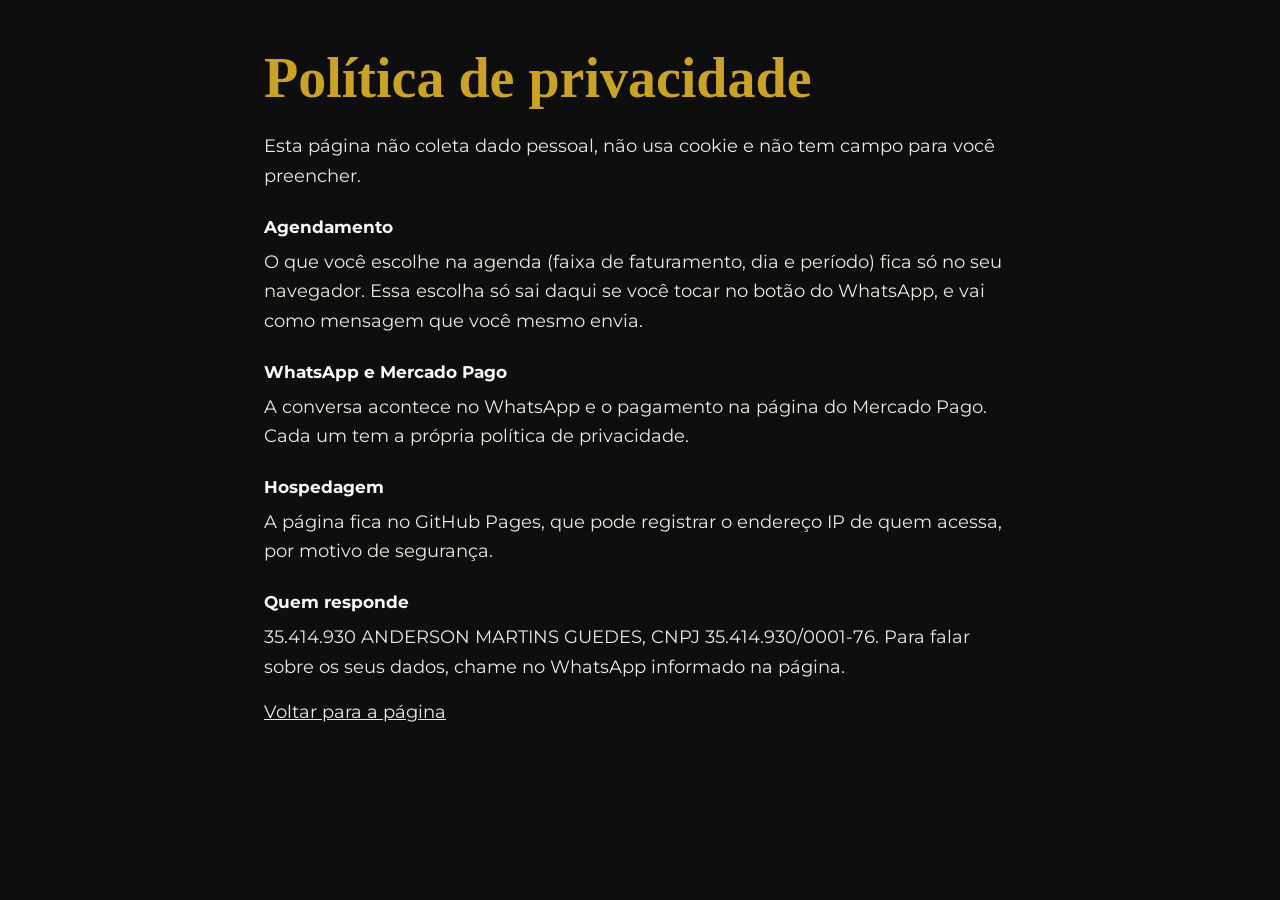
==== privacidade.html @ 96058af3 "Publica a página do Raio-X da Cozinha Página única em preto e dourado, com ilustração em raio-X, pro" ====
<!doctype html>
<html lang="pt-BR">
<head>
<meta charset="utf-8">
<meta name="viewport" content="width=device-width, initial-scale=1">
<title>Política de privacidade | Raio-X da Cozinha</title>
<meta name="description" content="Esta página não coleta dado pessoal e não usa cookie.">
<meta name="robots" content="noindex">
<meta name="theme-color" content="#0E0E0E">
<link rel="icon" href="favicon.svg" type="image/svg+xml">
<link rel="stylesheet" href="css/estilo.css">
</head>
<body>
<main class="privacidade">
  <h1>Política de privacidade</h1>
  <p>Esta página não coleta dado pessoal, não usa cookie e não tem campo para você preencher.</p>
  <h2>Agendamento</h2>
  <p>O que você escolhe na agenda (faixa de faturamento, dia e período) fica só no seu navegador. Essa escolha só sai daqui se você tocar no botão do WhatsApp, e vai como mensagem que você mesmo envia.</p>
  <h2>WhatsApp e Mercado Pago</h2>
  <p>A conversa acontece no WhatsApp e o pagamento na página do Mercado Pago. Cada um tem a própria política de privacidade.</p>
  <h2>Hospedagem</h2>
  <p>A página fica no GitHub Pages, que pode registrar o endereço IP de quem acessa, por motivo de segurança.</p>
  <h2>Quem responde</h2>
  <p>35.414.930 ANDERSON MARTINS GUEDES, CNPJ 35.414.930/0001-76. Para falar sobre os seus dados, chame no WhatsApp informado na página.</p>
  <p><a href="index.html">Voltar para a página</a></p>
</main>
</body>
</html>
---- css/estilo.css ----
/* Raio-X da Cozinha · estilo único da página. Cores e medidas ficam em :root. */

@font-face { font-family: "Cormorant Garamond"; src: url(../fontes/cormorant-garamond-600.woff2) format("woff2"); font-weight: 600; font-display: swap; }
@font-face { font-family: "Cormorant Garamond"; src: url(../fontes/cormorant-garamond-700.woff2) format("woff2"); font-weight: 700; font-display: swap; }
@font-face { font-family: "Montserrat"; src: url(../fontes/montserrat-400.woff2) format("woff2"); font-weight: 400; font-display: swap; }
@font-face { font-family: "Montserrat"; src: url(../fontes/montserrat-700.woff2) format("woff2"); font-weight: 700; font-display: swap; }

:root {
  --preto-fosco: #0E0E0E;
  --preto-carvao: #1A1A1A;
  --grafite: #2A2A2A;
  --dourado: #C9A227;
  --dourado-claro: #E3C66B;
  --dourado-escuro: #6E5508;
  --areia: #EDE8DF;
  --branco-osso: #FAF8F5;
  --cinza-texto: #A8A29A;
  --verde-zap: #25D366;

  --serifa: "Cormorant Garamond", Georgia, "Times New Roman", serif;
  --texto: "Montserrat", "Segoe UI", system-ui, sans-serif;
  --curva: cubic-bezier(.32, .72, 0, 1);
  --respiro: 64px;
  --margem: 16px;
}

* { box-sizing: border-box; }
html { -webkit-text-size-adjust: 100%; scroll-behavior: smooth; }
body { margin: 0; background: var(--preto-fosco); color: var(--areia); font: 400 17px/1.65 var(--texto); padding-bottom: 84px; }
img, svg { display: block; max-width: 100%; }
a { color: inherit; }
p { margin: 0 0 16px; }
p:last-child { margin-bottom: 0; }
strong { font-weight: 700; color: var(--branco-osso); }
h1, h2 { font-family: var(--serifa); color: var(--branco-osso); margin: 0; text-wrap: balance; }
h1 { font-size: 34px; line-height: 1.08; font-weight: 700; }
h2 { font-size: 26px; line-height: 1.15; font-weight: 600; color: var(--dourado); }
h3 { font: 700 19px/1.3 var(--texto); color: var(--branco-osso); margin: 0 0 8px; text-wrap: balance; }
:focus-visible { outline: 2px solid var(--dourado-claro); outline-offset: 3px; }

.sprite { position: absolute; width: 0; height: 0; overflow: hidden; }
.conteudo { max-width: 1200px; margin: 0 auto; padding: 0 var(--margem); }
.bloco { padding: var(--respiro) 0; }
.bloco-carvao { background: var(--preto-carvao); }
.leitura { max-width: 68ch; }
.legenda { font-size: 13px; line-height: 1.5; color: var(--cinza-texto); }
.icone { width: 40px; height: 40px; fill: none; stroke: currentColor; stroke-width: 1.5; stroke-linecap: round; stroke-linejoin: round; flex: none; }

/* Botões: verde só para WhatsApp, dourado só para pagar */
.botao { display: inline-flex; align-items: center; justify-content: center; gap: 12px; min-height: 56px; padding: 12px 24px; border-radius: 4px; font: 700 16px/1.25 var(--texto); text-align: center; text-decoration: none; transition: transform .35s var(--curva), background-color .35s var(--curva); }
.botao:active { transform: scale(.98); }
.botao svg { width: 22px; height: 22px; fill: currentColor; flex: none; }
.botao-zap { background: var(--verde-zap); color: var(--preto-fosco); }
.botao-zap:hover { background: #3be27a; }
.botao-pagar { background: var(--dourado); color: var(--preto-fosco); }
.botao-pagar:hover { background: var(--dourado-claro); }
.botao-largo { width: 100%; }

/* Cabeçalho, só no computador */
.cabecalho { display: none; }

/* BLOCO 1 · Topo */
.topo { position: relative; padding: 24px 0 var(--respiro); overflow: hidden; }
.topo::before { content: ""; position: absolute; inset: 0; background: radial-gradient(60% 50% at 78% 38%, rgba(201, 162, 39, .1), transparent 70%); pointer-events: none; }
.topo-grade { position: relative; display: grid; gap: 40px; }
.etiqueta { font-size: 13px; line-height: 1.45; color: var(--cinza-texto); margin-bottom: 16px; }
.subtitulo { margin: 12px 0 0; }
.oferta { margin: 12px 0 0; font-weight: 700; color: var(--branco-osso); }
.preco-topo { display: block; margin: 8px 0 12px; font: 700 52px/1 var(--serifa); color: var(--dourado); }
.apoio { margin: 12px 0 0; font-size: 13px; line-height: 1.5; color: var(--cinza-texto); }

/* Ilustração do raio-X */
.raio-quadro { margin: 0; }
.raio { width: 100%; height: auto; }
.raio-quadro figcaption { margin-top: 12px; text-align: center; }
.tr { fill: none; stroke: var(--areia); stroke-width: 1.6; stroke-linecap: round; stroke-linejoin: round; opacity: .86; }
.tr-fino { stroke-width: 1; opacity: .5; }
.ou { fill: none; stroke: var(--dourado); stroke-width: 1.5; stroke-linecap: round; stroke-linejoin: round; }
.ou-cheio { fill: var(--dourado); opacity: .2; }
.queda { stroke-dasharray: 2 7; opacity: .85; }
.fluxo { stroke-width: 3; stroke-dasharray: 3 12; animation: fluir 2.6s linear infinite; }
.marca circle { fill: var(--preto-fosco); stroke: var(--dourado); stroke-width: 1.5; }
.marca .anel { fill: none; stroke-width: 1; opacity: .35; }
.marca text { font: 700 19px var(--serifa); fill: var(--dourado); text-anchor: middle; }
.raio-rotulo { font: 700 13px var(--texto); letter-spacing: .18em; fill: var(--cinza-texto); }
.feixe { animation: varrer 11s cubic-bezier(.45, .05, .55, .95) infinite alternate; }
@keyframes varrer { to { transform: translateY(700px); } }
@keyframes fluir { to { stroke-dashoffset: -30; } }

/* BLOCO 2 · Assinatura */
.assinatura { padding: 48px 0; border-block: 1px solid var(--grafite); background: var(--preto-carvao); }
.assinatura blockquote { margin: 0 auto; max-width: 22em; text-align: center; font: 600 28px/1.2 var(--serifa); color: var(--branco-osso); text-wrap: balance; }

/* BLOCO 3 · As cinco fugas */
.abertura { margin: 16px 0 32px; }
.fugas { display: grid; gap: 16px; list-style: none; margin: 0; padding: 0; }
.fuga { position: relative; padding: 24px 24px 24px 27px; background: var(--preto-carvao); border: 1px solid var(--grafite); border-left: 3px solid var(--dourado); border-radius: 2px; transition: transform .5s var(--curva), border-color .5s var(--curva); }
.fuga:hover { transform: translateY(-3px); border-top-color: var(--dourado); border-right-color: var(--dourado); border-bottom-color: var(--dourado); }
.fuga .icone { color: var(--areia); margin-bottom: 16px; }
.fuga-numero { position: absolute; top: 12px; right: 20px; font: 700 56px/1 var(--serifa); color: var(--dourado); }
.fechamento-bloco { margin: 32px 0 0; font: 600 24px/1.25 var(--serifa); color: var(--branco-osso); text-wrap: balance; }

/* BLOCO 4 · O que é */
.dupla { display: grid; gap: 32px; }
.dupla h2 { margin-bottom: 16px; }
.visita-acoes { display: grid; grid-template-columns: 1fr 1fr; gap: 1px; list-style: none; margin: 0; padding: 0; background: var(--grafite); border: 1px solid var(--grafite); }
.visita-acoes li { display: flex; flex-direction: column; gap: 12px; padding: 20px 16px; background: var(--preto-fosco); font-weight: 700; font-size: 15px; line-height: 1.35; color: var(--branco-osso); }
.visita-acoes li:last-child { grid-column: 1 / -1; }
.visita-acoes .icone { color: var(--dourado); }

/* BLOCO 5 · O que você recebe */
.lista-numeros { list-style: none; margin: 16px 0 0; padding: 0; }
.lista-numeros > li { position: relative; padding: 0 0 16px 24px; }
.lista-numeros > li::before { content: ""; position: absolute; left: 0; top: .62em; width: 10px; height: 10px; border: 1.5px solid var(--dourado); transform: rotate(45deg); }
.mais { margin: 24px 0 0; padding: 24px 0 0; border-top: 1px solid var(--grafite); }
.subtitulo-lista { font: 700 19px var(--texto); color: var(--branco-osso); margin-bottom: 8px; }
.ficha { padding: 24px; background: var(--preto-fosco); border: 1px solid var(--dourado); outline: 1px solid var(--grafite); outline-offset: 5px; margin: 6px; }
.ficha-topo { display: flex; flex-wrap: wrap; justify-content: space-between; align-items: baseline; gap: 4px 16px; padding-bottom: 12px; border-bottom: 1px solid var(--dourado); font: 600 24px/1.2 var(--serifa); color: var(--branco-osso); }
.ficha-topo span { font: 400 13px var(--texto); color: var(--cinza-texto); }
.ficha ol { list-style: none; margin: 0; padding: 0; }
.ficha li { display: flex; justify-content: space-between; align-items: center; gap: 16px; padding: 12px 0; border-bottom: 1px dashed var(--grafite); font-size: 15px; line-height: 1.35; color: var(--branco-osso); }
.ficha li b { font: 700 32px/1 var(--serifa); color: var(--dourado); }

/* BLOCO 10 · Prova visual */
.telas { display: grid; gap: 16px; margin-top: 32px; }
.tela { margin: 0; min-width: 0; background: var(--preto-fosco); border: 1px solid var(--grafite); border-radius: 6px; overflow: hidden; }
.tela-barra { display: flex; justify-content: space-between; align-items: center; gap: 12px; padding: 12px 16px; background: var(--preto-carvao); border-bottom: 1px solid var(--grafite); font-size: 13px; font-weight: 700; color: var(--branco-osso); }
.selo-exemplo { padding: 4px 8px; border: 1px solid var(--dourado); border-radius: 2px; font-size: 11px; line-height: 1.2; letter-spacing: .06em; text-transform: uppercase; color: var(--dourado-claro); white-space: nowrap; }
.tela-corpo { padding: 16px; }
.tabela { width: 100%; border-collapse: collapse; font-size: 13px; line-height: 1.3; font-variant-numeric: tabular-nums; }
.tabela th { padding: 8px 4px; text-align: right; font-weight: 700; color: var(--cinza-texto); border-bottom: 1px solid var(--dourado); }
.tabela td { padding: 8px 4px; text-align: right; color: var(--areia); border-bottom: 1px solid var(--grafite); white-space: nowrap; }
.tabela td:first-child { white-space: normal; }
.tabela th:first-child, .tabela td:first-child { text-align: left; }
.tabela .so-largo { display: none; }
.tela-total { display: flex; flex-wrap: wrap; gap: 8px 24px; margin-top: 16px; font-size: 14px; color: var(--cinza-texto); }
.tela-total b { display: block; font: 700 30px/1.1 var(--serifa); color: var(--dourado); }
.nota-tela { margin: 12px 0 0; font-size: 13px; line-height: 1.5; color: var(--cinza-texto); }
.grafico { width: 100%; height: auto; }
.grafico text { font: 400 12px var(--texto); fill: var(--cinza-texto); }
.grafico .destaque { font-weight: 700; fill: var(--branco-osso); }
.g-eixo { stroke: var(--grafite); stroke-width: 1; fill: none; }
.g-barra { fill: var(--dourado); opacity: .28; stroke: var(--dourado); }
.g-linha { fill: none; stroke: var(--dourado-claro); stroke-width: 2; stroke-linejoin: round; }
.g-areia { fill: none; stroke: var(--areia); stroke-width: 2; }
.g-tracejada { fill: none; stroke: var(--cinza-texto); stroke-width: 1; stroke-dasharray: 4 4; }
.legenda-telas { margin: 16px 0 0; }

/* BLOCO 6 · Como funciona */
.passos { display: grid; gap: 32px; list-style: none; margin: 32px 0 0; padding: 0; }
.passo { position: relative; padding-left: 64px; }
.passo::before { content: ""; position: absolute; left: 23px; top: 48px; bottom: -32px; width: 1px; background: var(--dourado); opacity: .5; }
.passo:last-child::before { display: none; }
.passo-icone { position: absolute; left: 0; top: 0; display: grid; place-items: center; width: 48px; height: 48px; border: 1px solid var(--dourado); border-radius: 50%; color: var(--areia); background: var(--preto-carvao); }
.passo-icone .icone { width: 28px; height: 28px; }
.passo-rotulo { display: block; margin-bottom: 4px; font-size: 13px; font-weight: 700; color: var(--cinza-texto); }

/* BLOCO 7 · Preço e agendamento */
.fechar-grade { display: grid; gap: 24px; align-items: start; }
.preco-caixa { padding: 32px 24px; background: var(--preto-fosco); border: 1px solid var(--dourado); text-align: center; }
.preco-caixa h2 { font-size: 52px; line-height: 1; font-weight: 700; margin-bottom: 24px; }
.preco-caixa p { text-align: left; }
.preco-caixa .botao { margin-top: 8px; }

.agenda { padding: 24px; background: var(--preto-carvao); border: 1px solid var(--grafite); }
.agenda > h2 { margin-bottom: 8px; }
.agenda-etapa { min-width: 0; margin: 24px 0 0; padding: 0; border: 0; }
.agenda-etapa legend { padding: 0; margin-bottom: 12px; font-weight: 700; color: var(--branco-osso); }
.opcoes { display: flex; flex-wrap: wrap; gap: 8px; }
.opcao { position: relative; cursor: pointer; }
.opcao input { position: absolute; opacity: 0; inset: 0; width: 100%; height: 100%; margin: 0; cursor: pointer; }
.opcao span { display: flex; align-items: center; justify-content: center; min-height: 44px; padding: 8px 16px; border: 1px solid var(--grafite); border-radius: 4px; background: var(--preto-fosco); font-size: 15px; line-height: 1.25; color: var(--areia); transition: background-color .3s var(--curva), border-color .3s var(--curva), color .3s var(--curva); }
.opcao:hover span { border-color: var(--dourado); }
.opcao input:checked + span { background: var(--dourado); border-color: var(--dourado); color: var(--preto-fosco); font-weight: 700; }
.opcao input:focus-visible + span { outline: 2px solid var(--dourado-claro); outline-offset: 3px; }
.resposta { margin-top: 16px; padding: 16px; border-left: 3px solid var(--dourado); background: var(--preto-fosco); }
.resposta p { margin-bottom: 12px; }
.envio { margin-top: 24px; }
.pagamento { margin-top: 24px; padding-top: 24px; border-top: 1px solid var(--grafite); }
.pagamento-titulo { margin: 0 0 12px; font-weight: 700; color: var(--branco-osso); }
html:not(.js) .so-js { display: none; }
[hidden] { display: none; }

/* BLOCO 8 · Quando eu digo não: o único bloco claro da página */
.bloco-nao { background: var(--areia); color: #2b2822; }
.bloco-nao h2 { color: var(--preto-fosco); font-size: 34px; font-weight: 700; }
.bloco-nao strong { color: var(--preto-fosco); }
.bloco-nao .abertura { margin: 12px 0 24px; }
.lista-nao { list-style: none; margin: 0; padding: 0; border-top: 2px solid var(--preto-fosco); }
.lista-nao li { position: relative; padding: 16px 0 16px 40px; border-bottom: 1px solid rgba(14, 14, 14, .22); }
.lista-nao svg { position: absolute; left: 0; top: 18px; width: 24px; height: 24px; fill: none; stroke: var(--dourado-escuro); stroke-width: 2; stroke-linecap: round; }
.triagem { margin: 24px 0 0; font-weight: 700; color: var(--preto-fosco); }
.triagem a { display: inline-flex; align-items: center; min-height: 44px; color: var(--dourado-escuro); text-underline-offset: 3px; text-decoration-thickness: 2px; }
.bloco-nao :focus-visible { outline-color: var(--preto-fosco); }

/* BLOCO 9 · Quem sou */
.quem { display: grid; gap: 32px; }
.selo { width: 148px; height: 148px; }
.selo text { font: 700 54px var(--serifa); fill: var(--dourado); text-anchor: middle; }
.quem h2 { margin-bottom: 16px; }
.trajetoria { display: grid; gap: 32px; margin-top: 32px; padding-top: 32px; border-top: 1px solid var(--grafite); }
.linha-tempo { list-style: none; margin: 16px 0 0; padding: 0 0 0 16px; border-left: 1px solid var(--dourado); font-size: 15px; line-height: 1.45; }
.linha-tempo li { padding-bottom: 16px; }
.linha-tempo li:last-child { padding-bottom: 0; }
.linha-tempo span { display: block; font-size: 13px; font-weight: 700; color: var(--cinza-texto); }

/* BLOCO 11 · Perguntas */
.perguntas { margin-top: 24px; border-top: 1px solid var(--grafite); }
.perguntas details { border-bottom: 1px solid var(--grafite); }
.perguntas summary { position: relative; display: flex; align-items: center; min-height: 56px; padding: 12px 40px 12px 0; font-weight: 700; color: var(--branco-osso); cursor: pointer; list-style: none; }
.perguntas summary::-webkit-details-marker { display: none; }
.perguntas summary::after { content: "+"; position: absolute; right: 4px; font: 700 28px/1 var(--serifa); color: var(--dourado); transition: transform .4s var(--curva); }
.perguntas details[open] summary::after { transform: rotate(45deg); }
.perguntas details p { padding-bottom: 16px; }

/* BLOCO 12 · Fechamento */
.fechamento { text-align: center; border-top: 1px solid var(--dourado); background: radial-gradient(70% 90% at 50% 0, rgba(201, 162, 39, .12), transparent 70%); }
.fechamento h2 { margin-bottom: 16px; font-size: 34px; }
.fechamento p { margin-inline: auto; }
.fechamento .botao { margin-top: 8px; }
.linha-final { margin-top: 12px; font-size: 13px; color: var(--cinza-texto); }

/* BLOCO 13 · Rodapé */
.rodape { padding: 32px 0; border-top: 1px solid var(--grafite); font-size: 13px; line-height: 1.7; color: var(--cinza-texto); }
.rodape p { margin: 0; }
.rodape a { display: inline-flex; align-items: center; min-height: 44px; }
.rodape strong { color: var(--areia); }

/* Botão fixo de WhatsApp no celular */
.zap-fixo { position: fixed; left: 0; right: 0; bottom: 0; z-index: 10; padding: 12px var(--margem) calc(12px + env(safe-area-inset-bottom)); background: rgba(14, 14, 14, .96); border-top: 1px solid var(--grafite); transform: translateY(110%); transition: transform .55s var(--curva); }
.zap-fixo.visivel { transform: none; }

/* Página de privacidade */
.privacidade { max-width: 68ch; margin: 0 auto; padding: 48px var(--margem); }
.privacidade h1 { color: var(--dourado); margin-bottom: 24px; }
.privacidade h2 { font: 700 17px/1.4 var(--texto); color: var(--branco-osso); margin: 24px 0 8px; }

/* Números alinhados na serifada. Fica depois de tudo porque o atalho "font:" zera este ajuste. */
h1, h2, .preco-topo, .fuga-numero, .fechamento-bloco, .tela-total b, .ficha b, .marca text, .assinatura blockquote { font-variant-numeric: lining-nums; font-feature-settings: "lnum" 1; }

@media (min-width: 480px) {
  .visita-acoes { grid-template-columns: repeat(3, 1fr); }
  .visita-acoes li:nth-child(4) { grid-column: span 1; }
  .visita-acoes li:last-child { grid-column: span 2; }
  .tabela .so-largo { display: table-cell; }
}

@media (min-width: 768px) {
  :root { --respiro: 96px; --margem: 32px; }
  body { font-size: 18px; padding-bottom: 0; }
  h1 { font-size: clamp(44px, 5vw, 56px); }
  h2 { font-size: 38px; }
  h3 { font-size: 22px; }
  .legenda, .apoio, .etiqueta { font-size: 14px; }

  .cabecalho { position: relative; z-index: 2; display: block; padding-top: 24px; }
  .cabecalho .conteudo { display: flex; justify-content: space-between; align-items: center; gap: 24px; }
  .marca-nome { display: flex; align-items: center; gap: 12px; font: 600 24px/1 var(--serifa); color: var(--branco-osso); text-decoration: none; }
  .marca-nome svg { width: 32px; height: 32px; }
  .cabecalho nav { display: flex; align-items: center; gap: 32px; font-size: 14px; font-weight: 700; }
  .cabecalho nav a { text-decoration: none; color: var(--areia); transition: color .3s var(--curva); }
  .cabecalho nav a:hover { color: var(--dourado-claro); }
  .cabecalho nav .nav-agendar { padding: 8px 16px; border: 1px solid var(--dourado); border-radius: 4px; color: var(--dourado-claro); }

  .topo { padding-top: 48px; }
  .topo-grade { grid-template-columns: 1.08fr .92fr; align-items: center; gap: 48px; }
  .preco-topo { font-size: 72px; }
  .subtitulo { margin-top: 16px; }
  .oferta { margin-top: 24px; }

  .assinatura { padding: 64px 0; }
  .assinatura blockquote { font-size: 40px; }

  .fugas { grid-template-columns: repeat(6, 1fr); gap: 24px; }
  .fuga { grid-column: span 2; padding: 32px 32px 32px 35px; }
  .fuga:nth-child(4), .fuga:nth-child(5) { grid-column: span 3; }
  .fechamento-bloco { font-size: 32px; }

  .dupla { grid-template-columns: 1fr 1fr; gap: 64px; align-items: center; }
  .dupla-topo { align-items: start; }
  .visita-acoes li { padding: 24px; }
  .ficha { padding: 32px; position: sticky; top: 32px; }

  .telas { grid-template-columns: repeat(2, 1fr); gap: 24px; }
  .tela-larga { grid-column: 1 / -1; }
  .tabela { font-size: 15px; }
  .tabela th, .tabela td { padding: 12px 8px; }
  .tela-corpo { padding: 24px; }
  .selo-exemplo { font-size: 12px; }

  .passos { grid-template-columns: repeat(3, 1fr); gap: 32px; margin-top: 48px; }
  .passo { padding: 72px 0 0; }
  .passo::before { left: 48px; right: -32px; top: 24px; bottom: auto; width: auto; height: 1px; }

  .fechar-grade { grid-template-columns: 5fr 7fr; gap: 32px; }
  .preco-caixa { padding: 48px 32px; position: sticky; top: 24px; }
  .preco-caixa h2 { font-size: 72px; }
  .agenda { padding: 32px; }

  .bloco-nao h2 { font-size: 48px; }
  .quem { grid-template-columns: 148px 1fr; gap: 64px; }
  .trajetoria { grid-template-columns: 1fr 1fr; gap: 48px; }
  .fechamento h2 { font-size: 56px; }
  .rodape .conteudo { display: flex; justify-content: space-between; align-items: flex-start; gap: 32px; }
  .zap-fixo { display: none; }
}

@media (min-width: 1200px) {
  .topo-grade { gap: 80px; }
  .fechar-grade { gap: 48px; }
}

@media (prefers-reduced-motion: reduce) {
  html { scroll-behavior: auto; }
  .feixe, .fluxo { animation: none; }
  .botao, .fuga, .opcao span, .zap-fixo, .perguntas summary::after { transition: none; }
}
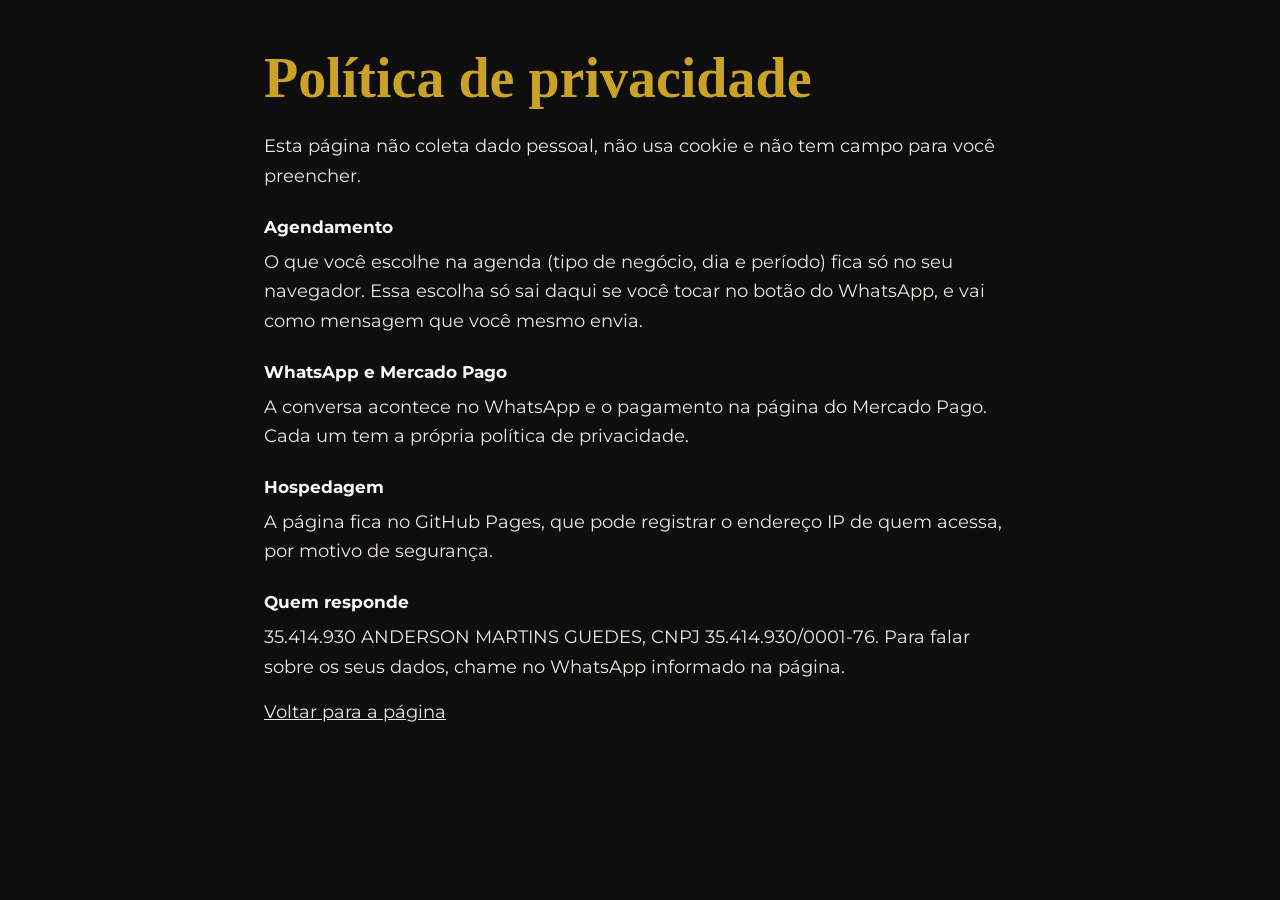
==== commit da688704: "Ajusta quadro de venda, piso de R$ 20 mil e Quem sou Tira o tempo da conversa e da devolutiva, troca" ====
--- a/privacidade.html
+++ b/privacidade.html
@@ -15,7 +15,7 @@
   <h1>Política de privacidade</h1>
   <p>Esta página não coleta dado pessoal, não usa cookie e não tem campo para você preencher.</p>
   <h2>Agendamento</h2>
-  <p>O que você escolhe na agenda (faixa de faturamento, dia e período) fica só no seu navegador. Essa escolha só sai daqui se você tocar no botão do WhatsApp, e vai como mensagem que você mesmo envia.</p>
+  <p>O que você escolhe na agenda (tipo de negócio, dia e período) fica só no seu navegador. Essa escolha só sai daqui se você tocar no botão do WhatsApp, e vai como mensagem que você mesmo envia.</p>
   <h2>WhatsApp e Mercado Pago</h2>
   <p>A conversa acontece no WhatsApp e o pagamento na página do Mercado Pago. Cada um tem a própria política de privacidade.</p>
   <h2>Hospedagem</h2>
--- a/css/estilo.css
+++ b/css/estilo.css
@@ -68,6 +68,7 @@
 .oferta { margin: 12px 0 0; font-weight: 700; color: var(--branco-osso); }
 .preco-topo { display: block; margin: 8px 0 12px; font: 700 52px/1 var(--serifa); color: var(--dourado); }
 .apoio { margin: 12px 0 0; font-size: 13px; line-height: 1.5; color: var(--cinza-texto); }
+.link-marcar { display: inline-flex; align-items: center; min-height: 44px; font-size: 14px; font-weight: 700; color: var(--dourado-claro); text-underline-offset: 3px; }
 
 /* Ilustração do raio-X */
 .raio-quadro { margin: 0; }
@@ -160,10 +161,17 @@
 .preco-caixa { padding: 32px 24px; background: var(--preto-fosco); border: 1px solid var(--dourado); text-align: center; }
 .preco-caixa h2 { font-size: 52px; line-height: 1; font-weight: 700; margin-bottom: 24px; }
 .preco-caixa p { text-align: left; }
-.preco-caixa .botao { margin-top: 8px; }
+.preco-condicao { margin-bottom: 24px; }
+.preco-caixa .lista-numeros { margin-top: 12px; text-align: left; }
+.preco-depois { margin: 8px 0 24px; padding-top: 24px; border-top: 1px solid var(--grafite); font-size: 15px; }
+.botao-ir { border: 1px solid var(--dourado); color: var(--dourado-claro); }
+.botao-ir:hover { background: var(--preto-carvao); }
 
 .agenda { padding: 24px; background: var(--preto-carvao); border: 1px solid var(--grafite); }
 .agenda > h2 { margin-bottom: 8px; }
+.agenda-alvo { margin-bottom: 0; }
+.etapa-numero { display: inline-grid; place-items: center; width: 28px; height: 28px; margin-right: 12px; border: 1px solid var(--dourado); border-radius: 50%; font: 700 18px/1 var(--serifa); color: var(--dourado); }
+.resumo { margin-bottom: 12px; padding: 12px 16px; border-left: 3px solid var(--dourado); background: var(--preto-fosco); font-size: 15px; font-weight: 700; color: var(--branco-osso); }
 .agenda-etapa { min-width: 0; margin: 24px 0 0; padding: 0; border: 0; }
 .agenda-etapa legend { padding: 0; margin-bottom: 12px; font-weight: 700; color: var(--branco-osso); }
 .opcoes { display: flex; flex-wrap: wrap; gap: 8px; }
@@ -173,8 +181,6 @@
 .opcao:hover span { border-color: var(--dourado); }
 .opcao input:checked + span { background: var(--dourado); border-color: var(--dourado); color: var(--preto-fosco); font-weight: 700; }
 .opcao input:focus-visible + span { outline: 2px solid var(--dourado-claro); outline-offset: 3px; }
-.resposta { margin-top: 16px; padding: 16px; border-left: 3px solid var(--dourado); background: var(--preto-fosco); }
-.resposta p { margin-bottom: 12px; }
 .envio { margin-top: 24px; }
 .pagamento { margin-top: 24px; padding-top: 24px; border-top: 1px solid var(--grafite); }
 .pagamento-titulo { margin: 0 0 12px; font-weight: 700; color: var(--branco-osso); }
@@ -198,11 +204,10 @@
 .selo { width: 148px; height: 148px; }
 .selo text { font: 700 54px var(--serifa); fill: var(--dourado); text-anchor: middle; }
 .quem h2 { margin-bottom: 16px; }
-.trajetoria { display: grid; gap: 32px; margin-top: 32px; padding-top: 32px; border-top: 1px solid var(--grafite); }
-.linha-tempo { list-style: none; margin: 16px 0 0; padding: 0 0 0 16px; border-left: 1px solid var(--dourado); font-size: 15px; line-height: 1.45; }
-.linha-tempo li { padding-bottom: 16px; }
-.linha-tempo li:last-child { padding-bottom: 0; }
-.linha-tempo span { display: block; font-size: 13px; font-weight: 700; color: var(--cinza-texto); }
+.formacoes { margin-top: 32px; padding-top: 32px; border-top: 1px solid var(--grafite); }
+.formacoes ul { list-style: none; margin: 16px 0 0; padding: 0 0 0 16px; border-left: 1px solid var(--dourado); font-size: 15px; line-height: 1.5; }
+.formacoes li { padding-bottom: 16px; }
+.formacoes li:last-child { padding-bottom: 0; }
 
 /* BLOCO 11 · Perguntas */
 .perguntas { margin-top: 24px; border-top: 1px solid var(--grafite); }
@@ -226,9 +231,9 @@
 .rodape a { display: inline-flex; align-items: center; min-height: 44px; }
 .rodape strong { color: var(--areia); }
 
-/* Botão fixo de WhatsApp no celular */
-.zap-fixo { position: fixed; left: 0; right: 0; bottom: 0; z-index: 10; padding: 12px var(--margem) calc(12px + env(safe-area-inset-bottom)); background: rgba(14, 14, 14, .96); border-top: 1px solid var(--grafite); transform: translateY(110%); transition: transform .55s var(--curva); }
-.zap-fixo.visivel { transform: none; }
+/* Barra fixa no celular, leva para a agenda */
+.barra-fixa { position: fixed; left: 0; right: 0; bottom: 0; z-index: 10; padding: 12px var(--margem) calc(12px + env(safe-area-inset-bottom)); background: rgba(14, 14, 14, .96); border-top: 1px solid var(--grafite); transform: translateY(110%); transition: transform .55s var(--curva); }
+.barra-fixa.visivel { transform: none; }
 
 /* Página de privacidade */
 .privacidade { max-width: 68ch; margin: 0 auto; padding: 48px var(--margem); }
@@ -236,7 +241,7 @@
 .privacidade h2 { font: 700 17px/1.4 var(--texto); color: var(--branco-osso); margin: 24px 0 8px; }
 
 /* Números alinhados na serifada. Fica depois de tudo porque o atalho "font:" zera este ajuste. */
-h1, h2, .preco-topo, .fuga-numero, .fechamento-bloco, .tela-total b, .ficha b, .marca text, .assinatura blockquote { font-variant-numeric: lining-nums; font-feature-settings: "lnum" 1; }
+h1, h2, .preco-topo, .fuga-numero, .fechamento-bloco, .tela-total b, .ficha b, .marca text, .assinatura blockquote, .etapa-numero { font-variant-numeric: lining-nums; font-feature-settings: "lnum" 1; }
 
 @media (min-width: 480px) {
   .visita-acoes { grid-template-columns: repeat(3, 1fr); }
@@ -292,6 +297,7 @@
   .passo { padding: 72px 0 0; }
   .passo::before { left: 48px; right: -32px; top: 24px; bottom: auto; width: auto; height: 1px; }
 
+  .botao-ir { display: none; }
   .fechar-grade { grid-template-columns: 5fr 7fr; gap: 32px; }
   .preco-caixa { padding: 48px 32px; position: sticky; top: 24px; }
   .preco-caixa h2 { font-size: 72px; }
@@ -299,10 +305,9 @@
 
   .bloco-nao h2 { font-size: 48px; }
   .quem { grid-template-columns: 148px 1fr; gap: 64px; }
-  .trajetoria { grid-template-columns: 1fr 1fr; gap: 48px; }
   .fechamento h2 { font-size: 56px; }
   .rodape .conteudo { display: flex; justify-content: space-between; align-items: flex-start; gap: 32px; }
-  .zap-fixo { display: none; }
+  .barra-fixa { display: none; }
 }
 
 @media (min-width: 1200px) {
@@ -313,5 +318,5 @@
 @media (prefers-reduced-motion: reduce) {
   html { scroll-behavior: auto; }
   .feixe, .fluxo { animation: none; }
-  .botao, .fuga, .opcao span, .zap-fixo, .perguntas summary::after { transition: none; }
-}
+  .botao, .fuga, .opcao span, .barra-fixa, .perguntas summary::after { transition: none; }
+}
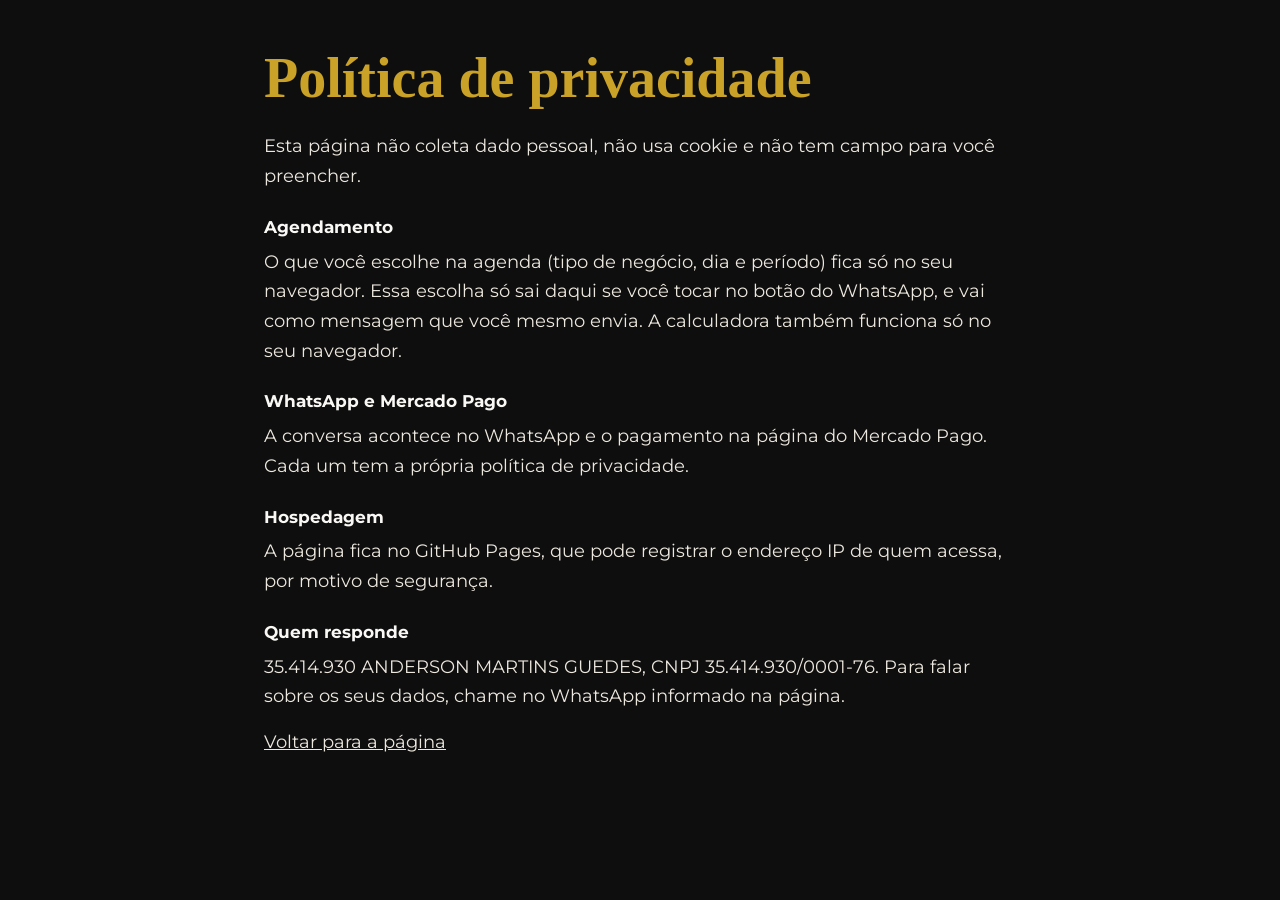
==== commit fa43a36b: "Reescreve a página: garantia, regras, relatório e agenda Inclui garantia, prazo, cancelamento, deslo" ====
--- a/privacidade.html
+++ b/privacidade.html
@@ -15,7 +15,7 @@
   <h1>Política de privacidade</h1>
   <p>Esta página não coleta dado pessoal, não usa cookie e não tem campo para você preencher.</p>
   <h2>Agendamento</h2>
-  <p>O que você escolhe na agenda (tipo de negócio, dia e período) fica só no seu navegador. Essa escolha só sai daqui se você tocar no botão do WhatsApp, e vai como mensagem que você mesmo envia.</p>
+  <p>O que você escolhe na agenda (tipo de negócio, dia e período) fica só no seu navegador. Essa escolha só sai daqui se você tocar no botão do WhatsApp, e vai como mensagem que você mesmo envia. A calculadora também funciona só no seu navegador.</p>
   <h2>WhatsApp e Mercado Pago</h2>
   <p>A conversa acontece no WhatsApp e o pagamento na página do Mercado Pago. Cada um tem a própria política de privacidade.</p>
   <h2>Hospedagem</h2>
--- a/css/estilo.css
+++ b/css/estilo.css
@@ -57,7 +57,10 @@
 .botao-largo { width: 100%; }
 
 /* Cabeçalho, só no computador */
-.cabecalho { display: none; }
+.cabecalho { padding-top: 16px; }
+.cabecalho nav { display: none; }
+.marca-logo { display: inline-block; text-decoration: none; }
+.marca-logo img { display: block; width: 168px; height: auto; }
 
 /* BLOCO 1 · Topo */
 .topo { position: relative; padding: 24px 0 var(--respiro); overflow: hidden; }
@@ -66,7 +69,7 @@
 .etiqueta { font-size: 13px; line-height: 1.45; color: var(--cinza-texto); margin-bottom: 16px; }
 .subtitulo { margin: 12px 0 0; }
 .oferta { margin: 12px 0 0; font-weight: 700; color: var(--branco-osso); }
-.preco-topo { display: block; margin: 8px 0 12px; font: 700 52px/1 var(--serifa); color: var(--dourado); }
+.preco-topo { display: block; font: 700 52px/1 var(--serifa); color: var(--dourado); }
 .apoio { margin: 12px 0 0; font-size: 13px; line-height: 1.5; color: var(--cinza-texto); }
 .link-marcar { display: inline-flex; align-items: center; min-height: 44px; font-size: 14px; font-weight: 700; color: var(--dourado-claro); text-underline-offset: 3px; }
 
@@ -113,14 +116,7 @@
 .lista-numeros { list-style: none; margin: 16px 0 0; padding: 0; }
 .lista-numeros > li { position: relative; padding: 0 0 16px 24px; }
 .lista-numeros > li::before { content: ""; position: absolute; left: 0; top: .62em; width: 10px; height: 10px; border: 1.5px solid var(--dourado); transform: rotate(45deg); }
-.mais { margin: 24px 0 0; padding: 24px 0 0; border-top: 1px solid var(--grafite); }
 .subtitulo-lista { font: 700 19px var(--texto); color: var(--branco-osso); margin-bottom: 8px; }
-.ficha { padding: 24px; background: var(--preto-fosco); border: 1px solid var(--dourado); outline: 1px solid var(--grafite); outline-offset: 5px; margin: 6px; }
-.ficha-topo { display: flex; flex-wrap: wrap; justify-content: space-between; align-items: baseline; gap: 4px 16px; padding-bottom: 12px; border-bottom: 1px solid var(--dourado); font: 600 24px/1.2 var(--serifa); color: var(--branco-osso); }
-.ficha-topo span { font: 400 13px var(--texto); color: var(--cinza-texto); }
-.ficha ol { list-style: none; margin: 0; padding: 0; }
-.ficha li { display: flex; justify-content: space-between; align-items: center; gap: 16px; padding: 12px 0; border-bottom: 1px dashed var(--grafite); font-size: 15px; line-height: 1.35; color: var(--branco-osso); }
-.ficha li b { font: 700 32px/1 var(--serifa); color: var(--dourado); }
 
 /* BLOCO 10 · Prova visual */
 .telas { display: grid; gap: 16px; margin-top: 32px; }
@@ -158,7 +154,7 @@
 
 /* BLOCO 7 · Preço e agendamento */
 .fechar-grade { display: grid; gap: 24px; align-items: start; }
-.preco-caixa { padding: 32px 24px; background: var(--preto-fosco); border: 1px solid var(--dourado); text-align: center; }
+.preco-caixa { padding: 32px 24px; background: var(--preto-carvao); border: 1px solid var(--dourado); text-align: center; }
 .preco-caixa h2 { font-size: 52px; line-height: 1; font-weight: 700; margin-bottom: 24px; }
 .preco-caixa p { text-align: left; }
 .preco-condicao { margin-bottom: 24px; }
@@ -184,7 +180,7 @@
 .envio { margin-top: 24px; }
 .pagamento { margin-top: 24px; padding-top: 24px; border-top: 1px solid var(--grafite); }
 .pagamento-titulo { margin: 0 0 12px; font-weight: 700; color: var(--branco-osso); }
-html:not(.js) .so-js { display: none; }
+html:not(.js) .so-js, html.js .so-sem-js { display: none; }
 [hidden] { display: none; }
 
 /* BLOCO 8 · Quando eu digo não: o único bloco claro da página */
@@ -201,13 +197,35 @@
 
 /* BLOCO 9 · Quem sou */
 .quem { display: grid; gap: 32px; }
-.selo { width: 148px; height: 148px; }
-.selo text { font: 700 54px var(--serifa); fill: var(--dourado); text-anchor: middle; }
+.quem-id { display: flex; flex-direction: column; gap: 24px; max-width: 300px; }
+.retrato { margin: 6px; background: #000; border: 1px solid var(--dourado); outline: 1px solid var(--grafite); outline-offset: 5px; }
+.retrato img { display: block; width: 100%; height: auto; }
+.retrato figcaption { padding: 12px 16px; background: var(--preto-carvao); border-top: 1px solid var(--dourado); font-size: 15px; font-weight: 700; line-height: 1.3; color: var(--branco-osso); }
+.retrato figcaption span { display: block; margin-top: 2px; font-size: 13px; font-weight: 400; color: var(--cinza-texto); }
+.logo-marca { display: block; width: 100%; height: auto; }
 .quem h2 { margin-bottom: 16px; }
 .formacoes { margin-top: 32px; padding-top: 32px; border-top: 1px solid var(--grafite); }
-.formacoes ul { list-style: none; margin: 16px 0 0; padding: 0 0 0 16px; border-left: 1px solid var(--dourado); font-size: 15px; line-height: 1.5; }
-.formacoes li { padding-bottom: 16px; }
-.formacoes li:last-child { padding-bottom: 0; }
+.formacoes-lead { max-width: 68ch; margin: 8px 0 24px; }
+.formacoes-faixa { display: grid; grid-template-columns: repeat(3, 1fr); gap: 1px; list-style: none; margin: 0 0 24px; padding: 0; background: var(--grafite); border: 1px solid var(--grafite); }
+.formacoes-faixa li { padding: 16px; background: var(--preto-fosco); font-size: 15px; font-weight: 700; line-height: 1.3; color: var(--branco-osso); }
+.formacoes-faixa span { display: block; margin-bottom: 4px; font-size: 12px; letter-spacing: .14em; text-transform: uppercase; color: var(--dourado-claro); }
+.formacoes-grade { display: grid; gap: 16px; }
+.formacao { display: flex; flex-direction: column; padding: 24px 24px 24px 27px; background: var(--preto-carvao); border: 1px solid var(--grafite); border-left: 3px solid var(--dourado); border-radius: 2px; }
+.formacao h4 { margin: 0 0 12px; font: 700 19px/1.3 var(--texto); color: var(--branco-osso); text-wrap: balance; }
+.formacao p { margin: 0; font-size: 15px; line-height: 1.55; }
+.formacao .formacao-onde { margin-bottom: 4px; font-size: 13px; color: var(--cinza-texto); }
+.formacao .formacao-onde b { color: var(--dourado-claro); letter-spacing: .1em; text-transform: uppercase; }
+.formacao .formacao-gancho { margin-bottom: 20px; font: 600 24px/1.2 var(--serifa); color: var(--dourado); text-wrap: balance; }
+.formacao-rotulo { display: block; margin-bottom: 8px; font-size: 13px; font-weight: 700; color: var(--cinza-texto); }
+.formacao-lista { list-style: none; margin: 0; padding: 0; font-size: 15px; line-height: 1.5; }
+.formacao-lista li { position: relative; padding: 0 0 8px 22px; }
+.formacao-lista li::before { content: ""; position: absolute; left: 2px; top: .5em; width: 8px; height: 8px; border: 1.5px solid var(--dourado); transform: rotate(45deg); }
+.formacao .formacao-extra { margin: 4px 0 20px; font-size: 13px; color: var(--cinza-texto); }
+.formacao .formacao-muda { margin-top: auto; padding-top: 16px; border-top: 1px solid var(--grafite); }
+.formacao-muda .formacao-rotulo { margin-bottom: 4px; color: var(--dourado-claro); }
+.formacao .formacao-resultado { font-size: 16px; font-weight: 700; color: var(--branco-osso); }
+.formacao .formacao-fuga { display: inline-block; margin-top: 12px; padding: 4px 8px; border: 1px solid var(--dourado); border-radius: 2px; font-size: 12px; font-weight: 700; letter-spacing: .04em; line-height: 1.3; color: var(--dourado-claro); }
+.formacoes-nota { margin-top: 16px; }
 
 /* BLOCO 11 · Perguntas */
 .perguntas { margin-top: 24px; border-top: 1px solid var(--grafite); }
@@ -232,7 +250,7 @@
 .rodape strong { color: var(--areia); }
 
 /* Barra fixa no celular, leva para a agenda */
-.barra-fixa { position: fixed; left: 0; right: 0; bottom: 0; z-index: 10; padding: 12px var(--margem) calc(12px + env(safe-area-inset-bottom)); background: rgba(14, 14, 14, .96); border-top: 1px solid var(--grafite); transform: translateY(110%); transition: transform .55s var(--curva); }
+.barra-fixa { display: grid; grid-template-columns: 1.15fr 1fr; gap: 8px; position: fixed; left: 0; right: 0; bottom: 0; z-index: 10; padding: 12px var(--margem) calc(12px + env(safe-area-inset-bottom)); background: rgba(14, 14, 14, .96); border-top: 1px solid var(--grafite); transform: translateY(110%); transition: transform .55s var(--curva); }
 .barra-fixa.visivel { transform: none; }
 
 /* Página de privacidade */
@@ -240,8 +258,105 @@
 .privacidade h1 { color: var(--dourado); margin-bottom: 24px; }
 .privacidade h2 { font: 700 17px/1.4 var(--texto); color: var(--branco-osso); margin: 24px 0 8px; }
 
+/* Preço do topo com o que ele paga */
+.preco-linha { display: flex; align-items: center; gap: 12px; margin: 8px 0 12px; }
+.preco-nota { font-size: 13px; font-weight: 700; line-height: 1.3; color: var(--areia); }
+.preco-caixa .preco-chamada { margin-bottom: 8px; text-align: center; font-size: 13px; font-weight: 700; letter-spacing: .06em; text-transform: uppercase; color: var(--dourado-claro); }
+
+/* Fatos da oferta */
+.fatos { display: grid; grid-template-columns: 1fr 1fr; gap: 24px 16px; list-style: none; margin: 32px auto 0; padding: 0; max-width: 960px; }
+.fatos li { display: flex; flex-direction: column; align-items: center; gap: 8px; text-align: center; font-size: 14px; font-weight: 700; line-height: 1.35; color: var(--branco-osso); }
+.fatos .icone { color: var(--dourado); }
+
+/* Quanto uma cozinha pode estar perdendo */
+.perdas-grade { display: grid; gap: 16px; }
+.perdas { list-style: none; margin: 0; padding: 0; }
+.perdas li { display: grid; grid-template-columns: 1fr auto; gap: 4px 12px; padding-bottom: 12px; font-size: 14px; }
+.perdas b, .perdas-total b { font: 700 22px/1 var(--serifa); color: var(--dourado); }
+.perda-rotulo { color: var(--areia); }
+.perda-barra { grid-column: 1 / -1; display: block; width: var(--v); height: 8px; background: var(--dourado); opacity: .75; border-radius: 1px; }
+.perdas-total { display: grid; gap: 12px; margin-top: 8px; padding-top: 16px; border-top: 1px solid var(--dourado); }
+.perdas-total > div { display: grid; grid-template-columns: 1fr auto; gap: 4px 12px; align-items: baseline; font-size: 14px; font-weight: 700; color: var(--branco-osso); }
+.perdas-total b { font-size: 30px; }
+.perdas-total .perda-raiox { color: var(--branco-osso); }
+.perda-barra-cheia { height: 14px; opacity: 1; }
+.perda-barra-raiox { height: 14px; background: var(--branco-osso); opacity: 1; }
+.calc { padding: 24px; background: var(--preto-fosco); border: 1px solid var(--dourado); }
+.calc-rotulo { display: block; margin: 16px 0 4px; font-size: 15px; font-weight: 700; color: var(--branco-osso); }
+.calc-rotulo b { display: block; font: 700 30px/1.2 var(--serifa); color: var(--dourado); }
+.calc input[type="range"] { display: block; width: 100%; height: 44px; margin: 0; accent-color: var(--dourado); cursor: pointer; }
+html:not(.js) .calc input[type="range"] { display: none; }
+.calc-saida { margin: 12px 0 0; }
+.calc-saida > div { display: flex; justify-content: space-between; align-items: baseline; gap: 12px; padding: 12px 0; border-bottom: 1px solid var(--grafite); font-size: 14px; }
+.calc-saida dd { margin: 0; font: 700 28px/1 var(--serifa); color: var(--dourado); white-space: nowrap; }
+.calc-nota { margin-top: 16px; font-size: 15px; font-weight: 700; color: var(--branco-osso); }
+
+/* Amostra do relatório: a página em papel */
+.titulo-lista { margin: 32px 0 16px; }
+.relatorio-fig { margin: 0; min-width: 0; }
+.relatorio { position: relative; padding: 24px 20px; background: #F5F1E8; color: #23201a; border-radius: 2px; box-shadow: 8px 8px 0 #2A2A2A; font-size: 13px; line-height: 1.4; }
+.relatorio-topo { display: flex; justify-content: space-between; gap: 12px; padding-bottom: 8px; border-bottom: 2px solid #23201a; font-size: 12px; letter-spacing: .08em; }
+.relatorio-casa { margin: 8px 0 16px; font-size: 12px; color: #4a453b; }
+.relatorio-titulo { margin: 0; font: 700 22px/1.15 var(--serifa); color: #23201a; }
+.relatorio-grande { margin: 4px 0 0; font: 700 44px/1 var(--serifa); color: var(--dourado-escuro); }
+.relatorio-grande small { font-size: 20px; }
+.relatorio-sub { margin: 4px 0 16px; font-size: 12px; color: #4a453b; }
+.relatorio-numeros { margin: 0 0 16px; border-top: 1px solid #23201a; }
+.relatorio-numeros > div { display: flex; justify-content: space-between; gap: 12px; padding: 6px 0; border-bottom: 1px solid rgba(35, 32, 26, .22); }
+.relatorio-numeros dt { color: #3a362e; }
+.relatorio-numeros dd { margin: 0; font-weight: 700; text-align: right; white-space: nowrap; }
+.relatorio-titulo-p { margin: 0 0 8px; font-weight: 700; }
+.relatorio-correcoes { margin: 0; padding-left: 18px; }
+.relatorio-correcoes li { padding-bottom: 8px; }
+.relatorio-correcoes span { display: block; }
+.relatorio-correcoes b { margin-right: 8px; color: var(--dourado-escuro); }
+.relatorio-correcoes i { font-style: normal; color: #4a453b; }
+.relatorio-selo { float: right; margin-left: 12px; padding: 4px 8px; border: 2px solid var(--dourado-escuro); border-radius: 2px; font-size: 11px; font-weight: 700; letter-spacing: .1em; text-transform: uppercase; color: var(--dourado-escuro); transform: rotate(6deg); }
+.relatorio-fig figcaption { margin-top: 24px; }
+
+/* Antes e depois */
+.comparar-cabeca { display: none; }
+.comparar { display: grid; gap: 12px; list-style: none; margin: 0; padding: 0; }
+.comparar li { display: grid; gap: 1px; background: var(--grafite); border: 1px solid var(--grafite); }
+.comparar p { margin: 0; padding: 16px; font-size: 15px; line-height: 1.45; }
+.comparar span { display: block; margin-bottom: 4px; font-size: 12px; font-weight: 700; letter-spacing: .1em; text-transform: uppercase; }
+.antes { background: var(--preto-fosco); color: var(--cinza-texto); }
+.antes span { color: var(--cinza-texto); }
+.depois { background: var(--preto-carvao); border-left: 3px solid var(--dourado); font-weight: 700; color: var(--branco-osso); }
+.depois span { color: var(--dourado-claro); }
+.comparar-seta { display: none; }
+.meio-cta { margin-top: 24px; }
+
+/* Garantia e agenda */
+.garantia { display: flex; gap: 12px; margin: 24px 0; padding: 16px; text-align: left; background: var(--preto-fosco); border: 1px solid var(--dourado); font-size: 15px; line-height: 1.5; }
+.garantia .icone { width: 32px; height: 32px; color: var(--dourado); }
+.garantia p { margin: 0; }
+.garantia .garantia-titulo { margin-bottom: 4px; font-weight: 700; color: var(--dourado-claro); }
+.preco-caixa .preco-depois { margin-top: 0; padding-top: 0; border-top: 0; }
+.agenda-fluxo { display: grid; grid-template-columns: repeat(4, 1fr); gap: 8px; list-style: none; margin: 16px 0 0; padding: 0; font-size: 12px; font-weight: 700; line-height: 1.25; text-align: center; color: var(--branco-osso); }
+.agenda-fluxo li { padding: 8px 4px; background: var(--preto-fosco); border-top: 2px solid var(--dourado); }
+.agenda-fluxo b { display: block; font: 700 20px/1.1 var(--serifa); color: var(--dourado); }
+.resumo { margin-bottom: 12px; padding: 12px 16px; border: 1px solid var(--grafite); border-left: 3px solid var(--grafite); background: var(--preto-fosco); font-weight: 400; }
+.resumo.completo { border-color: var(--dourado); }
+.resumo-titulo { margin: 0 0 8px; font-size: 14px; font-weight: 700; color: var(--branco-osso); }
+.resumo dl { margin: 0; }
+.resumo dl > div { display: flex; justify-content: space-between; gap: 12px; padding: 4px 0; font-size: 14px; }
+.resumo dt { color: var(--cinza-texto); }
+.resumo dd { margin: 0; color: var(--cinza-texto); text-align: right; }
+.resumo dd.escolhido { font-weight: 700; color: var(--branco-osso); }
+.aviso-pedido { margin: 12px 0 0; font-size: 14px; line-height: 1.5; color: var(--areia); }
+
+/* Regras do atendimento */
+.regras { display: grid; gap: 16px; list-style: none; margin: 24px 0 0; padding: 0; }
+.regra { padding: 24px; background: var(--preto-fosco); border: 1px solid var(--grafite); font-size: 15px; line-height: 1.55; }
+.regra .icone { margin-bottom: 12px; color: var(--dourado); }
+.regra h3 { font-size: 18px; }
+
+/* Fechamento com dois caminhos */
+.fechamento-botoes { display: flex; flex-wrap: wrap; justify-content: center; gap: 12px; margin-top: 8px; }
+
 /* Números alinhados na serifada. Fica depois de tudo porque o atalho "font:" zera este ajuste. */
-h1, h2, .preco-topo, .fuga-numero, .fechamento-bloco, .tela-total b, .ficha b, .marca text, .assinatura blockquote, .etapa-numero { font-variant-numeric: lining-nums; font-feature-settings: "lnum" 1; }
+h1, h2, .preco-topo, .fuga-numero, .fechamento-bloco, .tela-total b, .relatorio-grande, .calc-saida dd, .perdas b, .perdas-total b, .marca text, .assinatura blockquote, .etapa-numero, .calc-rotulo b, .agenda-fluxo b, .relatorio-titulo { font-variant-numeric: lining-nums; font-feature-settings: "lnum" 1; }
 
 @media (min-width: 480px) {
   .visita-acoes { grid-template-columns: repeat(3, 1fr); }
@@ -258,10 +373,9 @@
   h3 { font-size: 22px; }
   .legenda, .apoio, .etiqueta { font-size: 14px; }
 
-  .cabecalho { position: relative; z-index: 2; display: block; padding-top: 24px; }
+  .cabecalho { position: relative; z-index: 2; padding-top: 24px; }
   .cabecalho .conteudo { display: flex; justify-content: space-between; align-items: center; gap: 24px; }
-  .marca-nome { display: flex; align-items: center; gap: 12px; font: 600 24px/1 var(--serifa); color: var(--branco-osso); text-decoration: none; }
-  .marca-nome svg { width: 32px; height: 32px; }
+  .marca-logo img { width: 210px; }
   .cabecalho nav { display: flex; align-items: center; gap: 32px; font-size: 14px; font-weight: 700; }
   .cabecalho nav a { text-decoration: none; color: var(--areia); transition: color .3s var(--curva); }
   .cabecalho nav a:hover { color: var(--dourado-claro); }
@@ -284,7 +398,6 @@
   .dupla { grid-template-columns: 1fr 1fr; gap: 64px; align-items: center; }
   .dupla-topo { align-items: start; }
   .visita-acoes li { padding: 24px; }
-  .ficha { padding: 32px; position: sticky; top: 32px; }
 
   .telas { grid-template-columns: repeat(2, 1fr); gap: 24px; }
   .tela-larga { grid-column: 1 / -1; }
@@ -297,14 +410,17 @@
   .passo { padding: 72px 0 0; }
   .passo::before { left: 48px; right: -32px; top: 24px; bottom: auto; width: auto; height: 1px; }
 
-  .botao-ir { display: none; }
+  .preco-caixa .botao-ir { display: none; }
   .fechar-grade { grid-template-columns: 5fr 7fr; gap: 32px; }
   .preco-caixa { padding: 48px 32px; position: sticky; top: 24px; }
   .preco-caixa h2 { font-size: 72px; }
   .agenda { padding: 32px; }
 
   .bloco-nao h2 { font-size: 48px; }
-  .quem { grid-template-columns: 148px 1fr; gap: 64px; }
+  .quem { grid-template-columns: 300px 1fr; gap: 64px; align-items: start; }
+  .quem-id { position: sticky; top: 32px; }
+  .formacoes-grade { grid-template-columns: 1fr 1fr; }
+  .formacao .formacao-gancho { font-size: 26px; }
   .fechamento h2 { font-size: 56px; }
   .rodape .conteudo { display: flex; justify-content: space-between; align-items: flex-start; gap: 32px; }
   .barra-fixa { display: none; }
@@ -313,6 +429,30 @@
 @media (min-width: 1200px) {
   .topo-grade { gap: 80px; }
   .fechar-grade { gap: 48px; }
+}
+
+@media (min-width: 768px) {
+  .fatos { grid-template-columns: repeat(4, 1fr); margin-top: 48px; }
+  .fatos li { font-size: 15px; }
+  .perdas-grade { grid-template-columns: 7fr 5fr; gap: 24px; align-items: start; }
+  .perdas-grade .tela { margin: 0; }
+  .calc { padding: 32px; }
+  .relatorio { padding: 32px 28px; transform: rotate(-1deg); font-size: 14px; }
+  .relatorio-fig { position: sticky; top: 32px; }
+  .relatorio-grande { font-size: 56px; }
+  .comparar-cabeca { display: grid; grid-template-columns: 1fr 40px 1fr; margin-bottom: 8px; font-size: 13px; font-weight: 700; letter-spacing: .1em; text-transform: uppercase; color: var(--cinza-texto); }
+  .comparar-cabeca span:last-child { grid-column: 3; color: var(--dourado-claro); }
+  .comparar li { grid-template-columns: 1fr 40px 1fr; align-items: stretch; gap: 0; background: none; border: 0; }
+  .comparar p { padding: 16px 20px; font-size: 16px; border: 1px solid var(--grafite); }
+  .comparar p span { display: none; }
+  .depois { border-left: 3px solid var(--dourado); }
+  .comparar-seta { display: block; align-self: center; justify-self: center; width: 24px; height: 24px; fill: none; stroke: var(--dourado); stroke-width: 1.5; stroke-linecap: round; stroke-linejoin: round; }
+  .visita-acoes { grid-template-columns: repeat(5, 1fr); }
+  .visita-acoes li:last-child { grid-column: span 1; }
+  .regras { grid-template-columns: repeat(6, 1fr); gap: 24px; margin-top: 32px; }
+  .regra { grid-column: span 2; padding: 32px; }
+  .regra:nth-child(4), .regra:nth-child(5) { grid-column: span 3; }
+  .formacao:last-child { grid-column: 1 / -1; }
 }
 
 @media (prefers-reduced-motion: reduce) {
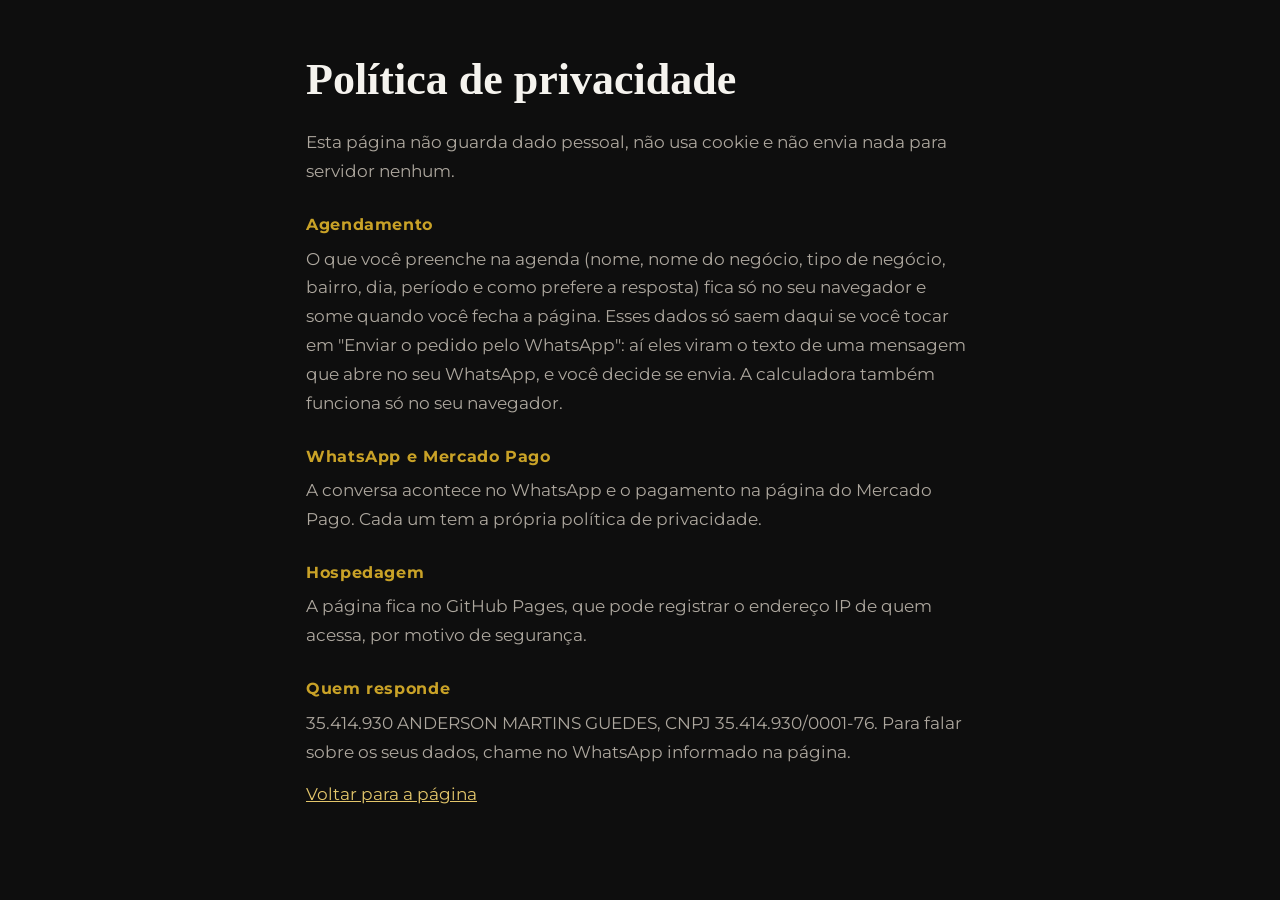
==== commit b8defb31: "Redesenho 2.0: privacidade cobre os campos novos da agenda Co-Authored-By: Claude Opus 5.5 <noreply@" ====
--- a/privacidade.html
+++ b/privacidade.html
@@ -4,7 +4,7 @@
 <meta charset="utf-8">
 <meta name="viewport" content="width=device-width, initial-scale=1">
 <title>Política de privacidade | Raio-X da Cozinha</title>
-<meta name="description" content="Esta página não coleta dado pessoal e não usa cookie.">
+<meta name="description" content="Esta página não guarda dado pessoal e não usa cookie.">
 <meta name="robots" content="noindex">
 <meta name="theme-color" content="#0E0E0E">
 <link rel="icon" href="favicon.svg" type="image/svg+xml">
@@ -13,9 +13,9 @@
 <body>
 <main class="privacidade">
   <h1>Política de privacidade</h1>
-  <p>Esta página não coleta dado pessoal, não usa cookie e não tem campo para você preencher.</p>
+  <p>Esta página não guarda dado pessoal, não usa cookie e não envia nada para servidor nenhum.</p>
   <h2>Agendamento</h2>
-  <p>O que você escolhe na agenda (tipo de negócio, dia e período) fica só no seu navegador. Essa escolha só sai daqui se você tocar no botão do WhatsApp, e vai como mensagem que você mesmo envia. A calculadora também funciona só no seu navegador.</p>
+  <p>O que você preenche na agenda (nome, nome do negócio, tipo de negócio, bairro, dia, período e como prefere a resposta) fica só no seu navegador e some quando você fecha a página. Esses dados só saem daqui se você tocar em "Enviar o pedido pelo WhatsApp": aí eles viram o texto de uma mensagem que abre no seu WhatsApp, e você decide se envia. A calculadora também funciona só no seu navegador.</p>
   <h2>WhatsApp e Mercado Pago</h2>
   <p>A conversa acontece no WhatsApp e o pagamento na página do Mercado Pago. Cada um tem a própria política de privacidade.</p>
   <h2>Hospedagem</h2>
--- a/css/estilo.css
+++ b/css/estilo.css
@@ -1,4 +1,6 @@
-/* Raio-X da Cozinha · estilo único da página. Cores e medidas ficam em :root. */
+/* Raio-X da Cozinha · versão 2.0
+   Preto profundo e dourado, serifa editorial nos títulos, sem serifa no texto.
+   Celular primeiro: as regras de cima valem para 320 px e as @media só acrescentam. */
 
 @font-face { font-family: "Cormorant Garamond"; src: url(../fontes/cormorant-garamond-600.woff2) format("woff2"); font-weight: 600; font-display: swap; }
 @font-face { font-family: "Cormorant Garamond"; src: url(../fontes/cormorant-garamond-700.woff2) format("woff2"); font-weight: 700; font-display: swap; }
@@ -6,457 +8,692 @@
 @font-face { font-family: "Montserrat"; src: url(../fontes/montserrat-700.woff2) format("woff2"); font-weight: 700; font-display: swap; }
 
 :root {
-  --preto-fosco: #0E0E0E;
-  --preto-carvao: #1A1A1A;
-  --grafite: #2A2A2A;
-  --dourado: #C9A227;
-  --dourado-claro: #E3C66B;
-  --dourado-escuro: #6E5508;
+  /* paleta */
+  --preto: #0E0E0E;
+  --preto-2: #151515;
+  --preto-3: #1C1C1B;
+  --linha: #2A2927;
+  --linha-forte: #3A3833;
+  --cinza: #8C877F;
+  --cinza-claro: #ADA79E;
   --areia: #EDE8DF;
-  --branco-osso: #FAF8F5;
-  --cinza-texto: #A8A29A;
-  --verde-zap: #25D366;
-
+  --papel: #F5F3EE;
+  --ouro: #C9A227;
+  --ouro-escuro: #A98524;
+  --ouro-claro: #E3C66B;
+  --tinta: #151515;
+  --tinta-ouro: #7A5F12;
+  --zap: #25D366;
+
+  /* tipografia */
   --serifa: "Cormorant Garamond", Georgia, "Times New Roman", serif;
   --texto: "Montserrat", "Segoe UI", system-ui, sans-serif;
-  --curva: cubic-bezier(.32, .72, 0, 1);
-  --respiro: 64px;
-  --margem: 16px;
-}
-
-* { box-sizing: border-box; }
-html { -webkit-text-size-adjust: 100%; scroll-behavior: smooth; }
-body { margin: 0; background: var(--preto-fosco); color: var(--areia); font: 400 17px/1.65 var(--texto); padding-bottom: 84px; }
+
+  /* ritmo */
+  --margem: 20px;
+  --largura: 1240px;
+  --bloco: 88px;
+  --curva: cubic-bezier(.22, .8, .2, 1);
+  --cabecalho: 64px;
+}
+
+/* Base */
+*, *::before, *::after { box-sizing: border-box; }
+html { -webkit-text-size-adjust: 100%; scroll-behavior: smooth; scroll-padding-top: calc(var(--cabecalho) + 12px); }
+body { margin: 0; background: var(--preto); color: var(--areia); font: 400 16px/1.7 var(--texto); padding-bottom: 76px; overflow-x: hidden; }
 img, svg { display: block; max-width: 100%; }
+img { height: auto; }
 a { color: inherit; }
-p { margin: 0 0 16px; }
+p { margin: 0 0 14px; }
 p:last-child { margin-bottom: 0; }
-strong { font-weight: 700; color: var(--branco-osso); }
-h1, h2 { font-family: var(--serifa); color: var(--branco-osso); margin: 0; text-wrap: balance; }
-h1 { font-size: 34px; line-height: 1.08; font-weight: 700; }
-h2 { font-size: 26px; line-height: 1.15; font-weight: 600; color: var(--dourado); }
-h3 { font: 700 19px/1.3 var(--texto); color: var(--branco-osso); margin: 0 0 8px; text-wrap: balance; }
-:focus-visible { outline: 2px solid var(--dourado-claro); outline-offset: 3px; }
-
-.sprite { position: absolute; width: 0; height: 0; overflow: hidden; }
-.conteudo { max-width: 1200px; margin: 0 auto; padding: 0 var(--margem); }
-.bloco { padding: var(--respiro) 0; }
-.bloco-carvao { background: var(--preto-carvao); }
-.leitura { max-width: 68ch; }
-.legenda { font-size: 13px; line-height: 1.5; color: var(--cinza-texto); }
-.icone { width: 40px; height: 40px; fill: none; stroke: currentColor; stroke-width: 1.5; stroke-linecap: round; stroke-linejoin: round; flex: none; }
-
-/* Botões: verde só para WhatsApp, dourado só para pagar */
-.botao { display: inline-flex; align-items: center; justify-content: center; gap: 12px; min-height: 56px; padding: 12px 24px; border-radius: 4px; font: 700 16px/1.25 var(--texto); text-align: center; text-decoration: none; transition: transform .35s var(--curva), background-color .35s var(--curva); }
-.botao:active { transform: scale(.98); }
-.botao svg { width: 22px; height: 22px; fill: currentColor; flex: none; }
-.botao-zap { background: var(--verde-zap); color: var(--preto-fosco); }
-.botao-zap:hover { background: #3be27a; }
-.botao-pagar { background: var(--dourado); color: var(--preto-fosco); }
-.botao-pagar:hover { background: var(--dourado-claro); }
+strong { font-weight: 700; color: var(--papel); }
+h1, h2, h3, h4 { margin: 0; text-wrap: balance; }
+h2 { font: 600 clamp(34px, 5.2vw, 58px)/1.04 var(--serifa); color: var(--papel); letter-spacing: -.01em; }
+h3 { font: 700 18px/1.3 var(--texto); color: var(--papel); }
+h4 { font: 700 16px/1.35 var(--texto); color: var(--papel); }
+button, input, select, textarea { font: inherit; color: inherit; }
+:focus-visible { outline: 2px solid var(--ouro-claro); outline-offset: 3px; }
+::selection { background: var(--ouro); color: var(--preto); }
+
+.sprite { position: absolute; width: 1px; height: 1px; overflow: hidden; clip: rect(0 0 0 0); white-space: nowrap; }
+.pular { position: absolute; left: 12px; top: -60px; z-index: 100; padding: 10px 16px; background: var(--ouro); color: var(--preto); font-weight: 700; text-decoration: none; border-radius: 2px; }
+.pular:focus { top: 12px; }
+.so-js { display: none; }
+.js .so-js { display: revert; }
+.js .so-sem-js { display: none; }
+
+.conteudo { width: 100%; max-width: var(--largura); margin: 0 auto; padding: 0 var(--margem); }
+.bloco { padding: var(--bloco) 0; border-top: 1px solid var(--linha); }
+.bloco-fundo { background: var(--preto-2); }
+
+.legenda { font-size: 12.5px; line-height: 1.55; color: var(--cinza); margin-top: 20px; }
+.selo { display: inline-block; margin-left: 6px; padding: 1px 7px; border: 1px solid currentColor; border-radius: 2px; font: 700 9.5px/1.6 var(--texto); letter-spacing: .14em; text-transform: uppercase; color: var(--ouro); vertical-align: 2px; }
+
+/* Cabeça de seção: índice numerado, título e abertura */
+.cabeca { max-width: 760px; margin-bottom: 48px; }
+.indice { display: flex; align-items: center; gap: 12px; margin: 0 0 18px; font: 700 11px/1 var(--texto); letter-spacing: .26em; text-transform: uppercase; color: var(--cinza-claro); }
+.indice span { color: var(--ouro); font-variant-numeric: tabular-nums; }
+.indice::after { content: ""; flex: 0 0 48px; height: 1px; background: var(--linha-forte); }
+.cabeca-texto { margin-top: 20px; font-size: 17px; color: var(--cinza-claro); max-width: 64ch; }
+.cabeca-texto a { color: var(--ouro-claro); }
+
+/* Botões */
+.botao { display: inline-flex; align-items: center; justify-content: center; gap: 10px; min-height: 52px; padding: 14px 26px; border: 1px solid transparent; border-radius: 2px; font: 700 13px/1.25 var(--texto); letter-spacing: .1em; text-transform: uppercase; text-decoration: none; text-align: center; cursor: pointer; transition: background-color .25s var(--curva), border-color .25s var(--curva), color .25s var(--curva), transform .25s var(--curva); }
+.botao svg { width: 20px; height: 20px; flex: none; fill: currentColor; }
+.botao:active { transform: translateY(1px); }
+.botao-ouro { background: var(--ouro); color: var(--preto); }
+.botao-ouro:hover { background: var(--ouro-claro); }
+.botao-linha { border-color: var(--linha-forte); color: var(--papel); background: transparent; }
+.botao-linha:hover { border-color: var(--ouro); color: var(--ouro-claro); }
+.botao-zap { background: var(--zap); color: #06240F; }
+.botao-zap:hover { background: #3BE07A; }
 .botao-largo { width: 100%; }
 
-/* Cabeçalho, só no computador */
-.cabecalho { padding-top: 16px; }
-.cabecalho nav { display: none; }
-.marca-logo { display: inline-block; text-decoration: none; }
-.marca-logo img { display: block; width: 168px; height: auto; }
-
-/* BLOCO 1 · Topo */
-.topo { position: relative; padding: 24px 0 var(--respiro); overflow: hidden; }
-.topo::before { content: ""; position: absolute; inset: 0; background: radial-gradient(60% 50% at 78% 38%, rgba(201, 162, 39, .1), transparent 70%); pointer-events: none; }
-.topo-grade { position: relative; display: grid; gap: 40px; }
-.etiqueta { font-size: 13px; line-height: 1.45; color: var(--cinza-texto); margin-bottom: 16px; }
-.subtitulo { margin: 12px 0 0; }
-.oferta { margin: 12px 0 0; font-weight: 700; color: var(--branco-osso); }
-.preco-topo { display: block; font: 700 52px/1 var(--serifa); color: var(--dourado); }
-.apoio { margin: 12px 0 0; font-size: 13px; line-height: 1.5; color: var(--cinza-texto); }
-.link-marcar { display: inline-flex; align-items: center; min-height: 44px; font-size: 14px; font-weight: 700; color: var(--dourado-claro); text-underline-offset: 3px; }
-
-/* Ilustração do raio-X */
-.raio-quadro { margin: 0; }
-.raio { width: 100%; height: auto; }
-.raio-quadro figcaption { margin-top: 12px; text-align: center; }
-.tr { fill: none; stroke: var(--areia); stroke-width: 1.6; stroke-linecap: round; stroke-linejoin: round; opacity: .86; }
-.tr-fino { stroke-width: 1; opacity: .5; }
-.ou { fill: none; stroke: var(--dourado); stroke-width: 1.5; stroke-linecap: round; stroke-linejoin: round; }
-.ou-cheio { fill: var(--dourado); opacity: .2; }
-.queda { stroke-dasharray: 2 7; opacity: .85; }
-.fluxo { stroke-width: 3; stroke-dasharray: 3 12; animation: fluir 2.6s linear infinite; }
-.marca circle { fill: var(--preto-fosco); stroke: var(--dourado); stroke-width: 1.5; }
-.marca .anel { fill: none; stroke-width: 1; opacity: .35; }
-.marca text { font: 700 19px var(--serifa); fill: var(--dourado); text-anchor: middle; }
-.raio-rotulo { font: 700 13px var(--texto); letter-spacing: .18em; fill: var(--cinza-texto); }
-.feixe { animation: varrer 11s cubic-bezier(.45, .05, .55, .95) infinite alternate; }
-@keyframes varrer { to { transform: translateY(700px); } }
-@keyframes fluir { to { stroke-dashoffset: -30; } }
-
-/* BLOCO 2 · Assinatura */
-.assinatura { padding: 48px 0; border-block: 1px solid var(--grafite); background: var(--preto-carvao); }
-.assinatura blockquote { margin: 0 auto; max-width: 22em; text-align: center; font: 600 28px/1.2 var(--serifa); color: var(--branco-osso); text-wrap: balance; }
-
-/* BLOCO 3 · As cinco fugas */
-.abertura { margin: 16px 0 32px; }
-.fugas { display: grid; gap: 16px; list-style: none; margin: 0; padding: 0; }
-.fuga { position: relative; padding: 24px 24px 24px 27px; background: var(--preto-carvao); border: 1px solid var(--grafite); border-left: 3px solid var(--dourado); border-radius: 2px; transition: transform .5s var(--curva), border-color .5s var(--curva); }
-.fuga:hover { transform: translateY(-3px); border-top-color: var(--dourado); border-right-color: var(--dourado); border-bottom-color: var(--dourado); }
-.fuga .icone { color: var(--areia); margin-bottom: 16px; }
-.fuga-numero { position: absolute; top: 12px; right: 20px; font: 700 56px/1 var(--serifa); color: var(--dourado); }
-.fechamento-bloco { margin: 32px 0 0; font: 600 24px/1.25 var(--serifa); color: var(--branco-osso); text-wrap: balance; }
-
-/* BLOCO 4 · O que é */
-.dupla { display: grid; gap: 32px; }
-.dupla h2 { margin-bottom: 16px; }
-.visita-acoes { display: grid; grid-template-columns: 1fr 1fr; gap: 1px; list-style: none; margin: 0; padding: 0; background: var(--grafite); border: 1px solid var(--grafite); }
-.visita-acoes li { display: flex; flex-direction: column; gap: 12px; padding: 20px 16px; background: var(--preto-fosco); font-weight: 700; font-size: 15px; line-height: 1.35; color: var(--branco-osso); }
-.visita-acoes li:last-child { grid-column: 1 / -1; }
-.visita-acoes .icone { color: var(--dourado); }
-
-/* BLOCO 5 · O que você recebe */
-.lista-numeros { list-style: none; margin: 16px 0 0; padding: 0; }
-.lista-numeros > li { position: relative; padding: 0 0 16px 24px; }
-.lista-numeros > li::before { content: ""; position: absolute; left: 0; top: .62em; width: 10px; height: 10px; border: 1.5px solid var(--dourado); transform: rotate(45deg); }
-.subtitulo-lista { font: 700 19px var(--texto); color: var(--branco-osso); margin-bottom: 8px; }
-
-/* BLOCO 10 · Prova visual */
-.telas { display: grid; gap: 16px; margin-top: 32px; }
-.tela { margin: 0; min-width: 0; background: var(--preto-fosco); border: 1px solid var(--grafite); border-radius: 6px; overflow: hidden; }
-.tela-barra { display: flex; justify-content: space-between; align-items: center; gap: 12px; padding: 12px 16px; background: var(--preto-carvao); border-bottom: 1px solid var(--grafite); font-size: 13px; font-weight: 700; color: var(--branco-osso); }
-.selo-exemplo { padding: 4px 8px; border: 1px solid var(--dourado); border-radius: 2px; font-size: 11px; line-height: 1.2; letter-spacing: .06em; text-transform: uppercase; color: var(--dourado-claro); white-space: nowrap; }
-.tela-corpo { padding: 16px; }
-.tabela { width: 100%; border-collapse: collapse; font-size: 13px; line-height: 1.3; font-variant-numeric: tabular-nums; }
-.tabela th { padding: 8px 4px; text-align: right; font-weight: 700; color: var(--cinza-texto); border-bottom: 1px solid var(--dourado); }
-.tabela td { padding: 8px 4px; text-align: right; color: var(--areia); border-bottom: 1px solid var(--grafite); white-space: nowrap; }
-.tabela td:first-child { white-space: normal; }
-.tabela th:first-child, .tabela td:first-child { text-align: left; }
-.tabela .so-largo { display: none; }
-.tela-total { display: flex; flex-wrap: wrap; gap: 8px 24px; margin-top: 16px; font-size: 14px; color: var(--cinza-texto); }
-.tela-total b { display: block; font: 700 30px/1.1 var(--serifa); color: var(--dourado); }
-.nota-tela { margin: 12px 0 0; font-size: 13px; line-height: 1.5; color: var(--cinza-texto); }
-.grafico { width: 100%; height: auto; }
-.grafico text { font: 400 12px var(--texto); fill: var(--cinza-texto); }
-.grafico .destaque { font-weight: 700; fill: var(--branco-osso); }
-.g-eixo { stroke: var(--grafite); stroke-width: 1; fill: none; }
-.g-barra { fill: var(--dourado); opacity: .28; stroke: var(--dourado); }
-.g-linha { fill: none; stroke: var(--dourado-claro); stroke-width: 2; stroke-linejoin: round; }
-.g-areia { fill: none; stroke: var(--areia); stroke-width: 2; }
-.g-tracejada { fill: none; stroke: var(--cinza-texto); stroke-width: 1; stroke-dasharray: 4 4; }
-.legenda-telas { margin: 16px 0 0; }
-
-/* BLOCO 6 · Como funciona */
-.passos { display: grid; gap: 32px; list-style: none; margin: 32px 0 0; padding: 0; }
-.passo { position: relative; padding-left: 64px; }
-.passo::before { content: ""; position: absolute; left: 23px; top: 48px; bottom: -32px; width: 1px; background: var(--dourado); opacity: .5; }
-.passo:last-child::before { display: none; }
-.passo-icone { position: absolute; left: 0; top: 0; display: grid; place-items: center; width: 48px; height: 48px; border: 1px solid var(--dourado); border-radius: 50%; color: var(--areia); background: var(--preto-carvao); }
-.passo-icone .icone { width: 28px; height: 28px; }
-.passo-rotulo { display: block; margin-bottom: 4px; font-size: 13px; font-weight: 700; color: var(--cinza-texto); }
-
-/* BLOCO 7 · Preço e agendamento */
-.fechar-grade { display: grid; gap: 24px; align-items: start; }
-.preco-caixa { padding: 32px 24px; background: var(--preto-carvao); border: 1px solid var(--dourado); text-align: center; }
-.preco-caixa h2 { font-size: 52px; line-height: 1; font-weight: 700; margin-bottom: 24px; }
-.preco-caixa p { text-align: left; }
-.preco-condicao { margin-bottom: 24px; }
-.preco-caixa .lista-numeros { margin-top: 12px; text-align: left; }
-.preco-depois { margin: 8px 0 24px; padding-top: 24px; border-top: 1px solid var(--grafite); font-size: 15px; }
-.botao-ir { border: 1px solid var(--dourado); color: var(--dourado-claro); }
-.botao-ir:hover { background: var(--preto-carvao); }
-
-.agenda { padding: 24px; background: var(--preto-carvao); border: 1px solid var(--grafite); }
-.agenda > h2 { margin-bottom: 8px; }
-.agenda-alvo { margin-bottom: 0; }
-.etapa-numero { display: inline-grid; place-items: center; width: 28px; height: 28px; margin-right: 12px; border: 1px solid var(--dourado); border-radius: 50%; font: 700 18px/1 var(--serifa); color: var(--dourado); }
-.resumo { margin-bottom: 12px; padding: 12px 16px; border-left: 3px solid var(--dourado); background: var(--preto-fosco); font-size: 15px; font-weight: 700; color: var(--branco-osso); }
-.agenda-etapa { min-width: 0; margin: 24px 0 0; padding: 0; border: 0; }
-.agenda-etapa legend { padding: 0; margin-bottom: 12px; font-weight: 700; color: var(--branco-osso); }
+/* Cabeçalho */
+.cabecalho { position: sticky; top: 0; z-index: 40; background: rgba(14, 14, 14, .86); backdrop-filter: blur(12px); -webkit-backdrop-filter: blur(12px); border-bottom: 1px solid var(--linha); }
+.cabecalho-linha { display: flex; align-items: center; justify-content: space-between; min-height: var(--cabecalho); gap: 16px; }
+.marca-logo img { width: 132px; }
+.menu-botao { display: inline-flex; align-items: center; gap: 8px; min-height: 44px; padding: 0 14px; background: none; border: 1px solid var(--linha-forte); border-radius: 2px; font: 700 11px/1 var(--texto); letter-spacing: .2em; text-transform: uppercase; cursor: pointer; }
+.menu-botao svg { width: 18px; height: 18px; fill: none; stroke: var(--ouro); stroke-width: 1.6; stroke-linecap: round; }
+.menu { display: none; }
+.menu.aberto { display: flex; flex-direction: column; position: absolute; left: 0; right: 0; top: 100%; padding: 8px var(--margem) 24px; background: var(--preto); border-bottom: 1px solid var(--linha); }
+.menu a { padding: 14px 0; border-bottom: 1px solid var(--linha); font: 600 26px/1.2 var(--serifa); color: var(--papel); text-decoration: none; }
+.menu a:hover { color: var(--ouro-claro); }
+.menu .menu-agendar { margin-top: 16px; border: 0; padding: 14px; background: var(--ouro); color: var(--preto); font: 700 13px/1.2 var(--texto); letter-spacing: .12em; text-transform: uppercase; text-align: center; }
+html:not(.js) .menu { display: flex; flex-wrap: wrap; gap: 0 16px; position: static; }
+html:not(.js) .menu-botao { display: none; }
+
+/* 1 · Herói */
+.heroi { position: relative; padding: 40px 0 56px; overflow: hidden; background:
+  radial-gradient(ellipse 70% 60% at 85% 30%, rgba(201, 162, 39, .07), transparent 70%), var(--preto); }
+.heroi-grade { display: grid; gap: 40px; }
+.sobretitulo { display: flex; flex-wrap: wrap; gap: 6px 18px; margin-bottom: 26px; font: 700 10.5px/1.5 var(--texto); letter-spacing: .24em; text-transform: uppercase; color: var(--cinza-claro); }
+.sobretitulo span:first-child { color: var(--cinza-claro); }
+.sobretitulo span:first-child { display: none; }
+.heroi h1 { font: 600 clamp(42px, 10.5vw, 80px)/.98 var(--serifa); color: var(--papel); letter-spacing: -.015em; }
+.heroi-marca { display: block; margin-bottom: 18px; font: 700 13px/1.2 var(--texto); letter-spacing: .34em; text-transform: uppercase; color: var(--ouro); }
+.heroi-chamada { margin: 26px 0 12px; font: 600 clamp(21px, 2.4vw, 27px)/1.3 var(--serifa); color: var(--areia); max-width: 34ch; }
+.heroi-apoio { color: var(--cinza-claro); max-width: 52ch; }
+.heroi-botoes { display: grid; gap: 12px; margin: 30px 0 32px; }
+.heroi-fatos { display: grid; grid-template-columns: repeat(3, minmax(0, 1fr)); margin: 0; border-top: 1px solid var(--linha-forte); border-bottom: 1px solid var(--linha); }
+.heroi-fatos div { padding: 16px 12px 16px 0; }
+.heroi-fatos div + div { padding-left: 14px; border-left: 1px solid var(--linha); }
+.heroi-fatos dt { font: 700 9.5px/1.4 var(--texto); letter-spacing: .1em; text-transform: uppercase; color: var(--cinza); }
+.heroi-fatos dd { margin: 6px 0 0; font: 600 clamp(24px, 6vw, 34px)/1 var(--serifa); color: var(--ouro); white-space: nowrap; }
+.heroi-fatos small { display: block; margin-top: 4px; font: 400 12px var(--texto); color: var(--cinza-claro); }
+.heroi-zap { margin-top: 20px; font-size: 13.5px; color: var(--cinza); }
+.heroi-zap a { display: inline-flex; align-items: center; gap: 6px; color: var(--areia); font-weight: 700; text-underline-offset: 4px; }
+.heroi-zap svg { width: 15px; height: 15px; fill: var(--zap); }
+
+.heroi-foto { margin: 0; }
+.heroi-quadro { position: relative; aspect-ratio: 662 / 720; overflow: hidden; border: 1px solid var(--linha-forte); background: var(--preto-2); }
+.heroi-quadro img { width: 100%; height: 100%; object-fit: cover; }
+.heroi-quadro::after { content: ""; position: absolute; inset: 0; background: linear-gradient(180deg, rgba(14,14,14,.25), transparent 30%, transparent 70%, rgba(14,14,14,.55)); pointer-events: none; }
+.heroi-planta { position: absolute; inset: 0; width: 100%; height: 100%; z-index: 1; }
+.heroi-foto figcaption { margin-top: 12px; font-size: 12px; color: var(--cinza); }
+.cota path, .canto { fill: none; stroke: var(--ouro); stroke-width: 1.2; opacity: .75; }
+.cota-texto { font: 700 10px var(--texto); letter-spacing: .3em; fill: var(--ouro-claro); }
+.guia { fill: none; stroke: var(--ouro-claro); stroke-width: 1.2; stroke-dasharray: 3 4; opacity: .9; }
+.inspecao .ponto { fill: var(--ouro-claro); }
+.inspecao .anel { fill: rgba(14, 14, 14, .35); stroke: var(--ouro-claro); stroke-width: 1.4; }
+.inspecao text { font: 700 15px var(--texto); letter-spacing: .14em; fill: var(--papel); paint-order: stroke; stroke: rgba(14,14,14,.85); stroke-width: 5px; }
+.feixe { opacity: 0; }
+
+/* animações do herói: leves, desligadas em movimento reduzido */
+@media (prefers-reduced-motion: no-preference) {
+  .js .inspecao { opacity: 0; animation: surgir .8s var(--curva) forwards; animation-delay: calc(.6s + var(--i) * .22s); }
+  .js .inspecao .anel { transform-box: fill-box; transform-origin: center; animation: pulso 3.6s ease-in-out infinite; animation-delay: calc(var(--i) * .7s); }
+  .js .feixe { animation: varrer 7s ease-in-out 1.2s infinite; }
+}
+@keyframes surgir { to { opacity: 1; } }
+@keyframes subir { to { opacity: 1; transform: none; } }
+@keyframes pulso { 0%, 100% { transform: scale(1); opacity: 1; } 50% { transform: scale(1.18); opacity: .55; } }
+@keyframes varrer { 0% { opacity: 0; transform: translateY(0); } 10% { opacity: 1; } 80% { opacity: 1; } 100% { opacity: 0; transform: translateY(840px); } }
+
+/* 2 · Manifesto */
+.manifesto { padding: 56px 0; border-top: 1px solid var(--linha); background: var(--preto-2); }
+.manifesto-grade { display: grid; gap: 32px; }
+.manifesto blockquote { margin: 0; font: 600 clamp(28px, 4vw, 44px)/1.12 var(--serifa); color: var(--papel); max-width: 22ch; }
+.manifesto blockquote::before { content: ""; display: block; width: 40px; height: 1px; margin-bottom: 20px; background: var(--ouro); }
+.manifesto-fatos { list-style: none; margin: 0; padding: 0; display: grid; gap: 0; }
+.manifesto-fatos li { display: flex; align-items: center; gap: 14px; padding: 14px 0; border-bottom: 1px solid var(--linha); font-size: 14.5px; }
+.manifesto-fatos svg { width: 26px; height: 26px; flex: none; fill: none; stroke: var(--ouro); stroke-width: 2; stroke-linecap: round; stroke-linejoin: round; }
+
+/* 3 · As cinco áreas */
+.areas { list-style: none; margin: 0; padding: 0; display: grid; gap: 0; }
+.area { display: grid; gap: 22px; padding: 36px 0; border-top: 1px solid var(--linha); }
+.area:last-child { border-bottom: 1px solid var(--linha); }
+.area-foto { position: relative; margin: 0; aspect-ratio: 16 / 10; overflow: hidden; background: var(--preto-3); }
+.area-foto img { width: 100%; height: 100%; object-fit: cover; filter: saturate(.7) brightness(.9); transition: transform 1.2s var(--curva), filter .6s var(--curva); }
+.area-foto::before, .area-foto::after { content: ""; position: absolute; z-index: 1; width: 22px; height: 22px; border-color: var(--ouro); border-style: solid; }
+.area-foto::before { top: 10px; left: 10px; border-width: 1px 0 0 1px; }
+.area-foto::after { right: 10px; bottom: 10px; border-width: 0 1px 1px 0; }
+.area:hover .area-foto img { transform: scale(1.03); filter: saturate(.85) brightness(1); }
+.area-numero { display: flex; align-items: center; gap: 12px; margin: 0 0 12px; font: 700 11px/1 var(--texto); letter-spacing: .24em; text-transform: uppercase; color: var(--ouro); }
+.area-numero span { font: 600 40px/1 var(--serifa); letter-spacing: 0; color: var(--ouro); }
+.area-numero svg { width: 24px; height: 24px; fill: none; stroke: var(--ouro); stroke-width: 2; stroke-linecap: round; stroke-linejoin: round; }
+.area h3 { font: 600 clamp(28px, 3.4vw, 38px)/1.08 var(--serifa); margin-bottom: 20px; }
+.area-colunas { display: grid; gap: 18px; }
+.area-colunas p { font-size: 15px; color: var(--cinza-claro); }
+.area-colunas .area-rotulo { margin-bottom: 6px; font: 700 10.5px/1.4 var(--texto); letter-spacing: .2em; text-transform: uppercase; color: var(--areia); }
+.area-colunas > div + div { padding-left: 16px; border-left: 1px solid var(--ouro); }
+.area-saida { display: flex; flex-wrap: wrap; align-items: baseline; gap: 4px 12px; margin-top: 20px; padding-top: 16px; border-top: 1px dashed var(--linha-forte); font-size: 14.5px; color: var(--areia); }
+.area-saida span { font: 700 10px/1 var(--texto); letter-spacing: .22em; text-transform: uppercase; color: var(--ouro); }
+.frase-destaque { margin-top: 40px; font: 600 clamp(24px, 3vw, 32px)/1.2 var(--serifa); color: var(--ouro-claro); max-width: 30ch; }
+
+/* 4 · Calculadora e exemplo */
+.conta-grade { display: grid; gap: 28px; }
+.calc { padding: 28px 20px; background: var(--preto); border: 1px solid var(--linha-forte); }
+.calc h3 { font: 700 11px/1 var(--texto); letter-spacing: .26em; text-transform: uppercase; color: var(--ouro); margin-bottom: 24px; }
+.calc-campo { margin-bottom: 26px; }
+.calc-campo label { display: flex; justify-content: space-between; gap: 12px; align-items: baseline; font-weight: 700; font-size: 14.5px; color: var(--papel); margin-bottom: 10px; }
+.calc-campo output { font: 600 30px/1 var(--serifa); color: var(--ouro); }
+.calc-valor { display: flex; align-items: baseline; gap: 10px; padding: 6px 0 8px; border-bottom: 1px solid var(--linha-forte); margin-bottom: 14px; color: var(--cinza-claro); }
+.calc-valor input { width: 100%; min-width: 0; padding: 0; background: none; border: 0; font: 600 44px/1.1 var(--serifa); color: var(--papel); -moz-appearance: textfield; appearance: textfield; }
+.calc-valor input::-webkit-outer-spin-button, .calc-valor input::-webkit-inner-spin-button { -webkit-appearance: none; margin: 0; }
+.calc-valor input:focus-visible { outline: none; }
+.calc-valor:focus-within { border-bottom-color: var(--ouro); }
+.calc-ajuda { font-size: 13px; color: var(--cinza); margin-top: 10px; }
+.calc-faixa { width: 100%; height: 28px; margin: 0; background: none; -webkit-appearance: none; appearance: none; cursor: pointer; }
+.calc-faixa::-webkit-slider-runnable-track { height: 2px; background: linear-gradient(90deg, var(--ouro) var(--p, 10%), var(--linha-forte) var(--p, 10%)); }
+.calc-faixa::-moz-range-track { height: 2px; background: var(--linha-forte); }
+.calc-faixa::-moz-range-progress { height: 2px; background: var(--ouro); }
+.calc-faixa::-webkit-slider-thumb { -webkit-appearance: none; width: 22px; height: 22px; margin-top: -10px; border-radius: 50%; background: var(--preto); border: 2px solid var(--ouro); }
+.calc-faixa::-moz-range-thumb { width: 18px; height: 18px; border-radius: 50%; background: var(--preto); border: 2px solid var(--ouro); }
+.calc-saida { display: grid; grid-template-columns: 1fr 1fr; gap: 0; margin: 0 0 20px; border-top: 1px solid var(--linha-forte); }
+.calc-saida div { padding: 16px 0; border-bottom: 1px solid var(--linha); min-width: 0; }
+.calc-saida div:nth-child(3) { grid-column: 1 / -1; display: flex; justify-content: space-between; align-items: baseline; }
+.calc-saida div:nth-child(2) { padding-left: 16px; border-left: 1px solid var(--linha); }
+.calc-saida dt { font: 700 10px/1.4 var(--texto); letter-spacing: .18em; text-transform: uppercase; color: var(--cinza); }
+.calc-saida dd { margin: 4px 0 0; font: 600 clamp(24px, 7vw, 30px)/1.1 var(--serifa); color: var(--papel); white-space: nowrap; }
+.calc-saida .calc-mes dd { color: var(--ouro); font-size: clamp(28px, 8vw, 38px); }
+.calc-grafico { margin: 0 0 16px; }
+.calc-grafico svg { width: 100%; height: auto; overflow: visible; }
+.calc-grafico rect { fill: var(--linha-forte); }
+.calc-grafico rect.passou { fill: var(--ouro); }
+.calc-linha-raiox { stroke: var(--areia); stroke-width: 1; stroke-dasharray: 4 4; }
+.calc-linha-texto { font: 700 9px var(--texto); letter-spacing: .1em; fill: var(--areia); paint-order: stroke; stroke: var(--preto); stroke-width: 4px; }
+.calc-grafico figcaption { margin-top: 10px; font-size: 12px; color: var(--cinza); }
+.calc-nota { font-size: 14.5px; color: var(--areia); }
+.calc-aviso { margin-top: 12px; padding-top: 12px; border-top: 1px solid var(--linha); font-size: 12.5px; color: var(--cinza); }
+
+.exemplo { display: grid; gap: 28px; align-content: start; }
+.exemplo figure { margin: 0; }
+.exemplo-titulo { font: 700 11px/1.5 var(--texto); letter-spacing: .18em; text-transform: uppercase; color: var(--areia); margin-bottom: 16px; }
+.exemplo-cem { display: grid; gap: 20px; align-items: center; }
+.exemplo-cem > svg { width: 180px; justify-self: center; }
+.cem-valor { font: 600 28px var(--serifa); fill: var(--papel); }
+.cem-rotulo { font: 400 11px var(--texto); fill: var(--cinza-claro); }
+.cem-legenda { list-style: none; margin: 0; padding: 0; }
+.cem-legenda li { display: flex; align-items: center; gap: 10px; padding: 7px 0; border-bottom: 1px solid var(--linha); font-size: 14px; color: var(--cinza-claro); }
+.cem-legenda i { width: 10px; height: 10px; flex: none; }
+.cem-legenda b { margin-left: auto; color: var(--papel); font-variant-numeric: tabular-nums; }
+.cem-legenda .cem-fuga, .cem-legenda .cem-fuga b { color: var(--ouro); }
+.perdas { list-style: none; margin: 0; padding: 0; }
+.perdas li { display: grid; grid-template-columns: 1fr auto; gap: 6px 12px; padding: 10px 0; font-size: 14px; color: var(--cinza-claro); }
+.perdas b { color: var(--papel); font-variant-numeric: tabular-nums; }
+.perdas i { grid-column: 1 / -1; height: 3px; background: linear-gradient(90deg, var(--ouro) var(--v), var(--linha) var(--v)); }
+.perdas-total { display: grid; grid-template-columns: 1fr 1fr; margin-top: 16px; border-top: 1px solid var(--linha-forte); }
+.perdas-total div { padding-top: 14px; }
+.perdas-total div + div { padding-left: 16px; border-left: 1px solid var(--linha); }
+.perdas-total span { display: block; font: 700 10px/1.4 var(--texto); letter-spacing: .16em; text-transform: uppercase; color: var(--cinza); }
+.perdas-total b { font: 600 32px/1.2 var(--serifa); color: var(--papel); }
+.perdas-total .ouro { color: var(--ouro); }
+.exemplo-frase { margin-top: 16px; font-size: 14px; color: var(--cinza-claro); }
+
+/* 5 · Leitor do relatório */
+.leitor { display: grid; gap: 20px; }
+.leitor-indice { list-style: none; margin: 0 calc(var(--margem) * -1); padding: 0 var(--margem) 4px; display: flex; gap: 8px; overflow-x: auto; scrollbar-width: none; }
+.leitor-indice::-webkit-scrollbar { display: none; }
+.leitor-indice button { display: flex; align-items: baseline; gap: 8px; white-space: nowrap; min-height: 44px; padding: 10px 14px; background: none; border: 1px solid var(--linha); border-radius: 2px; font-size: 13px; color: var(--cinza-claro); cursor: pointer; transition: border-color .2s, color .2s; text-align: left; }
+.leitor-indice b { font: 600 18px/1 var(--serifa); color: var(--cinza); }
+.leitor-indice button:hover { color: var(--papel); border-color: var(--linha-forte); }
+.leitor-indice button[aria-current="true"] { border-color: var(--ouro); color: var(--papel); }
+.leitor-indice button[aria-current="true"] b { color: var(--ouro); }
+.leitor-palco { min-width: 0; }
+.folhas { display: flex; align-items: flex-start; gap: 16px; transition: height .35s var(--curva); overflow-x: auto; scroll-snap-type: x mandatory; scroll-behavior: smooth; padding: 4px 2px 18px; scrollbar-width: thin; scrollbar-color: var(--linha-forte) transparent; }
+.folhas:focus-visible { outline-offset: -2px; }
+.pagina { flex: 0 0 100%; scroll-snap-align: center; padding: 22px 20px 26px; background: var(--papel); color: var(--tinta); font-size: 13.5px; line-height: 1.55; box-shadow: 0 30px 60px -30px rgba(0, 0, 0, .8), 0 0 0 1px rgba(0,0,0,.2); position: relative; }
+.pagina p { margin-bottom: 10px; }
+.pagina strong { color: var(--tinta); }
+.pagina-topo { display: flex; justify-content: space-between; gap: 12px; padding-bottom: 10px; border-bottom: 2px solid var(--tinta); font: 700 10px/1.3 var(--texto); letter-spacing: .18em; text-transform: uppercase; }
+.pagina-topo span { color: #5E594F; letter-spacing: .1em; text-align: right; }
+.pagina-demo { display: inline-block; margin: 12px 0 14px; padding: 2px 8px; border: 1px solid var(--tinta-ouro); color: var(--tinta-ouro); font: 700 9.5px/1.6 var(--texto); letter-spacing: .16em; text-transform: uppercase; }
+.pagina-casa { font-size: 12px; color: #5E594F; }
+.pagina-titulo { font: 600 26px/1.1 var(--serifa); color: var(--tinta); margin-bottom: 16px; }
+.pagina .pagina-rotulo { margin-top: 14px; font: 700 10px/1.4 var(--texto); letter-spacing: .18em; text-transform: uppercase; color: var(--tinta-ouro); }
+.pagina .pagina-grande { font: 600 clamp(42px, 12vw, 56px)/1 var(--serifa); color: var(--tinta); margin: 4px 0 6px; }
+.pagina-grande small, .pagina-media small { font: 400 13px var(--texto); color: #5E594F; }
+.pagina-sub { color: #5E594F; }
+.pagina-numeros, .pagina-kpis, .pagina-linha { margin: 16px 0 0; }
+.pagina-numeros div, .pagina-linha div { display: flex; justify-content: space-between; gap: 12px; padding: 8px 0; border-top: 1px solid #D8D2C6; }
+.pagina-numeros dt, .pagina-linha dt { color: #4A463F; }
+.pagina-numeros dd, .pagina-linha dd { margin: 0; font-weight: 700; text-align: right; font-variant-numeric: tabular-nums; }
+.pagina-kpis { display: grid; grid-template-columns: 1fr 1fr; gap: 1px; background: #D8D2C6; border: 1px solid #D8D2C6; margin-bottom: 16px; }
+.pagina-kpis div { padding: 12px; background: var(--papel); min-width: 0; }
+.pagina-kpis dt { font: 700 9.5px/1.4 var(--texto); letter-spacing: .12em; text-transform: uppercase; color: #5E594F; }
+.pagina-kpis dd { margin: 4px 0 0; font: 600 clamp(20px, 6vw, 26px)/1.1 var(--serifa); color: var(--tinta); }
+.pagina-grafico { width: 100%; height: auto; margin: 8px 0; }
+.pagina-grafico text { font: 400 10.5px var(--texto); fill: #4A463F; }
+.pagina-grafico .g-forte { font-weight: 700; fill: var(--tinta-ouro); }
+.g-eixo { fill: none; stroke: #4A463F; stroke-width: 1.2; }
+.g-tracejada { fill: none; stroke: #8C877F; stroke-width: 1; stroke-dasharray: 4 4; }
+.g-cinza { fill: none; stroke: #8C877F; stroke-width: 2; }
+.g-linha { fill: none; stroke: var(--ouro-escuro); stroke-width: 2.5; }
+.g-ponto { fill: var(--papel); stroke: var(--ouro-escuro); stroke-width: 2.5; }
+.pagina-nota { margin-top: 12px; font-size: 11.5px; color: #5E594F; }
+.pagina .pagina-nota-topo { margin-top: 0; }
+.pagina-tabela { width: 100%; border-collapse: collapse; font-size: 12px; font-variant-numeric: tabular-nums; }
+.pagina-tabela th { padding: 6px 4px; border-bottom: 1px solid var(--tinta); font: 700 9.5px/1.3 var(--texto); letter-spacing: .1em; text-transform: uppercase; text-align: right; }
+.pagina-tabela td { padding: 6px 4px; border-bottom: 1px solid #D8D2C6; text-align: right; }
+.pagina-tabela th:first-child, .pagina-tabela td:first-child { text-align: left; }
+.pagina-abc, .pagina-barras { list-style: none; margin: 8px 0 0; padding: 0; }
+.pagina-abc li, .pagina-barras li { display: grid; grid-template-columns: 6.5em 1fr auto; align-items: center; gap: 10px; padding: 4px 0; font-size: 12px; }
+.pagina-barras li { grid-template-columns: 9.5em 1fr auto; }
+.pagina-abc i, .pagina-barras i { height: 8px; background: linear-gradient(90deg, var(--ouro-escuro) var(--v), #E3DED3 var(--v)); }
+.pagina-abc li.b i { background: linear-gradient(90deg, #8C877F var(--v), #E3DED3 var(--v)); }
+.pagina-abc li.c i { background: linear-gradient(90deg, #B9B3A8 var(--v), #E3DED3 var(--v)); }
+.pagina-abc b, .pagina-barras b { font-variant-numeric: tabular-nums; }
+.pagina-bloco { padding: 14px 0; border-top: 1px solid #D8D2C6; }
+.pagina-bloco .pagina-rotulo { margin-top: 0; }
+.pagina .pagina-media { font: 600 38px/1 var(--serifa); color: var(--tinta); margin: 4px 0 8px; }
+.pagina-como { font-size: 12px; color: #5E594F; }
+.pagina-porcao { display: grid; grid-template-columns: 1fr 1fr; gap: 1px; background: #D8D2C6; border: 1px solid #D8D2C6; margin-bottom: 8px; }
+.pagina-porcao div { padding: 12px; background: var(--papel); }
+.pagina-porcao span { display: block; font: 700 9.5px/1.4 var(--texto); letter-spacing: .12em; text-transform: uppercase; color: #5E594F; }
+.pagina-porcao b { font: 600 34px/1.1 var(--serifa); }
+.pagina-porcao .medido b { color: var(--tinta-ouro); }
+.pagina-lista, .pagina-plano { list-style: none; margin: 0; padding: 0; counter-reset: item; }
+.pagina-lista li, .pagina-plano li { counter-increment: item; display: grid; grid-template-columns: 30px 1fr; gap: 2px 8px; padding: 10px 0; border-top: 1px solid #D8D2C6; }
+.pagina-lista li::before, .pagina-plano li::before { content: counter(item, decimal-leading-zero); grid-row: span 3; font: 600 20px/1 var(--serifa); color: var(--tinta-ouro); }
+.pagina-lista span, .pagina-plano span { font-size: 12px; color: #4A463F; }
+.pagina-plano span { font-weight: 700; color: var(--tinta); }
+.pagina-plano i { font-size: 11.5px; color: #5E594F; font-style: normal; }
+.leitor-controles { align-items: center; gap: 10px; flex-wrap: wrap; }
+.js .leitor-controles { display: flex; }
+.leitor-seta { display: grid; place-items: center; width: 48px; height: 48px; background: none; border: 1px solid var(--linha-forte); border-radius: 2px; cursor: pointer; transition: border-color .2s; }
+.leitor-seta:hover { border-color: var(--ouro); }
+.leitor-seta svg { width: 20px; height: 20px; fill: none; stroke: var(--ouro); stroke-width: 1.8; stroke-linecap: round; stroke-linejoin: round; }
+.leitor-seta[data-passo="-1"] svg { transform: scaleX(-1); }
+.leitor-seta:disabled { opacity: .35; cursor: default; }
+.leitor-contador { margin: 0; min-width: 56px; text-align: center; font: 600 22px/1 var(--serifa); color: var(--papel); font-variant-numeric: tabular-nums; }
+.leitor-ampliar { margin-left: auto; display: inline-flex; align-items: center; gap: 8px; min-height: 48px; padding: 0 16px; background: none; border: 1px solid var(--linha-forte); border-radius: 2px; font: 700 11px/1 var(--texto); letter-spacing: .16em; text-transform: uppercase; cursor: pointer; }
+.leitor-ampliar:hover { border-color: var(--ouro); color: var(--ouro-claro); }
+.leitor-ampliar svg { width: 18px; height: 18px; fill: none; stroke: var(--ouro); stroke-width: 2.4; stroke-linecap: round; }
+
+.ampliada { width: min(820px, calc(100% - 24px)); max-height: calc(100% - 24px); padding: 0; background: var(--preto); border: 1px solid var(--linha-forte); color: var(--areia); }
+.ampliada::backdrop { background: rgba(8, 8, 8, .85); backdrop-filter: blur(4px); }
+.ampliada-barra { position: sticky; top: 0; z-index: 1; display: flex; justify-content: space-between; align-items: center; gap: 12px; padding: 8px 8px 8px 18px; background: var(--preto); border-bottom: 1px solid var(--linha); }
+.ampliada-barra p { margin: 0; font: 700 11px/1.3 var(--texto); letter-spacing: .16em; text-transform: uppercase; color: var(--cinza-claro); }
+.ampliada-fechar { display: grid; place-items: center; width: 44px; height: 44px; background: none; border: 1px solid var(--linha-forte); border-radius: 2px; cursor: pointer; }
+.ampliada-fechar svg { width: 18px; height: 18px; fill: none; stroke: var(--papel); stroke-width: 2; stroke-linecap: round; }
+.ampliada-corpo { padding: 16px; }
+.ampliada-corpo .pagina { font-size: 15.5px; padding: 32px 28px; box-shadow: none; }
+.ampliada-corpo .pagina-tabela, .ampliada-corpo .pagina-abc li, .ampliada-corpo .pagina-barras li { font-size: 14px; }
+
+/* 6 · Como funciona */
+.fases { list-style: none; margin: 0; padding: 0; display: grid; gap: 0; }
+.fase { position: relative; padding: 0 0 8px 22px; border-left: 1px solid var(--linha-forte); }
+.fase::before { content: ""; position: absolute; left: -5px; top: 2px; width: 9px; height: 9px; background: var(--preto-2); border: 1px solid var(--ouro); transform: rotate(45deg); }
+.fase-visita::before { background: var(--ouro); }
+.fase-nome { margin: 0 0 18px; font: 700 11px/1.4 var(--texto); letter-spacing: .22em; text-transform: uppercase; color: var(--ouro); }
+.etapas { list-style: none; margin: 0 0 28px; padding: 0; display: grid; gap: 12px; }
+.etapa { padding: 20px; background: var(--preto); border: 1px solid var(--linha); transition: border-color .3s var(--curva); }
+.etapa:hover { border-color: var(--linha-forte); }
+.etapa > b { display: block; font: 600 34px/1 var(--serifa); color: var(--ouro); margin-bottom: 12px; }
+.etapa h3 { margin-bottom: 8px; }
+.etapa p { font-size: 14.5px; color: var(--cinza-claro); }
+.nota-prazo { margin-top: 8px; font-size: 13.5px; color: var(--cinza); max-width: 70ch; }
+
+.visita { margin-top: 64px; padding-top: 48px; border-top: 1px solid var(--linha); }
+.visita-titulo { font: 600 clamp(26px, 3vw, 36px)/1.1 var(--serifa); margin-bottom: 10px; }
+.visita-lead { color: var(--cinza-claro); margin-bottom: 24px; }
+.visita-interativa { display: grid; gap: 16px; }
+.rota-cartao { padding: 20px; background: var(--preto); border: 1px solid var(--linha-forte); border-top: 2px solid var(--ouro); min-height: 210px; }
+.rota-cartao-rotulo { font: 700 10.5px/1.4 var(--texto); letter-spacing: .2em; text-transform: uppercase; color: var(--ouro); }
+.rota-titulo, .rota-cartao .rota-titulo { font: 600 26px/1.15 var(--serifa); color: var(--papel); }
+.rota-cartao p { font-size: 14.5px; }
+.rota-recebe { color: var(--areia); }
+.rota-tour { margin-top: 8px; min-height: 44px; padding: 0 16px; background: none; border: 1px solid var(--ouro); border-radius: 2px; color: var(--ouro-claro); font: 700 11px/1 var(--texto); letter-spacing: .16em; text-transform: uppercase; cursor: pointer; }
+.rota-tour:hover { background: rgba(201, 162, 39, .1); }
+.planta { margin: 0; }
+.planta svg { width: 100%; height: auto; border: 1px solid var(--linha); }
+.zona { fill: none; }
+.planta-parede { fill: none; stroke: var(--areia); stroke-width: 3; opacity: .7; }
+.tr { fill: none; stroke: var(--areia); stroke-width: 1.6; opacity: .5; }
+.tr-fino { stroke-width: 1; }
+.planta-rastro { fill: none; stroke: var(--linha-forte); stroke-width: 2; stroke-dasharray: 4 6; }
+.planta-feito { fill: none; stroke: var(--ouro); stroke-width: 2.5; }
+.planta-rotulo text { font: 700 10px var(--texto); letter-spacing: .14em; fill: var(--cinza); text-anchor: middle; }
+.parada { cursor: pointer; }
+.parada .anel { fill: none; stroke: var(--ouro); stroke-width: 1; opacity: .5; }
+.parada .miolo { fill: var(--preto); stroke: var(--ouro); stroke-width: 1.6; transition: fill .3s; }
+.parada text { font: 600 17px var(--serifa); fill: var(--ouro-claro); text-anchor: middle; pointer-events: none; }
+.parada.feita .miolo { fill: #2A2410; }
+.parada.ativa .miolo, .parada:hover .miolo { fill: var(--ouro); }
+.parada.ativa text, .parada:hover text { fill: var(--preto); }
+.parada:focus-visible { outline: none; }
+.parada:focus-visible .anel { stroke-width: 3; opacity: 1; }
+.boneco-corpo { fill: none; stroke: var(--papel); stroke-width: 2; stroke-linecap: round; }
+.boneco-corpo circle { fill: var(--papel); }
+.boneco-corpo rect { fill: var(--ouro); stroke: none; }
+.boneco-sombra { fill: rgba(0, 0, 0, .5); }
+.boneco.andando .boneco-corpo { animation: passo .38s ease-in-out infinite alternate; }
+@keyframes passo { to { transform: translateY(-2px); } }
+.rota-legenda { list-style: none; margin: 16px 0 0; padding: 0; display: grid; grid-template-columns: repeat(2, 1fr); gap: 8px; }
+.rota-legenda button { display: flex; align-items: center; gap: 10px; width: 100%; min-height: 48px; padding: 8px 12px; background: var(--preto); border: 1px solid var(--linha); border-radius: 2px; text-align: left; font-size: 13.5px; cursor: pointer; transition: border-color .2s; }
+.rota-legenda button b { font: 600 20px/1 var(--serifa); color: var(--ouro); }
+.rota-legenda button[aria-pressed="true"] { border-color: var(--ouro); }
+.rota-detalhe { display: none; }
+html:not(.js) .rota-legenda { grid-template-columns: 1fr; }
+html:not(.js) .rota-detalhe { display: block; padding: 12px; font-size: 14px; color: var(--cinza-claro); }
+
+/* 7 · Fundamentos, antes e depois, escada */
+.fundamentos { display: grid; gap: 1px; background: var(--linha); border: 1px solid var(--linha); }
+.fundamento { padding: 26px 22px; background: var(--preto); }
+.fundamento-n { margin-bottom: 14px; font: 600 30px/1 var(--serifa); color: var(--ouro); }
+.fundamento h3 { margin-bottom: 10px; }
+.fundamento > p:last-child { font-size: 14.5px; color: var(--cinza-claro); }
+.lista-fina { list-style: none; margin: 0; padding: 0; }
+.lista-fina li { position: relative; padding: 7px 0 7px 18px; border-top: 1px solid var(--linha); font-size: 14.5px; color: var(--cinza-claro); }
+.lista-fina li:first-child { border-top: 0; }
+.lista-fina li::before { content: ""; position: absolute; left: 0; top: 18px; width: 7px; height: 1px; background: var(--ouro); }
+
+.antes-depois { margin-top: 72px; }
+.antes-depois-titulo, .escada-titulo { font: 600 clamp(28px, 3.4vw, 40px)/1.1 var(--serifa); margin-bottom: 10px; }
+.antes-depois-lead { color: var(--cinza-claro); margin-bottom: 24px; }
+.virada { position: relative; }
+.virada-input { position: absolute; opacity: 0; pointer-events: none; }
+.virada-botoes { display: inline-grid; grid-template-columns: auto auto; border: 1px solid var(--linha-forte); margin-bottom: 16px; max-width: 100%; }
+.virada-botoes label { padding: 12px 16px; min-height: 46px; font: 700 11px/1.6 var(--texto); letter-spacing: .12em; text-transform: uppercase; text-align: center; color: var(--cinza-claro); cursor: pointer; white-space: nowrap; transition: background-color .25s, color .25s; }
+#v-antes:checked ~ .virada-botoes label[for="v-antes"] { background: var(--linha-forte); color: var(--papel); }
+#v-depois:checked ~ .virada-botoes label[for="v-depois"] { background: var(--ouro); color: var(--preto); }
+#v-antes:focus-visible ~ .virada-botoes label[for="v-antes"], #v-depois:focus-visible ~ .virada-botoes label[for="v-depois"] { outline: 2px solid var(--ouro-claro); outline-offset: 2px; }
+.virada-painel { border: 1px solid var(--linha); background: var(--preto-2); }
+.virada-topo { display: flex; flex-wrap: wrap; justify-content: space-between; align-items: baseline; gap: 6px 16px; padding: 18px 20px; border-bottom: 1px solid var(--linha); }
+.virada-topo span { font: 700 10.5px/1.4 var(--texto); letter-spacing: .18em; text-transform: uppercase; color: var(--cinza); }
+.virada-topo b { font: 600 28px/1.1 var(--serifa); color: var(--papel); }
+.virada-linhas { list-style: none; margin: 0; padding: 0; }
+.virada-linhas li { display: grid; gap: 4px; padding: 14px 20px; border-bottom: 1px solid var(--linha); font-size: 14.5px; }
+.virada-area { font: 700 10.5px/1.4 var(--texto); letter-spacing: .18em; text-transform: uppercase; color: var(--cinza); }
+.so-depois { display: none; }
+#v-depois:checked ~ .virada-painel .so-antes { display: none; }
+#v-depois:checked ~ .virada-painel .so-depois { display: block; }
+#v-depois:checked ~ .virada-painel .virada-topo b { color: var(--ouro); }
+#v-depois:checked ~ .virada-painel .virada-linhas .so-depois { color: var(--papel); }
+.virada-linhas .so-antes { color: var(--cinza-claro); }
+.virada-nota { margin: 0; padding: 12px 20px; font-size: 12.5px; color: var(--cinza); }
+
+.escada-titulo { margin-top: 72px; margin-bottom: 24px; }
+.escada { list-style: none; margin: 0; padding: 0; display: grid; gap: 12px; }
+.degrau { padding: 26px 22px; background: var(--preto); border: 1px solid var(--linha); }
+.degrau-atual { border-color: var(--ouro); }
+.degrau-rotulo { font: 700 10.5px/1.4 var(--texto); letter-spacing: .2em; text-transform: uppercase; color: var(--ouro); margin-bottom: 10px; }
+.degrau h4 { font: 600 28px/1.1 var(--serifa); margin-bottom: 10px; }
+.degrau > p { font-size: 14.5px; color: var(--cinza-claro); }
+.degrau .degrau-objetivo { color: var(--areia); }
+.degrau .degrau-preco { font: 600 44px/1 var(--serifa); color: var(--ouro); margin: 6px 0 12px; }
+.degrau .lista-fina { margin: 6px 0 12px; }
+.degrau-livre { padding-top: 12px; border-top: 1px dashed var(--linha-forte); }
+
+/* 8 · Quem realiza */
+.quem { display: grid; gap: 36px; }
+.quem-id { display: grid; gap: 20px; align-content: start; }
+.retrato { margin: 0; position: relative; }
+.retrato img { width: 100%; max-width: 420px; aspect-ratio: 1; object-fit: cover; filter: grayscale(1) contrast(1.05); border: 1px solid var(--linha-forte); }
+.retrato figcaption { margin-top: 14px; font: 600 24px/1.2 var(--serifa); color: var(--papel); }
+.retrato figcaption span { display: block; margin-top: 4px; font: 400 13px/1.4 var(--texto); color: var(--cinza-claro); }
+.logo-marca { width: 220px; }
+.quem-texto { min-width: 0; }
+.quem-texto h2 { margin-bottom: 26px; }
+.leitura { max-width: 66ch; }
+.leitura p { color: var(--cinza-claro); }
+.leitura .quem-abre { font: 600 22px/1.4 var(--serifa); color: var(--areia); }
+.credenciais { list-style: none; margin: 32px 0; padding: 0; display: grid; grid-template-columns: 1fr 1fr; gap: 1px; background: var(--linha); border: 1px solid var(--linha); }
+.credenciais li { padding: 18px 16px; background: var(--preto-2); font-size: 13px; color: var(--cinza-claro); min-width: 0; }
+.credenciais b { display: block; margin-bottom: 4px; font: 600 23px/1.15 var(--serifa); color: var(--ouro); }
+.formacoes-titulo { margin-bottom: 18px; }
+.formacoes { display: grid; gap: 12px; }
+.formacao { padding: 20px; border: 1px solid var(--linha); background: var(--preto); }
+.formacao-onde { font: 400 11px/1.4 var(--texto); letter-spacing: .14em; text-transform: uppercase; color: var(--cinza); }
+.formacao-onde b { color: var(--ouro); }
+.formacao h4 { margin-bottom: 8px; }
+.formacao-gancho { font: 600 20px/1.25 var(--serifa); color: var(--areia); }
+.formacao > p:last-child { font-size: 14px; color: var(--cinza-claro); }
+
+/* 9 · Investimento, garantia, regras, quando digo não */
+.investimento { display: grid; gap: 16px; }
+.preco-caixa { padding: 30px 22px; background: linear-gradient(180deg, rgba(201,162,39,.08), transparent 40%), var(--preto-2); border: 1px solid var(--ouro); }
+.preco-chamada { font: 700 11px/1.4 var(--texto); letter-spacing: .22em; text-transform: uppercase; color: var(--areia); }
+.preco-caixa .preco-valor { font: 600 clamp(72px, 16vw, 112px)/.95 var(--serifa); color: var(--ouro); margin: 8px 0 16px; letter-spacing: -.02em; }
+.preco-condicao { color: var(--cinza-claro); }
+.preco-sub { margin: 24px 0 8px; font: 700 11px/1.4 var(--texto); letter-spacing: .2em; text-transform: uppercase; color: var(--papel); }
+.lista-check { list-style: none; margin: 0 0 26px; padding: 0; }
+.lista-check li { position: relative; padding: 9px 0 9px 28px; border-top: 1px solid var(--linha); font-size: 15px; }
+.lista-check li::before { content: ""; position: absolute; left: 2px; top: 15px; width: 12px; height: 6px; border: solid var(--ouro); border-width: 0 0 2px 2px; transform: rotate(-45deg); }
+.garantia { padding: 30px 22px; border: 1px solid var(--linha-forte); background: var(--preto); }
+.garantia-icone { width: 40px; height: 40px; fill: none; stroke: var(--ouro); stroke-width: 1.8; stroke-linecap: round; stroke-linejoin: round; margin-bottom: 14px; }
+.garantia-rotulo { font: 600 36px/1 var(--serifa); color: var(--papel); }
+.garantia-regra { color: var(--cinza-claro); }
+.garantia-opcoes { display: grid; gap: 8px; margin: 18px 0 6px; }
+.garantia-opcoes div { padding: 16px; border: 1px solid var(--linha-forte); }
+.garantia-opcoes b { display: block; font: 600 24px/1.15 var(--serifa); color: var(--ouro); }
+.garantia-opcoes span { font-size: 13.5px; color: var(--cinza-claro); }
+.garantia-ou { margin: 0; text-align: center; font: italic 600 18px/1 var(--serifa); color: var(--cinza); }
+.garantia-nota { margin-top: 16px; font-size: 13px; color: var(--cinza); }
+.regras { list-style: none; margin: 56px 0 0; padding: 0; display: grid; gap: 1px; background: var(--linha); border: 1px solid var(--linha); }
+.regra { padding: 24px 22px; background: var(--preto); }
+.regra svg { width: 30px; height: 30px; margin-bottom: 14px; fill: none; stroke: var(--ouro); stroke-width: 2; stroke-linecap: round; stroke-linejoin: round; }
+.regra h3 { margin-bottom: 8px; }
+.regra p { font-size: 14px; color: var(--cinza-claro); }
+.nao { margin-top: 64px; padding-top: 48px; border-top: 1px solid var(--linha); }
+.nao-titulo { font: 600 clamp(28px, 3.4vw, 40px)/1.1 var(--serifa); margin-bottom: 12px; }
+.nao-lead { color: var(--cinza-claro); max-width: 66ch; margin-bottom: 20px; }
+.lista-nao { list-style: none; margin: 0; padding: 0; }
+.lista-nao li { display: flex; gap: 14px; padding: 16px 0; border-top: 1px solid var(--linha); }
+.lista-nao svg { width: 18px; height: 18px; flex: none; margin-top: 4px; fill: none; stroke: var(--cinza); stroke-width: 2; stroke-linecap: round; }
+.lista-nao p { font-size: 15px; color: var(--cinza-claro); margin: 0; }
+.triagem { margin-top: 24px; color: var(--areia); }
+.triagem a { color: var(--ouro-claro); font-weight: 700; text-underline-offset: 4px; }
+
+/* 10 · Agendamento */
+.agenda-grade { display: grid; gap: 40px; }
+.agenda-lado h2 { margin-bottom: 18px; }
+.agenda-alvo { color: var(--cinza-claro); }
+.agenda-fluxo { list-style: none; margin: 26px 0; padding: 0; display: grid; grid-template-columns: repeat(4, 1fr); border-top: 1px solid var(--linha-forte); }
+.agenda-fluxo li { padding: 14px 6px 0 0; font-size: 12.5px; line-height: 1.35; color: var(--cinza-claro); }
+.agenda-fluxo b { display: block; font: 600 26px/1 var(--serifa); color: var(--ouro); margin-bottom: 6px; }
+.aviso-pedido { padding: 16px 18px; border-left: 2px solid var(--ouro); background: var(--preto); font-size: 14px; color: var(--cinza-claro); }
+.pagamento { margin-top: 28px; }
+.pagamento-titulo { font-weight: 700; color: var(--papel); }
+.apoio { margin-top: 12px; font-size: 13px; color: var(--cinza); }
+.agenda { padding: 26px 20px; background: var(--preto); border: 1px solid var(--linha-forte); min-width: 0; }
+.agenda-dica { font-size: 13px; color: var(--cinza); margin-bottom: 22px; }
+.erros { margin-bottom: 22px; padding: 16px 18px; border: 1px solid #E07A5F; background: rgba(224, 122, 95, .08); }
+.erros p { font-weight: 700; color: #F2A58E; margin-bottom: 6px; }
+.erros ul { margin: 0; padding-left: 18px; font-size: 14px; }
+.erros a { color: var(--papel); }
+.erros:focus { outline: 2px solid #F2A58E; outline-offset: 2px; }
+.campo { margin: 0 0 24px; padding: 0; border: 0; min-width: 0; }
+.campo > label, .campo > legend { display: block; padding: 0; margin-bottom: 10px; font-weight: 700; font-size: 14.5px; color: var(--papel); }
+.opcional { font-weight: 400; font-size: 12px; color: var(--cinza); margin-left: 6px; }
+.campo input[type="text"] { width: 100%; min-height: 52px; padding: 12px 14px; background: var(--preto-2); border: 1px solid var(--linha-forte); border-radius: 2px; font-size: 16px; color: var(--papel); transition: border-color .2s; }
+.campo input[type="text"]::placeholder { color: #77716A; }
+.campo input[type="text"]:focus { border-color: var(--ouro); outline: none; box-shadow: 0 0 0 3px rgba(201, 162, 39, .22); }
+.campo-ajuda { margin-top: 8px; font-size: 12.5px; color: var(--cinza); }
+.campo-erro { display: none; margin: 8px 0 0; font-size: 13px; font-weight: 700; color: #F2A58E; }
+.campo.com-erro .campo-erro { display: block; }
+.campo.com-erro input[type="text"] { border-color: #E07A5F; }
+.campo.com-erro .opcao span { border-color: rgba(224, 122, 95, .6); }
+.campo-duplo { display: grid; gap: 0; }
 .opcoes { display: flex; flex-wrap: wrap; gap: 8px; }
-.opcao { position: relative; cursor: pointer; }
-.opcao input { position: absolute; opacity: 0; inset: 0; width: 100%; height: 100%; margin: 0; cursor: pointer; }
-.opcao span { display: flex; align-items: center; justify-content: center; min-height: 44px; padding: 8px 16px; border: 1px solid var(--grafite); border-radius: 4px; background: var(--preto-fosco); font-size: 15px; line-height: 1.25; color: var(--areia); transition: background-color .3s var(--curva), border-color .3s var(--curva), color .3s var(--curva); }
-.opcao:hover span { border-color: var(--dourado); }
-.opcao input:checked + span { background: var(--dourado); border-color: var(--dourado); color: var(--preto-fosco); font-weight: 700; }
-.opcao input:focus-visible + span { outline: 2px solid var(--dourado-claro); outline-offset: 3px; }
-.envio { margin-top: 24px; }
-.pagamento { margin-top: 24px; padding-top: 24px; border-top: 1px solid var(--grafite); }
-.pagamento-titulo { margin: 0 0 12px; font-weight: 700; color: var(--branco-osso); }
-html:not(.js) .so-js, html.js .so-sem-js { display: none; }
-[hidden] { display: none; }
-
-/* BLOCO 8 · Quando eu digo não: o único bloco claro da página */
-.bloco-nao { background: var(--areia); color: #2b2822; }
-.bloco-nao h2 { color: var(--preto-fosco); font-size: 34px; font-weight: 700; }
-.bloco-nao strong { color: var(--preto-fosco); }
-.bloco-nao .abertura { margin: 12px 0 24px; }
-.lista-nao { list-style: none; margin: 0; padding: 0; border-top: 2px solid var(--preto-fosco); }
-.lista-nao li { position: relative; padding: 16px 0 16px 40px; border-bottom: 1px solid rgba(14, 14, 14, .22); }
-.lista-nao svg { position: absolute; left: 0; top: 18px; width: 24px; height: 24px; fill: none; stroke: var(--dourado-escuro); stroke-width: 2; stroke-linecap: round; }
-.triagem { margin: 24px 0 0; font-weight: 700; color: var(--preto-fosco); }
-.triagem a { display: inline-flex; align-items: center; min-height: 44px; color: var(--dourado-escuro); text-underline-offset: 3px; text-decoration-thickness: 2px; }
-.bloco-nao :focus-visible { outline-color: var(--preto-fosco); }
-
-/* BLOCO 9 · Quem sou */
-.quem { display: grid; gap: 32px; }
-.quem-id { display: flex; flex-direction: column; gap: 24px; max-width: 300px; }
-.retrato { margin: 6px; background: #000; border: 1px solid var(--dourado); outline: 1px solid var(--grafite); outline-offset: 5px; }
-.retrato img { display: block; width: 100%; height: auto; }
-.retrato figcaption { padding: 12px 16px; background: var(--preto-carvao); border-top: 1px solid var(--dourado); font-size: 15px; font-weight: 700; line-height: 1.3; color: var(--branco-osso); }
-.retrato figcaption span { display: block; margin-top: 2px; font-size: 13px; font-weight: 400; color: var(--cinza-texto); }
-.logo-marca { display: block; width: 100%; height: auto; }
-.quem h2 { margin-bottom: 16px; }
-.formacoes { margin-top: 32px; padding-top: 32px; border-top: 1px solid var(--grafite); }
-.formacoes-lead { max-width: 68ch; margin: 8px 0 24px; }
-.formacoes-faixa { display: grid; grid-template-columns: repeat(3, 1fr); gap: 1px; list-style: none; margin: 0 0 24px; padding: 0; background: var(--grafite); border: 1px solid var(--grafite); }
-.formacoes-faixa li { padding: 16px; background: var(--preto-fosco); font-size: 15px; font-weight: 700; line-height: 1.3; color: var(--branco-osso); }
-.formacoes-faixa span { display: block; margin-bottom: 4px; font-size: 12px; letter-spacing: .14em; text-transform: uppercase; color: var(--dourado-claro); }
-.formacoes-grade { display: grid; gap: 16px; }
-.formacao { display: flex; flex-direction: column; padding: 24px 24px 24px 27px; background: var(--preto-carvao); border: 1px solid var(--grafite); border-left: 3px solid var(--dourado); border-radius: 2px; }
-.formacao h4 { margin: 0 0 12px; font: 700 19px/1.3 var(--texto); color: var(--branco-osso); text-wrap: balance; }
-.formacao p { margin: 0; font-size: 15px; line-height: 1.55; }
-.formacao .formacao-onde { margin-bottom: 4px; font-size: 13px; color: var(--cinza-texto); }
-.formacao .formacao-onde b { color: var(--dourado-claro); letter-spacing: .1em; text-transform: uppercase; }
-.formacao .formacao-gancho { margin-bottom: 20px; font: 600 24px/1.2 var(--serifa); color: var(--dourado); text-wrap: balance; }
-.formacao-rotulo { display: block; margin-bottom: 8px; font-size: 13px; font-weight: 700; color: var(--cinza-texto); }
-.formacao-lista { list-style: none; margin: 0; padding: 0; font-size: 15px; line-height: 1.5; }
-.formacao-lista li { position: relative; padding: 0 0 8px 22px; }
-.formacao-lista li::before { content: ""; position: absolute; left: 2px; top: .5em; width: 8px; height: 8px; border: 1.5px solid var(--dourado); transform: rotate(45deg); }
-.formacao .formacao-extra { margin: 4px 0 20px; font-size: 13px; color: var(--cinza-texto); }
-.formacao .formacao-muda { margin-top: auto; padding-top: 16px; border-top: 1px solid var(--grafite); }
-.formacao-muda .formacao-rotulo { margin-bottom: 4px; color: var(--dourado-claro); }
-.formacao .formacao-resultado { font-size: 16px; font-weight: 700; color: var(--branco-osso); }
-.formacao .formacao-fuga { display: inline-block; margin-top: 12px; padding: 4px 8px; border: 1px solid var(--dourado); border-radius: 2px; font-size: 12px; font-weight: 700; letter-spacing: .04em; line-height: 1.3; color: var(--dourado-claro); }
-.formacoes-nota { margin-top: 16px; }
-
-/* BLOCO 11 · Perguntas */
-.perguntas { margin-top: 24px; border-top: 1px solid var(--grafite); }
-.perguntas details { border-bottom: 1px solid var(--grafite); }
-.perguntas summary { position: relative; display: flex; align-items: center; min-height: 56px; padding: 12px 40px 12px 0; font-weight: 700; color: var(--branco-osso); cursor: pointer; list-style: none; }
+.opcao { position: relative; }
+.opcao input { position: absolute; opacity: 0; inset: 0; margin: 0; cursor: pointer; }
+.opcao span { display: inline-flex; align-items: center; min-height: 46px; padding: 10px 16px; border: 1px solid var(--linha-forte); border-radius: 2px; font-size: 14px; color: var(--areia); transition: border-color .2s, background-color .2s, color .2s; }
+.opcao:hover span { border-color: var(--cinza); }
+.opcao input:checked + span { background: var(--ouro); border-color: var(--ouro); color: var(--preto); font-weight: 700; }
+.opcao input:focus-visible + span { outline: 2px solid var(--ouro-claro); outline-offset: 2px; }
+.opcoes-dias .opcao span { text-transform: capitalize; }
+.agenda .botao-zap { margin-top: 8px; }
+.agenda-sem-js { margin-top: 12px; font-size: 14px; }
+.agenda-sem-js a { color: var(--ouro-claro); }
+
+/* 11 · Perguntas */
+.perguntas-grade { display: grid; gap: 24px; }
+.perguntas { border-top: 1px solid var(--linha-forte); min-width: 0; }
+.perguntas details { border-bottom: 1px solid var(--linha); }
+.perguntas summary { position: relative; display: block; padding: 22px 44px 22px 0; font: 600 22px/1.3 var(--serifa); color: var(--papel); cursor: pointer; list-style: none; transition: color .2s; }
 .perguntas summary::-webkit-details-marker { display: none; }
-.perguntas summary::after { content: "+"; position: absolute; right: 4px; font: 700 28px/1 var(--serifa); color: var(--dourado); transition: transform .4s var(--curva); }
-.perguntas details[open] summary::after { transform: rotate(45deg); }
-.perguntas details p { padding-bottom: 16px; }
-
-/* BLOCO 12 · Fechamento */
-.fechamento { text-align: center; border-top: 1px solid var(--dourado); background: radial-gradient(70% 90% at 50% 0, rgba(201, 162, 39, .12), transparent 70%); }
-.fechamento h2 { margin-bottom: 16px; font-size: 34px; }
-.fechamento p { margin-inline: auto; }
-.fechamento .botao { margin-top: 8px; }
-.linha-final { margin-top: 12px; font-size: 13px; color: var(--cinza-texto); }
-
-/* BLOCO 13 · Rodapé */
-.rodape { padding: 32px 0; border-top: 1px solid var(--grafite); font-size: 13px; line-height: 1.7; color: var(--cinza-texto); }
-.rodape p { margin: 0; }
-.rodape a { display: inline-flex; align-items: center; min-height: 44px; }
-.rodape strong { color: var(--areia); }
-
-/* Barra fixa no celular, leva para a agenda */
-.barra-fixa { display: grid; grid-template-columns: 1.15fr 1fr; gap: 8px; position: fixed; left: 0; right: 0; bottom: 0; z-index: 10; padding: 12px var(--margem) calc(12px + env(safe-area-inset-bottom)); background: rgba(14, 14, 14, .96); border-top: 1px solid var(--grafite); transform: translateY(110%); transition: transform .55s var(--curva); }
+.perguntas summary::before, .perguntas summary::after { content: ""; position: absolute; right: 8px; top: 50%; width: 14px; height: 1.5px; background: var(--ouro); transition: transform .3s var(--curva); }
+.perguntas summary::after { transform: rotate(90deg); }
+.perguntas details[open] summary::after { transform: rotate(0); }
+.perguntas summary:hover { color: var(--ouro-claro); }
+.perguntas details p { padding: 0 0 22px; color: var(--cinza-claro); max-width: 68ch; }
+
+/* 12 · Fechamento */
+.fechamento { padding: 96px 0; text-align: center; border-top: 1px solid var(--linha); background:
+  radial-gradient(ellipse 60% 70% at 50% 100%, rgba(201, 162, 39, .1), transparent 70%), var(--preto-2); }
+.fechamento h2 { max-width: 18ch; margin: 0 auto 20px; }
+.fechamento p { color: var(--cinza-claro); max-width: 56ch; margin-left: auto; margin-right: auto; }
+.fechamento-botoes { display: grid; gap: 12px; margin: 32px auto 20px; max-width: 420px; }
+.linha-final { font-size: 13.5px; }
+
+/* Rodapé */
+.rodape { padding: 56px 0 40px; border-top: 1px solid var(--linha); font-size: 13.5px; color: var(--cinza-claro); }
+.rodape-grade { display: grid; gap: 32px; }
+.rodape p { margin-bottom: 8px; }
+.rodape a { color: var(--areia); text-underline-offset: 4px; }
+.rodape a:hover { color: var(--ouro-claro); }
+.rodape-marca img { width: 160px; margin-bottom: 16px; }
+.rodape .rodape-titulo { font: 700 10.5px/1.4 var(--texto); letter-spacing: .22em; text-transform: uppercase; color: var(--ouro); }
+.rodape-legal { padding-top: 24px; border-top: 1px solid var(--linha); font-size: 12px; color: var(--cinza); }
+
+/* Barra fixa no celular */
+.barra-fixa { position: fixed; left: 0; right: 0; bottom: 0; z-index: 30; display: grid; grid-template-columns: 1fr 1fr; gap: 8px; padding: 10px var(--margem) calc(10px + env(safe-area-inset-bottom)); background: rgba(14, 14, 14, .94); border-top: 1px solid var(--linha); backdrop-filter: blur(10px); transform: translateY(110%); transition: transform .35s var(--curva); }
 .barra-fixa.visivel { transform: none; }
+.barra-fixa .botao { min-height: 48px; padding: 10px 12px; font-size: 12px; }
+html:not(.js) .barra-fixa { transform: none; }
+
+/* Revelação ao rolar: só com JS e sem movimento reduzido */
+@media (prefers-reduced-motion: no-preference) {
+  .js .revelar { opacity: 0; transform: translateY(18px); transition: opacity .9s var(--curva), transform .9s var(--curva); }
+  .js .revelar.visto { opacity: 1; transform: none; }
+}
+.captura .revelar { opacity: 1 !important; transform: none !important; }
 
 /* Página de privacidade */
-.privacidade { max-width: 68ch; margin: 0 auto; padding: 48px var(--margem); }
-.privacidade h1 { color: var(--dourado); margin-bottom: 24px; }
-.privacidade h2 { font: 700 17px/1.4 var(--texto); color: var(--branco-osso); margin: 24px 0 8px; }
-
-/* Preço do topo com o que ele paga */
-.preco-linha { display: flex; align-items: center; gap: 12px; margin: 8px 0 12px; }
-.preco-nota { font-size: 13px; font-weight: 700; line-height: 1.3; color: var(--areia); }
-.preco-caixa .preco-chamada { margin-bottom: 8px; text-align: center; font-size: 13px; font-weight: 700; letter-spacing: .06em; text-transform: uppercase; color: var(--dourado-claro); }
-
-/* Fatos da oferta */
-.fatos { display: grid; grid-template-columns: 1fr 1fr; gap: 24px 16px; list-style: none; margin: 32px auto 0; padding: 0; max-width: 960px; }
-.fatos li { display: flex; flex-direction: column; align-items: center; gap: 8px; text-align: center; font-size: 14px; font-weight: 700; line-height: 1.35; color: var(--branco-osso); }
-.fatos .icone { color: var(--dourado); }
-
-/* Quanto uma cozinha pode estar perdendo */
-.perdas-grade { display: grid; gap: 16px; }
-.perdas { list-style: none; margin: 0; padding: 0; }
-.perdas li { display: grid; grid-template-columns: 1fr auto; gap: 4px 12px; padding-bottom: 12px; font-size: 14px; }
-.perdas b, .perdas-total b { font: 700 22px/1 var(--serifa); color: var(--dourado); }
-.perda-rotulo { color: var(--areia); }
-.perda-barra { grid-column: 1 / -1; display: block; width: var(--v); height: 8px; background: var(--dourado); opacity: .75; border-radius: 1px; }
-.perdas-total { display: grid; gap: 12px; margin-top: 8px; padding-top: 16px; border-top: 1px solid var(--dourado); }
-.perdas-total > div { display: grid; grid-template-columns: 1fr auto; gap: 4px 12px; align-items: baseline; font-size: 14px; font-weight: 700; color: var(--branco-osso); }
-.perdas-total b { font-size: 30px; }
-.perdas-total .perda-raiox { color: var(--branco-osso); }
-.perda-barra-cheia { height: 14px; opacity: 1; }
-.perda-barra-raiox { height: 14px; background: var(--branco-osso); opacity: 1; }
-.calc { padding: 24px; background: var(--preto-fosco); border: 1px solid var(--dourado); }
-.calc-rotulo { display: block; margin: 16px 0 4px; font-size: 15px; font-weight: 700; color: var(--branco-osso); }
-.calc-rotulo b { display: block; font: 700 30px/1.2 var(--serifa); color: var(--dourado); }
-.calc input[type="range"] { display: block; width: 100%; height: 44px; margin: 0; accent-color: var(--dourado); cursor: pointer; }
-html:not(.js) .calc input[type="range"] { display: none; }
-.calc-saida { margin: 12px 0 0; }
-.calc-saida > div { display: flex; justify-content: space-between; align-items: baseline; gap: 12px; padding: 12px 0; border-bottom: 1px solid var(--grafite); font-size: 14px; }
-.calc-saida dd { margin: 0; font: 700 28px/1 var(--serifa); color: var(--dourado); white-space: nowrap; }
-.calc-nota { margin-top: 16px; font-size: 15px; font-weight: 700; color: var(--branco-osso); }
-
-/* Amostra do relatório: a página em papel */
-.titulo-lista { margin: 32px 0 16px; }
-.relatorio-fig { margin: 0; min-width: 0; }
-.relatorio { position: relative; padding: 24px 20px; background: #F5F1E8; color: #23201a; border-radius: 2px; box-shadow: 8px 8px 0 #2A2A2A; font-size: 13px; line-height: 1.4; }
-.relatorio-topo { display: flex; justify-content: space-between; gap: 12px; padding-bottom: 8px; border-bottom: 2px solid #23201a; font-size: 12px; letter-spacing: .08em; }
-.relatorio-casa { margin: 8px 0 16px; font-size: 12px; color: #4a453b; }
-.relatorio-titulo { margin: 0; font: 700 22px/1.15 var(--serifa); color: #23201a; }
-.relatorio-grande { margin: 4px 0 0; font: 700 44px/1 var(--serifa); color: var(--dourado-escuro); }
-.relatorio-grande small { font-size: 20px; }
-.relatorio-sub { margin: 4px 0 16px; font-size: 12px; color: #4a453b; }
-.relatorio-numeros { margin: 0 0 16px; border-top: 1px solid #23201a; }
-.relatorio-numeros > div { display: flex; justify-content: space-between; gap: 12px; padding: 6px 0; border-bottom: 1px solid rgba(35, 32, 26, .22); }
-.relatorio-numeros dt { color: #3a362e; }
-.relatorio-numeros dd { margin: 0; font-weight: 700; text-align: right; white-space: nowrap; }
-.relatorio-titulo-p { margin: 0 0 8px; font-weight: 700; }
-.relatorio-correcoes { margin: 0; padding-left: 18px; }
-.relatorio-correcoes li { padding-bottom: 8px; }
-.relatorio-correcoes span { display: block; }
-.relatorio-correcoes b { margin-right: 8px; color: var(--dourado-escuro); }
-.relatorio-correcoes i { font-style: normal; color: #4a453b; }
-.relatorio-selo { float: right; margin-left: 12px; padding: 4px 8px; border: 2px solid var(--dourado-escuro); border-radius: 2px; font-size: 11px; font-weight: 700; letter-spacing: .1em; text-transform: uppercase; color: var(--dourado-escuro); transform: rotate(6deg); }
-.relatorio-fig figcaption { margin-top: 24px; }
-
-/* Antes e depois */
-.comparar-cabeca { display: none; }
-.comparar { display: grid; gap: 12px; list-style: none; margin: 0; padding: 0; }
-.comparar li { display: grid; gap: 1px; background: var(--grafite); border: 1px solid var(--grafite); }
-.comparar p { margin: 0; padding: 16px; font-size: 15px; line-height: 1.45; }
-.comparar span { display: block; margin-bottom: 4px; font-size: 12px; font-weight: 700; letter-spacing: .1em; text-transform: uppercase; }
-.antes { background: var(--preto-fosco); color: var(--cinza-texto); }
-.antes span { color: var(--cinza-texto); }
-.depois { background: var(--preto-carvao); border-left: 3px solid var(--dourado); font-weight: 700; color: var(--branco-osso); }
-.depois span { color: var(--dourado-claro); }
-.comparar-seta { display: none; }
-.meio-cta { margin-top: 24px; }
-
-/* Garantia e agenda */
-.garantia { display: flex; gap: 12px; margin: 24px 0; padding: 16px; text-align: left; background: var(--preto-fosco); border: 1px solid var(--dourado); font-size: 15px; line-height: 1.5; }
-.garantia .icone { width: 32px; height: 32px; color: var(--dourado); }
-.garantia p { margin: 0; }
-.garantia .garantia-titulo { margin-bottom: 4px; font-weight: 700; color: var(--dourado-claro); }
-.preco-caixa .preco-depois { margin-top: 0; padding-top: 0; border-top: 0; }
-.agenda-fluxo { display: grid; grid-template-columns: repeat(4, 1fr); gap: 8px; list-style: none; margin: 16px 0 0; padding: 0; font-size: 12px; font-weight: 700; line-height: 1.25; text-align: center; color: var(--branco-osso); }
-.agenda-fluxo li { padding: 8px 4px; background: var(--preto-fosco); border-top: 2px solid var(--dourado); }
-.agenda-fluxo b { display: block; font: 700 20px/1.1 var(--serifa); color: var(--dourado); }
-.resumo { margin-bottom: 12px; padding: 12px 16px; border: 1px solid var(--grafite); border-left: 3px solid var(--grafite); background: var(--preto-fosco); font-weight: 400; }
-.resumo.completo { border-color: var(--dourado); }
-.resumo-titulo { margin: 0 0 8px; font-size: 14px; font-weight: 700; color: var(--branco-osso); }
-.resumo dl { margin: 0; }
-.resumo dl > div { display: flex; justify-content: space-between; gap: 12px; padding: 4px 0; font-size: 14px; }
-.resumo dt { color: var(--cinza-texto); }
-.resumo dd { margin: 0; color: var(--cinza-texto); text-align: right; }
-.resumo dd.escolhido { font-weight: 700; color: var(--branco-osso); }
-.aviso-pedido { margin: 12px 0 0; font-size: 14px; line-height: 1.5; color: var(--areia); }
-
-/* Regras do atendimento */
-.regras { display: grid; gap: 16px; list-style: none; margin: 24px 0 0; padding: 0; }
-.regra { padding: 24px; background: var(--preto-fosco); border: 1px solid var(--grafite); font-size: 15px; line-height: 1.55; }
-.regra .icone { margin-bottom: 12px; color: var(--dourado); }
-.regra h3 { font-size: 18px; }
-
-/* Fechamento com dois caminhos */
-.fechamento-botoes { display: flex; flex-wrap: wrap; justify-content: center; gap: 12px; margin-top: 8px; }
-
-/* Números alinhados na serifada. Fica depois de tudo porque o atalho "font:" zera este ajuste. */
-h1, h2, .preco-topo, .fuga-numero, .fechamento-bloco, .tela-total b, .relatorio-grande, .calc-saida dd, .perdas b, .perdas-total b, .marca text, .assinatura blockquote, .etapa-numero, .calc-rotulo b, .agenda-fluxo b, .relatorio-titulo { font-variant-numeric: lining-nums; font-feature-settings: "lnum" 1; }
-
+.privacidade { max-width: 68ch; margin: 0 auto; padding: 56px var(--margem) 64px; }
+.privacidade h1 { font: 600 44px/1.1 var(--serifa); color: var(--papel); margin-bottom: 24px; }
+.privacidade h2 { font: 700 16px/1.4 var(--texto); color: var(--ouro); margin: 28px 0 8px; letter-spacing: .04em; }
+.privacidade p { color: var(--cinza-claro); }
+.privacidade a { color: var(--ouro-claro); }
+
+/* ≥ 480 px */
 @media (min-width: 480px) {
-  .visita-acoes { grid-template-columns: repeat(3, 1fr); }
-  .visita-acoes li:nth-child(4) { grid-column: span 1; }
-  .visita-acoes li:last-child { grid-column: span 2; }
-  .tabela .so-largo { display: table-cell; }
-}
-
+  :root { --margem: 24px; }
+  .sobretitulo span:first-child { display: inline; }
+  .heroi-fatos small { display: inline; margin: 0; }
+  .heroi-botoes { display: flex; flex-wrap: wrap; }
+  .heroi-botoes .botao { letter-spacing: .07em; }
+  .area-colunas { grid-template-columns: 1fr 1fr; gap: 24px; }
+  .pagina { padding: 28px 30px 32px; }
+  .campo-duplo { grid-template-columns: 1fr 1fr; gap: 16px; }
+  .garantia-opcoes { grid-template-columns: 1fr auto 1fr; align-items: center; }
+  .rota-legenda { grid-template-columns: repeat(3, 1fr); }
+}
+
+/* ≥ 768 px */
 @media (min-width: 768px) {
-  :root { --respiro: 96px; --margem: 32px; }
-  body { font-size: 18px; padding-bottom: 0; }
-  h1 { font-size: clamp(44px, 5vw, 56px); }
-  h2 { font-size: 38px; }
-  h3 { font-size: 22px; }
-  .legenda, .apoio, .etiqueta { font-size: 14px; }
-
-  .cabecalho { position: relative; z-index: 2; padding-top: 24px; }
-  .cabecalho .conteudo { display: flex; justify-content: space-between; align-items: center; gap: 24px; }
-  .marca-logo img { width: 210px; }
-  .cabecalho nav { display: flex; align-items: center; gap: 32px; font-size: 14px; font-weight: 700; }
-  .cabecalho nav a { text-decoration: none; color: var(--areia); transition: color .3s var(--curva); }
-  .cabecalho nav a:hover { color: var(--dourado-claro); }
-  .cabecalho nav .nav-agendar { padding: 8px 16px; border: 1px solid var(--dourado); border-radius: 4px; color: var(--dourado-claro); }
-
-  .topo { padding-top: 48px; }
-  .topo-grade { grid-template-columns: 1.08fr .92fr; align-items: center; gap: 48px; }
-  .preco-topo { font-size: 72px; }
-  .subtitulo { margin-top: 16px; }
-  .oferta { margin-top: 24px; }
-
-  .assinatura { padding: 64px 0; }
-  .assinatura blockquote { font-size: 40px; }
-
-  .fugas { grid-template-columns: repeat(6, 1fr); gap: 24px; }
-  .fuga { grid-column: span 2; padding: 32px 32px 32px 35px; }
-  .fuga:nth-child(4), .fuga:nth-child(5) { grid-column: span 3; }
-  .fechamento-bloco { font-size: 32px; }
-
-  .dupla { grid-template-columns: 1fr 1fr; gap: 64px; align-items: center; }
-  .dupla-topo { align-items: start; }
-  .visita-acoes li { padding: 24px; }
-
-  .telas { grid-template-columns: repeat(2, 1fr); gap: 24px; }
-  .tela-larga { grid-column: 1 / -1; }
-  .tabela { font-size: 15px; }
-  .tabela th, .tabela td { padding: 12px 8px; }
-  .tela-corpo { padding: 24px; }
-  .selo-exemplo { font-size: 12px; }
-
-  .passos { grid-template-columns: repeat(3, 1fr); gap: 32px; margin-top: 48px; }
-  .passo { padding: 72px 0 0; }
-  .passo::before { left: 48px; right: -32px; top: 24px; bottom: auto; width: auto; height: 1px; }
-
-  .preco-caixa .botao-ir { display: none; }
-  .fechar-grade { grid-template-columns: 5fr 7fr; gap: 32px; }
-  .preco-caixa { padding: 48px 32px; position: sticky; top: 24px; }
-  .preco-caixa h2 { font-size: 72px; }
-  .agenda { padding: 32px; }
-
-  .bloco-nao h2 { font-size: 48px; }
-  .quem { grid-template-columns: 300px 1fr; gap: 64px; align-items: start; }
-  .quem-id { position: sticky; top: 32px; }
-  .formacoes-grade { grid-template-columns: 1fr 1fr; }
-  .formacao .formacao-gancho { font-size: 26px; }
-  .fechamento h2 { font-size: 56px; }
-  .rodape .conteudo { display: flex; justify-content: space-between; align-items: flex-start; gap: 32px; }
+  :root { --margem: 40px; --bloco: 120px; --cabecalho: 76px; }
+  body { font-size: 17px; }
+  .marca-logo img { width: 168px; }
+  .heroi { padding: 64px 0 88px; }
+  .manifesto-grade { grid-template-columns: 1.1fr 1fr; align-items: center; gap: 56px; }
+  .area { grid-template-columns: minmax(0, 5fr) minmax(0, 7fr); gap: 40px; align-items: center; padding: 48px 0; }
+  .area:nth-child(even) { grid-template-columns: minmax(0, 7fr) minmax(0, 5fr); }
+  .area:nth-child(even) .area-foto { order: 2; }
+  .conta-grade { grid-template-columns: minmax(0, 1fr) minmax(0, 1fr); gap: 40px; }
+  .calc { padding: 36px 32px; }
+  .exemplo-cem { grid-template-columns: 160px 1fr; }
+  .exemplo-cem > svg { width: 160px; }
+  .fundamentos { grid-template-columns: 1fr 1fr; }
+  .fundamento:nth-child(3), .fundamento:nth-child(6) { grid-column: 1 / -1; }
+  .regras { grid-template-columns: 1fr 1fr; }
+  .regra:last-child { grid-column: 1 / -1; }
+  .investimento { grid-template-columns: 1fr 1fr; }
+  .credenciais { grid-template-columns: repeat(4, 1fr); }
+  .formacoes { grid-template-columns: repeat(3, 1fr); }
+  .virada-linhas li { grid-template-columns: 9em 1fr; align-items: baseline; gap: 16px; }
+  .agenda { padding: 36px 32px; }
+  .rodape-grade { grid-template-columns: 1.4fr 1fr 1fr; }
+  .rodape-legal { grid-column: 1 / -1; display: flex; flex-wrap: wrap; gap: 4px 28px; }
+  .etapas { grid-template-columns: repeat(auto-fit, minmax(200px, 1fr)); }
+  .fechamento-botoes { grid-template-columns: auto auto; max-width: none; justify-content: center; }
+  .pagina { flex-basis: 78%; }
+}
+
+/* ≥ 1024 px */
+@media (min-width: 1024px) {
+  .menu-botao { display: none; }
+  .menu, .menu.aberto { display: flex; flex-direction: row; position: static; align-items: center; gap: 26px; padding: 0; background: none; border: 0; }
+  .menu a { padding: 6px 0; border: 0; font: 700 11px/1 var(--texto); letter-spacing: .14em; text-transform: uppercase; color: var(--cinza-claro); position: relative; }
+  .menu a::after { content: ""; position: absolute; left: 0; right: 100%; bottom: -2px; height: 1px; background: var(--ouro); transition: right .3s var(--curva); }
+  .menu a:hover { color: var(--papel); }
+  .menu a:hover::after { right: 0; }
+  .menu .menu-agendar { margin: 0; padding: 12px 18px; }
+  .menu .menu-agendar::after { display: none; }
+  .menu .menu-agendar:hover { background: var(--ouro-claro); color: var(--preto); }
+  .heroi { padding: 72px 0 104px; }
+  .heroi-grade { grid-template-columns: minmax(0, 1.08fr) minmax(0, .92fr); gap: 64px; align-items: center; }
+  .leitor { grid-template-columns: 240px minmax(0, 1fr); gap: 32px; align-items: start; }
+  .leitor-indice { flex-direction: column; margin: 0; padding: 0; overflow: visible; position: sticky; top: calc(var(--cabecalho) + 24px); gap: 0; border-top: 1px solid var(--linha); }
+  .leitor-indice button { width: 100%; border: 0; border-bottom: 1px solid var(--linha); border-radius: 0; padding: 14px 0 14px 14px; position: relative; }
+  .leitor-indice button[aria-current="true"]::before { content: ""; position: absolute; left: 0; top: 12px; bottom: 12px; width: 2px; background: var(--ouro); }
+  .pagina { flex-basis: 74%; padding: 40px 44px 44px; font-size: 14.5px; }
+  .pagina-titulo { font-size: 32px; }
+  .fases { grid-template-columns: 2fr 3fr 2fr 1.8fr; gap: 0; }
+  .fase { padding: 28px 16px 0 0; border-left: 0; border-top: 1px solid var(--linha-forte); }
+  .fase::before { left: 0; top: -5px; }
+  .fase-nome { min-height: 2.8em; }
+  .etapas { grid-template-columns: 1fr; }
+  .visita-interativa { grid-template-columns: 320px 1fr; align-items: stretch; }
+  .rota-legenda { grid-template-columns: repeat(6, 1fr); }
+  .fundamentos { grid-template-columns: repeat(3, 1fr); }
+  .fundamento:nth-child(3) { grid-column: 3; grid-row: 1 / span 2; }
+  .escada { grid-template-columns: repeat(3, 1fr); align-items: start; }
+  .quem { grid-template-columns: 340px minmax(0, 1fr); gap: 72px; }
+  .quem-id { position: sticky; top: calc(var(--cabecalho) + 32px); }
+  .regras { grid-template-columns: repeat(3, 1fr); }
+  .regra:last-child { grid-column: auto; }
+  .regra:nth-child(4) { grid-column: span 2; }
+  .agenda-grade { grid-template-columns: minmax(0, 5fr) minmax(0, 7fr); gap: 72px; align-items: start; }
+  .agenda-lado { position: sticky; top: calc(var(--cabecalho) + 32px); }
+  .perguntas-grade { grid-template-columns: minmax(0, 4fr) minmax(0, 8fr); gap: 72px; align-items: start; }
+  .perguntas-grade .cabeca { position: sticky; top: calc(var(--cabecalho) + 32px); }
+  body { padding-bottom: 0; }
   .barra-fixa { display: none; }
 }
 
-@media (min-width: 1200px) {
-  .topo-grade { gap: 80px; }
-  .fechar-grade { gap: 48px; }
-}
-
-@media (min-width: 768px) {
-  .fatos { grid-template-columns: repeat(4, 1fr); margin-top: 48px; }
-  .fatos li { font-size: 15px; }
-  .perdas-grade { grid-template-columns: 7fr 5fr; gap: 24px; align-items: start; }
-  .perdas-grade .tela { margin: 0; }
-  .calc { padding: 32px; }
-  .relatorio { padding: 32px 28px; transform: rotate(-1deg); font-size: 14px; }
-  .relatorio-fig { position: sticky; top: 32px; }
-  .relatorio-grande { font-size: 56px; }
-  .comparar-cabeca { display: grid; grid-template-columns: 1fr 40px 1fr; margin-bottom: 8px; font-size: 13px; font-weight: 700; letter-spacing: .1em; text-transform: uppercase; color: var(--cinza-texto); }
-  .comparar-cabeca span:last-child { grid-column: 3; color: var(--dourado-claro); }
-  .comparar li { grid-template-columns: 1fr 40px 1fr; align-items: stretch; gap: 0; background: none; border: 0; }
-  .comparar p { padding: 16px 20px; font-size: 16px; border: 1px solid var(--grafite); }
-  .comparar p span { display: none; }
-  .depois { border-left: 3px solid var(--dourado); }
-  .comparar-seta { display: block; align-self: center; justify-self: center; width: 24px; height: 24px; fill: none; stroke: var(--dourado); stroke-width: 1.5; stroke-linecap: round; stroke-linejoin: round; }
-  .visita-acoes { grid-template-columns: repeat(5, 1fr); }
-  .visita-acoes li:last-child { grid-column: span 1; }
-  .regras { grid-template-columns: repeat(6, 1fr); gap: 24px; margin-top: 32px; }
-  .regra { grid-column: span 2; padding: 32px; }
-  .regra:nth-child(4), .regra:nth-child(5) { grid-column: span 3; }
-  .formacao:last-child { grid-column: 1 / -1; }
-}
-
+/* ≥ 1280 px */
+@media (min-width: 1280px) {
+  .area { gap: 72px; padding: 56px 0; }
+  .area-foto { aspect-ratio: 4 / 3; }
+}
+
+/* Números alinhados em toda a página: a Cormorant usa números antigos por padrão e o atalho "font:" zera esta propriedade */
+*, *::before, *::after { font-variant-numeric: lining-nums !important; }
+.calc-saida dd, .perdas b, .cem-legenda b, .pagina-tabela, .pagina-numeros dd, .leitor-contador { font-variant-numeric: lining-nums tabular-nums !important; }
+
+/* Movimento reduzido: tudo parado, inclusive rolagem suave */
 @media (prefers-reduced-motion: reduce) {
   html { scroll-behavior: auto; }
-  .feixe, .fluxo { animation: none; }
-  .botao, .fuga, .opcao span, .barra-fixa, .perguntas summary::after { transition: none; }
-}
+  .folhas { scroll-behavior: auto; }
+  *, *::before, *::after { animation-duration: .01ms !important; animation-iteration-count: 1 !important; transition-duration: .01ms !important; }
+  .feixe { display: none; }
+}
+
+/* Impressão: só o texto, sem barra fixa */
+@media print {
+  .cabecalho, .barra-fixa, .leitor-controles, .heroi-planta { display: none; }
+  body { background: #fff; color: #000; }
+}
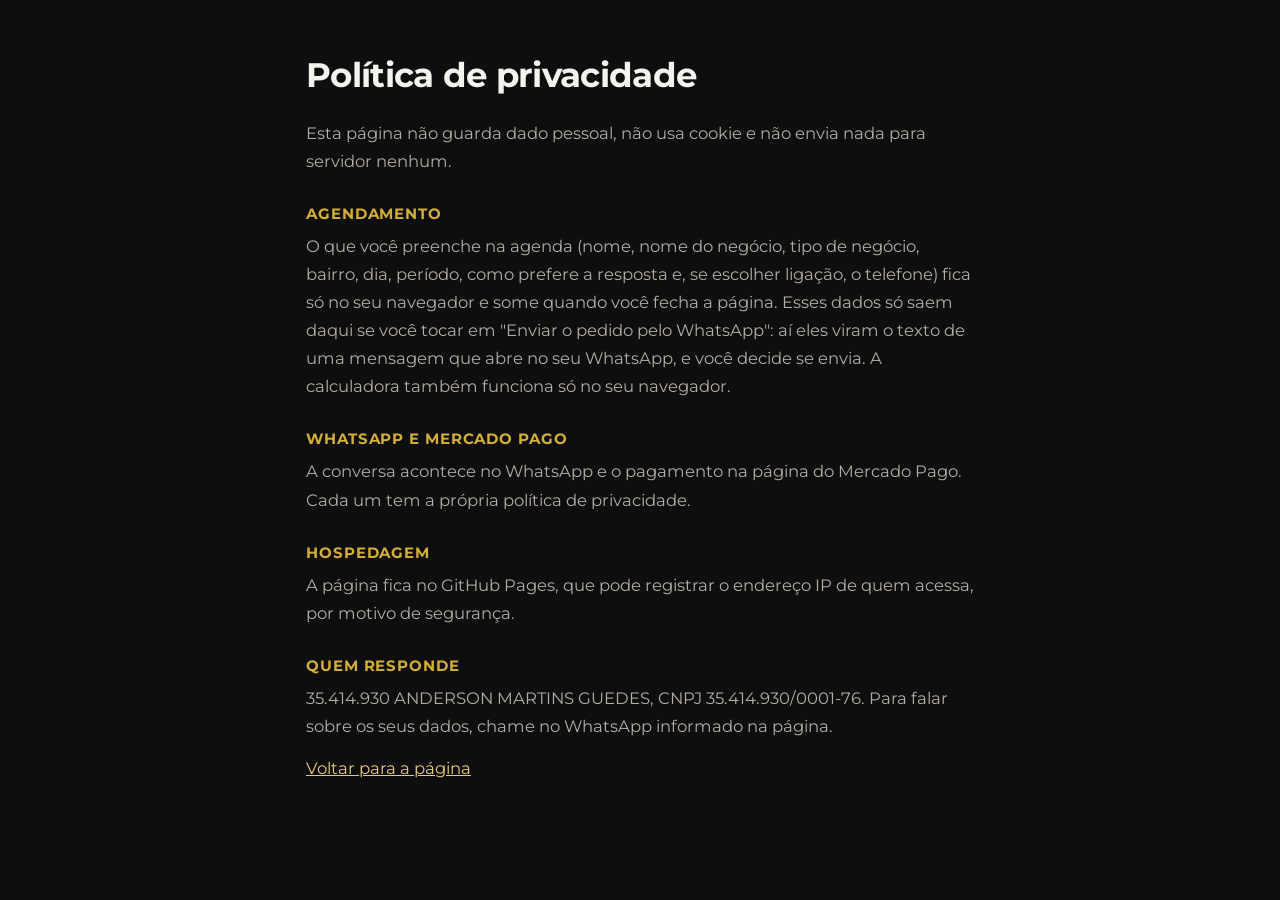
==== commit ed26a159: "Raio-X 2.0: imagem de compartilhamento 1200x630, favicon e privacidade com telefone Co-Authored-By: " ====
--- a/privacidade.html
+++ b/privacidade.html
@@ -8,14 +8,14 @@
 <meta name="robots" content="noindex">
 <meta name="theme-color" content="#0E0E0E">
 <link rel="icon" href="favicon.svg" type="image/svg+xml">
-<link rel="stylesheet" href="css/estilo.css">
+<link rel="stylesheet" href="css/estilo.css?v=2">
 </head>
 <body>
 <main class="privacidade">
   <h1>Política de privacidade</h1>
   <p>Esta página não guarda dado pessoal, não usa cookie e não envia nada para servidor nenhum.</p>
   <h2>Agendamento</h2>
-  <p>O que você preenche na agenda (nome, nome do negócio, tipo de negócio, bairro, dia, período e como prefere a resposta) fica só no seu navegador e some quando você fecha a página. Esses dados só saem daqui se você tocar em "Enviar o pedido pelo WhatsApp": aí eles viram o texto de uma mensagem que abre no seu WhatsApp, e você decide se envia. A calculadora também funciona só no seu navegador.</p>
+  <p>O que você preenche na agenda (nome, nome do negócio, tipo de negócio, bairro, dia, período, como prefere a resposta e, se escolher ligação, o telefone) fica só no seu navegador e some quando você fecha a página. Esses dados só saem daqui se você tocar em "Enviar o pedido pelo WhatsApp": aí eles viram o texto de uma mensagem que abre no seu WhatsApp, e você decide se envia. A calculadora também funciona só no seu navegador.</p>
   <h2>WhatsApp e Mercado Pago</h2>
   <p>A conversa acontece no WhatsApp e o pagamento na página do Mercado Pago. Cada um tem a própria política de privacidade.</p>
   <h2>Hospedagem</h2>
--- a/css/estilo.css
+++ b/css/estilo.css
@@ -1,38 +1,40 @@
-/* Raio-X da Cozinha · versão 2.0
-   Preto profundo e dourado, serifa editorial nos títulos, sem serifa no texto.
+/* Raio-X da Cozinha · versão 2.0 na linguagem visual ARSTARK
+   Preto profundo, preto fosco e dourado metálico. Tipografia geométrica (Montserrat, uma das duas opções ARSTARK).
    Celular primeiro: as regras de cima valem para 320 px e as @media só acrescentam. */
 
-@font-face { font-family: "Cormorant Garamond"; src: url(../fontes/cormorant-garamond-600.woff2) format("woff2"); font-weight: 600; font-display: swap; }
-@font-face { font-family: "Cormorant Garamond"; src: url(../fontes/cormorant-garamond-700.woff2) format("woff2"); font-weight: 700; font-display: swap; }
 @font-face { font-family: "Montserrat"; src: url(../fontes/montserrat-400.woff2) format("woff2"); font-weight: 400; font-display: swap; }
 @font-face { font-family: "Montserrat"; src: url(../fontes/montserrat-700.woff2) format("woff2"); font-weight: 700; font-display: swap; }
 
 :root {
-  /* paleta */
+  /* paleta: base da missão + acentos da paleta oficial ARSTARK */
   --preto: #0E0E0E;
   --preto-2: #151515;
-  --preto-3: #1C1C1B;
-  --linha: #2A2927;
+  --preto-3: #1B1B1A;
+  --linha: #282724;
   --linha-forte: #3A3833;
-  --cinza: #8C877F;
-  --cinza-claro: #ADA79E;
+  --cinza: #8E8A83;
+  --cinza-claro: #B3ADA4;
+  --prata: #C0C3C8;
   --areia: #EDE8DF;
   --papel: #F5F3EE;
   --ouro: #C9A227;
   --ouro-escuro: #A98524;
-  --ouro-claro: #E3C66B;
+  --ouro-claro: #E6C97A;
+  --ambar: #B8860B;
+  --ouro-arstark: #D4AF37;
   --tinta: #151515;
   --tinta-ouro: #7A5F12;
   --zap: #25D366;
-
-  /* tipografia */
-  --serifa: "Cormorant Garamond", Georgia, "Times New Roman", serif;
+  --erro: #F2A58E;
+  --metal: linear-gradient(100deg, #B8860B 0%, #D4AF37 32%, #F1D891 50%, #D4AF37 68%, #A98524 100%);
+  --borda-ouro: rgba(212, 175, 55, .32);
+  --vidro: linear-gradient(180deg, rgba(255, 255, 255, .035), rgba(255, 255, 255, 0) 60%);
+
   --texto: "Montserrat", "Segoe UI", system-ui, sans-serif;
-
-  /* ritmo */
   --margem: 20px;
   --largura: 1240px;
   --bloco: 88px;
+  --raio: 10px;
   --curva: cubic-bezier(.22, .8, .2, 1);
   --cabecalho: 64px;
 }
@@ -48,170 +50,188 @@
 p:last-child { margin-bottom: 0; }
 strong { font-weight: 700; color: var(--papel); }
 h1, h2, h3, h4 { margin: 0; text-wrap: balance; }
-h2 { font: 600 clamp(34px, 5.2vw, 58px)/1.04 var(--serifa); color: var(--papel); letter-spacing: -.01em; }
-h3 { font: 700 18px/1.3 var(--texto); color: var(--papel); }
+h2 { font: 700 clamp(26px, 3.8vw, 44px)/1.14 var(--texto); color: var(--papel); letter-spacing: -.02em; }
+h3 { font: 700 18px/1.35 var(--texto); color: var(--papel); letter-spacing: -.01em; }
 h4 { font: 700 16px/1.35 var(--texto); color: var(--papel); }
 button, input, select, textarea { font: inherit; color: inherit; }
 :focus-visible { outline: 2px solid var(--ouro-claro); outline-offset: 3px; }
 ::selection { background: var(--ouro); color: var(--preto); }
 
 .sprite { position: absolute; width: 1px; height: 1px; overflow: hidden; clip: rect(0 0 0 0); white-space: nowrap; }
-.pular { position: absolute; left: 12px; top: -60px; z-index: 100; padding: 10px 16px; background: var(--ouro); color: var(--preto); font-weight: 700; text-decoration: none; border-radius: 2px; }
+.pular { position: absolute; left: 12px; top: -60px; z-index: 100; padding: 10px 16px; background: var(--ouro); color: var(--preto); font-weight: 700; text-decoration: none; border-radius: 4px; }
 .pular:focus { top: 12px; }
 .so-js { display: none; }
 .js .so-js { display: revert; }
 .js .so-sem-js { display: none; }
 
 .conteudo { width: 100%; max-width: var(--largura); margin: 0 auto; padding: 0 var(--margem); }
-.bloco { padding: var(--bloco) 0; border-top: 1px solid var(--linha); }
+.bloco { position: relative; padding: var(--bloco) 0; border-top: 1px solid var(--linha); }
 .bloco-fundo { background: var(--preto-2); }
-
-.legenda { font-size: 12.5px; line-height: 1.55; color: var(--cinza); margin-top: 20px; }
-.selo { display: inline-block; margin-left: 6px; padding: 1px 7px; border: 1px solid currentColor; border-radius: 2px; font: 700 9.5px/1.6 var(--texto); letter-spacing: .14em; text-transform: uppercase; color: var(--ouro); vertical-align: 2px; }
-
-/* Cabeça de seção: índice numerado, título e abertura */
-.cabeca { max-width: 760px; margin-bottom: 48px; }
-.indice { display: flex; align-items: center; gap: 12px; margin: 0 0 18px; font: 700 11px/1 var(--texto); letter-spacing: .26em; text-transform: uppercase; color: var(--cinza-claro); }
-.indice span { color: var(--ouro); font-variant-numeric: tabular-nums; }
-.indice::after { content: ""; flex: 0 0 48px; height: 1px; background: var(--linha-forte); }
-.cabeca-texto { margin-top: 20px; font-size: 17px; color: var(--cinza-claro); max-width: 64ch; }
+.legenda { font-size: 12px; line-height: 1.55; color: var(--cinza); margin-top: 18px; }
+.metal { background: var(--metal); -webkit-background-clip: text; background-clip: text; color: transparent; }
+.selo { display: inline-block; margin-left: 6px; padding: 1px 7px; border: 1px solid currentColor; border-radius: 3px; font: 700 9.5px/1.6 var(--texto); letter-spacing: .14em; text-transform: uppercase; color: var(--ouro); vertical-align: 2px; }
+
+/* Rótulo de seção no estilo ARSTARK: número, texto espaçado e filetes dourados */
+.rotulo { display: flex; align-items: center; gap: 12px; margin: 0 0 20px; font: 700 10.5px/1.4 var(--texto); letter-spacing: .3em; text-transform: uppercase; color: var(--cinza-claro); }
+.rotulo::before { content: ""; flex: 0 0 28px; height: 1px; background: var(--metal); }
+.rotulo::after { content: ""; flex: 0 1 48px; height: 1px; background: linear-gradient(90deg, var(--borda-ouro), transparent); }
+.rotulo span { color: var(--ouro-arstark); letter-spacing: .12em; }
+.cabeca { max-width: 780px; margin-bottom: 48px; }
+.cabeca-texto { margin-top: 18px; font-size: 16.5px; color: var(--cinza-claro); max-width: 62ch; }
 .cabeca-texto a { color: var(--ouro-claro); }
+.subtitulo { font: 700 clamp(22px, 2.6vw, 30px)/1.2 var(--texto); letter-spacing: -.015em; margin-bottom: 10px; }
+.subtitulo-lead { color: var(--cinza-claro); margin-bottom: 24px; }
+
+/* Quadro de ícone ARSTARK: traço dourado num quadrado de canto arredondado */
+.icone-quadro { display: inline-grid; place-items: center; width: 44px; height: 44px; flex: none; border: 1px solid var(--borda-ouro); border-radius: var(--raio); background: linear-gradient(160deg, rgba(212, 175, 55, .1), rgba(212, 175, 55, 0)); }
+.icone-quadro svg { width: 24px; height: 24px; fill: none; stroke: var(--ouro-arstark); stroke-width: 2; stroke-linecap: round; stroke-linejoin: round; }
 
 /* Botões */
-.botao { display: inline-flex; align-items: center; justify-content: center; gap: 10px; min-height: 52px; padding: 14px 26px; border: 1px solid transparent; border-radius: 2px; font: 700 13px/1.25 var(--texto); letter-spacing: .1em; text-transform: uppercase; text-decoration: none; text-align: center; cursor: pointer; transition: background-color .25s var(--curva), border-color .25s var(--curva), color .25s var(--curva), transform .25s var(--curva); }
+.botao { display: inline-flex; align-items: center; justify-content: center; gap: 10px; min-height: 52px; padding: 14px 24px; border: 1px solid transparent; border-radius: 6px; font: 700 12.5px/1.25 var(--texto); letter-spacing: .1em; text-transform: uppercase; text-decoration: none; text-align: center; cursor: pointer; transition: background-position .5s var(--curva), border-color .25s var(--curva), color .25s var(--curva), transform .25s var(--curva), box-shadow .25s var(--curva); }
 .botao svg { width: 20px; height: 20px; flex: none; fill: currentColor; }
 .botao:active { transform: translateY(1px); }
-.botao-ouro { background: var(--ouro); color: var(--preto); }
-.botao-ouro:hover { background: var(--ouro-claro); }
-.botao-linha { border-color: var(--linha-forte); color: var(--papel); background: transparent; }
+.botao-ouro { background: linear-gradient(100deg, #B8860B, #D4AF37 40%, #E6C97A 60%, #C9A227) 0 0 / 200% 100%; color: #120F05; box-shadow: 0 10px 30px -12px rgba(212, 175, 55, .55); }
+.botao-ouro:hover { background-position: 100% 0; }
+.botao-linha { border-color: var(--linha-forte); color: var(--papel); background: rgba(14, 14, 14, .4); }
 .botao-linha:hover { border-color: var(--ouro); color: var(--ouro-claro); }
 .botao-zap { background: var(--zap); color: #06240F; }
 .botao-zap:hover { background: #3BE07A; }
 .botao-largo { width: 100%; }
+.cta-meio { margin-top: 32px; }
 
 /* Cabeçalho */
-.cabecalho { position: sticky; top: 0; z-index: 40; background: rgba(14, 14, 14, .86); backdrop-filter: blur(12px); -webkit-backdrop-filter: blur(12px); border-bottom: 1px solid var(--linha); }
+.cabecalho { position: sticky; top: 0; z-index: 40; background: rgba(14, 14, 14, .82); backdrop-filter: blur(14px); -webkit-backdrop-filter: blur(14px); border-bottom: 1px solid var(--linha); }
+.cabecalho::after { content: ""; position: absolute; left: 0; right: 0; bottom: -1px; height: 1px; background: linear-gradient(90deg, transparent, var(--borda-ouro), transparent); }
 .cabecalho-linha { display: flex; align-items: center; justify-content: space-between; min-height: var(--cabecalho); gap: 16px; }
-.marca-logo img { width: 132px; }
-.menu-botao { display: inline-flex; align-items: center; gap: 8px; min-height: 44px; padding: 0 14px; background: none; border: 1px solid var(--linha-forte); border-radius: 2px; font: 700 11px/1 var(--texto); letter-spacing: .2em; text-transform: uppercase; cursor: pointer; }
-.menu-botao svg { width: 18px; height: 18px; fill: none; stroke: var(--ouro); stroke-width: 1.6; stroke-linecap: round; }
+.marca { display: flex; align-items: center; gap: 10px; text-decoration: none; }
+.marca-alvo { width: 26px; height: 26px; fill: none; stroke: var(--ouro-arstark); stroke-width: 1.6; }
+.marca-texto b { display: block; font: 700 13px/1.1 var(--texto); letter-spacing: .2em; text-transform: uppercase; color: var(--papel); }
+.marca-texto small { display: none; margin-top: 3px; font: 400 10.5px/1.2 var(--texto); letter-spacing: .08em; color: var(--cinza); }
+.menu-botao { display: inline-flex; align-items: center; gap: 8px; min-height: 44px; padding: 0 14px; background: none; border: 1px solid var(--linha-forte); border-radius: 6px; font: 700 11px/1 var(--texto); letter-spacing: .2em; text-transform: uppercase; cursor: pointer; }
+.menu-botao svg { width: 18px; height: 18px; fill: none; stroke: var(--ouro-arstark); stroke-width: 1.6; stroke-linecap: round; }
 .menu { display: none; }
 .menu.aberto { display: flex; flex-direction: column; position: absolute; left: 0; right: 0; top: 100%; padding: 8px var(--margem) 24px; background: var(--preto); border-bottom: 1px solid var(--linha); }
-.menu a { padding: 14px 0; border-bottom: 1px solid var(--linha); font: 600 26px/1.2 var(--serifa); color: var(--papel); text-decoration: none; }
+.menu a { padding: 14px 0; border-bottom: 1px solid var(--linha); font: 700 18px/1.2 var(--texto); letter-spacing: -.01em; color: var(--papel); text-decoration: none; }
 .menu a:hover { color: var(--ouro-claro); }
-.menu .menu-agendar { margin-top: 16px; border: 0; padding: 14px; background: var(--ouro); color: var(--preto); font: 700 13px/1.2 var(--texto); letter-spacing: .12em; text-transform: uppercase; text-align: center; }
+.menu .menu-agendar { margin-top: 16px; border: 0; border-radius: 6px; padding: 15px; background: var(--metal); color: #120F05; font-size: 12.5px; letter-spacing: .12em; text-transform: uppercase; text-align: center; }
 html:not(.js) .menu { display: flex; flex-wrap: wrap; gap: 0 16px; position: static; }
 html:not(.js) .menu-botao { display: none; }
 
-/* 1 · Herói */
-.heroi { position: relative; padding: 40px 0 56px; overflow: hidden; background:
-  radial-gradient(ellipse 70% 60% at 85% 30%, rgba(201, 162, 39, .07), transparent 70%), var(--preto); }
+/* 1 · Topo */
+.heroi { position: relative; padding: 36px 0 56px; overflow: hidden; background:
+  radial-gradient(ellipse 60% 55% at 80% 35%, rgba(212, 175, 55, .08), transparent 70%),
+  radial-gradient(ellipse 80% 40% at 50% 120%, rgba(184, 134, 11, .12), transparent 70%), var(--preto); }
 .heroi-grade { display: grid; gap: 40px; }
-.sobretitulo { display: flex; flex-wrap: wrap; gap: 6px 18px; margin-bottom: 26px; font: 700 10.5px/1.5 var(--texto); letter-spacing: .24em; text-transform: uppercase; color: var(--cinza-claro); }
-.sobretitulo span:first-child { color: var(--cinza-claro); }
-.sobretitulo span:first-child { display: none; }
-.heroi h1 { font: 600 clamp(42px, 10.5vw, 80px)/.98 var(--serifa); color: var(--papel); letter-spacing: -.015em; }
-.heroi-marca { display: block; margin-bottom: 18px; font: 700 13px/1.2 var(--texto); letter-spacing: .34em; text-transform: uppercase; color: var(--ouro); }
-.heroi-chamada { margin: 26px 0 12px; font: 600 clamp(21px, 2.4vw, 27px)/1.3 var(--serifa); color: var(--areia); max-width: 34ch; }
-.heroi-apoio { color: var(--cinza-claro); max-width: 52ch; }
-.heroi-botoes { display: grid; gap: 12px; margin: 30px 0 32px; }
-.heroi-fatos { display: grid; grid-template-columns: repeat(3, minmax(0, 1fr)); margin: 0; border-top: 1px solid var(--linha-forte); border-bottom: 1px solid var(--linha); }
-.heroi-fatos div { padding: 16px 12px 16px 0; }
-.heroi-fatos div + div { padding-left: 14px; border-left: 1px solid var(--linha); }
-.heroi-fatos dt { font: 700 9.5px/1.4 var(--texto); letter-spacing: .1em; text-transform: uppercase; color: var(--cinza); }
-.heroi-fatos dd { margin: 6px 0 0; font: 600 clamp(24px, 6vw, 34px)/1 var(--serifa); color: var(--ouro); white-space: nowrap; }
-.heroi-fatos small { display: block; margin-top: 4px; font: 400 12px var(--texto); color: var(--cinza-claro); }
-.heroi-zap { margin-top: 20px; font-size: 13.5px; color: var(--cinza); }
-.heroi-zap a { display: inline-flex; align-items: center; gap: 6px; color: var(--areia); font-weight: 700; text-underline-offset: 4px; }
-.heroi-zap svg { width: 15px; height: 15px; fill: var(--zap); }
+.heroi h1 { margin: 0; }
+.heroi-marca { display: block; font: 700 clamp(32px, 9vw, 70px)/1 var(--texto); letter-spacing: .02em; text-transform: uppercase; padding-bottom: 6px; }
+.heroi-frase { display: block; margin-top: 12px; font: 400 clamp(22px, 5.2vw, 38px)/1.2 var(--texto); letter-spacing: -.02em; color: var(--papel); }
+.heroi-chamada { margin: 24px 0 10px; font: 700 clamp(17px, 1.6vw, 20px)/1.45 var(--texto); color: var(--areia); max-width: 40ch; }
+.heroi-apoio { color: var(--cinza-claro); max-width: 54ch; }
+.heroi-botoes { display: grid; gap: 12px; margin: 28px 0 30px; }
+.heroi-fatos { display: grid; grid-template-columns: repeat(2, minmax(0, 1fr)); margin: 0; border: 1px solid var(--linha); border-radius: var(--raio); background: var(--vidro); overflow: hidden; }
+.heroi-fatos div { padding: 14px 16px; border-top: 1px solid var(--linha); }
+.heroi-fatos div:nth-child(-n+2) { border-top: 0; }
+.heroi-fatos div:nth-child(even) { border-left: 1px solid var(--linha); }
+.heroi-fatos dt { font: 700 9.5px/1.4 var(--texto); letter-spacing: .14em; text-transform: uppercase; color: var(--cinza); }
+.heroi-fatos dd { margin: 4px 0 0; font: 700 24px/1.1 var(--texto); letter-spacing: -.02em; color: var(--ouro-claro); white-space: nowrap; }
+.heroi-fatos small { font: 400 12px var(--texto); letter-spacing: 0; color: var(--cinza-claro); }
+.autoridade { display: flex; align-items: center; gap: 14px; margin-top: 22px; }
+.autoridade img { width: 52px; height: 52px; flex: none; border-radius: 50%; object-fit: cover; filter: grayscale(1); border: 1px solid var(--borda-ouro); }
+.autoridade p { margin: 0; font-size: 13.5px; line-height: 1.55; color: var(--cinza-claro); }
+.autoridade a { color: var(--ouro-claro); font-weight: 700; white-space: nowrap; text-underline-offset: 4px; }
 
 .heroi-foto { margin: 0; }
-.heroi-quadro { position: relative; aspect-ratio: 662 / 720; overflow: hidden; border: 1px solid var(--linha-forte); background: var(--preto-2); }
+.heroi-quadro { position: relative; aspect-ratio: 662 / 720; overflow: hidden; border: 1px solid var(--borda-ouro); border-radius: var(--raio); background: var(--preto-2); box-shadow: 0 40px 80px -40px rgba(0, 0, 0, .9); }
 .heroi-quadro img { width: 100%; height: 100%; object-fit: cover; }
 .heroi-quadro::after { content: ""; position: absolute; inset: 0; background: linear-gradient(180deg, rgba(14,14,14,.25), transparent 30%, transparent 70%, rgba(14,14,14,.55)); pointer-events: none; }
 .heroi-planta { position: absolute; inset: 0; width: 100%; height: 100%; z-index: 1; }
 .heroi-foto figcaption { margin-top: 12px; font-size: 12px; color: var(--cinza); }
-.cota path, .canto { fill: none; stroke: var(--ouro); stroke-width: 1.2; opacity: .75; }
-.cota-texto { font: 700 10px var(--texto); letter-spacing: .3em; fill: var(--ouro-claro); }
+.cota path, .canto { fill: none; stroke: var(--ouro-arstark); stroke-width: 1.2; opacity: .8; }
+.cota-texto { font: 700 10px var(--texto); letter-spacing: .3em; fill: var(--prata); }
 .guia { fill: none; stroke: var(--ouro-claro); stroke-width: 1.2; stroke-dasharray: 3 4; opacity: .9; }
 .inspecao .ponto { fill: var(--ouro-claro); }
 .inspecao .anel { fill: rgba(14, 14, 14, .35); stroke: var(--ouro-claro); stroke-width: 1.4; }
 .inspecao text { font: 700 15px var(--texto); letter-spacing: .14em; fill: var(--papel); paint-order: stroke; stroke: rgba(14,14,14,.85); stroke-width: 5px; }
 .feixe { opacity: 0; }
-
-/* animações do herói: leves, desligadas em movimento reduzido */
 @media (prefers-reduced-motion: no-preference) {
-  .js .inspecao { opacity: 0; animation: surgir .8s var(--curva) forwards; animation-delay: calc(.6s + var(--i) * .22s); }
+  .js .inspecao { opacity: 0; animation: surgir .8s var(--curva) forwards; animation-delay: calc(.5s + var(--i) * .22s); }
   .js .inspecao .anel { transform-box: fill-box; transform-origin: center; animation: pulso 3.6s ease-in-out infinite; animation-delay: calc(var(--i) * .7s); }
   .js .feixe { animation: varrer 7s ease-in-out 1.2s infinite; }
 }
 @keyframes surgir { to { opacity: 1; } }
-@keyframes subir { to { opacity: 1; transform: none; } }
 @keyframes pulso { 0%, 100% { transform: scale(1); opacity: 1; } 50% { transform: scale(1.18); opacity: .55; } }
 @keyframes varrer { 0% { opacity: 0; transform: translateY(0); } 10% { opacity: 1; } 80% { opacity: 1; } 100% { opacity: 0; transform: translateY(840px); } }
 
-/* 2 · Manifesto */
-.manifesto { padding: 56px 0; border-top: 1px solid var(--linha); background: var(--preto-2); }
-.manifesto-grade { display: grid; gap: 32px; }
-.manifesto blockquote { margin: 0; font: 600 clamp(28px, 4vw, 44px)/1.12 var(--serifa); color: var(--papel); max-width: 22ch; }
-.manifesto blockquote::before { content: ""; display: block; width: 40px; height: 1px; margin-bottom: 20px; background: var(--ouro); }
-.manifesto-fatos { list-style: none; margin: 0; padding: 0; display: grid; gap: 0; }
-.manifesto-fatos li { display: flex; align-items: center; gap: 14px; padding: 14px 0; border-bottom: 1px solid var(--linha); font-size: 14.5px; }
-.manifesto-fatos svg { width: 26px; height: 26px; flex: none; fill: none; stroke: var(--ouro); stroke-width: 2; stroke-linecap: round; stroke-linejoin: round; }
-
-/* 3 · As cinco áreas */
-.areas { list-style: none; margin: 0; padding: 0; display: grid; gap: 0; }
-.area { display: grid; gap: 22px; padding: 36px 0; border-top: 1px solid var(--linha); }
-.area:last-child { border-bottom: 1px solid var(--linha); }
+/* 2 · O problema invisível: faixa de foto e texto sobre ela */
+.problema { position: relative; padding: 0 0 72px; border-top: 1px solid var(--linha); background: var(--preto-2); overflow: hidden; }
+.problema-cena { position: relative; height: 220px; }
+.problema-cena img { width: 100%; height: 100%; object-fit: cover; object-position: 70% 50%; }
+.problema-cena::after { content: ""; position: absolute; inset: 0; background: linear-gradient(180deg, rgba(21,21,21,.1) 0%, rgba(21,21,21,.6) 60%, var(--preto-2) 100%), linear-gradient(90deg, rgba(21,21,21,.8), transparent 60%); }
+.problema-grade { position: relative; display: grid; gap: 24px; margin-top: -48px; }
+.problema-abre { font: 700 clamp(18px, 2vw, 22px)/1.45 var(--texto); color: var(--areia); }
+.problema-texto p { color: var(--cinza-claro); }
+.problema-texto .problema-abre { color: var(--areia); }
+.problema blockquote { margin: 26px 0 0; padding: 18px 0 0 18px; border-left: 1px solid var(--ouro-arstark); font: 700 17px/1.5 var(--texto); color: var(--papel); }
+.problema .legenda { margin-top: 28px; }
+
+/* 3 · As cinco fontes */
+.areas { list-style: none; margin: 0; padding: 0; display: grid; gap: 20px; }
+.area { display: grid; overflow: hidden; border: 1px solid var(--linha); border-radius: var(--raio); background: var(--preto-2); transition: border-color .4s var(--curva); }
+.area:hover { border-color: var(--borda-ouro); }
 .area-foto { position: relative; margin: 0; aspect-ratio: 16 / 10; overflow: hidden; background: var(--preto-3); }
-.area-foto img { width: 100%; height: 100%; object-fit: cover; filter: saturate(.7) brightness(.9); transition: transform 1.2s var(--curva), filter .6s var(--curva); }
-.area-foto::before, .area-foto::after { content: ""; position: absolute; z-index: 1; width: 22px; height: 22px; border-color: var(--ouro); border-style: solid; }
-.area-foto::before { top: 10px; left: 10px; border-width: 1px 0 0 1px; }
-.area-foto::after { right: 10px; bottom: 10px; border-width: 0 1px 1px 0; }
-.area:hover .area-foto img { transform: scale(1.03); filter: saturate(.85) brightness(1); }
-.area-numero { display: flex; align-items: center; gap: 12px; margin: 0 0 12px; font: 700 11px/1 var(--texto); letter-spacing: .24em; text-transform: uppercase; color: var(--ouro); }
-.area-numero span { font: 600 40px/1 var(--serifa); letter-spacing: 0; color: var(--ouro); }
-.area-numero svg { width: 24px; height: 24px; fill: none; stroke: var(--ouro); stroke-width: 2; stroke-linecap: round; stroke-linejoin: round; }
-.area h3 { font: 600 clamp(28px, 3.4vw, 38px)/1.08 var(--serifa); margin-bottom: 20px; }
-.area-colunas { display: grid; gap: 18px; }
-.area-colunas p { font-size: 15px; color: var(--cinza-claro); }
-.area-colunas .area-rotulo { margin-bottom: 6px; font: 700 10.5px/1.4 var(--texto); letter-spacing: .2em; text-transform: uppercase; color: var(--areia); }
-.area-colunas > div + div { padding-left: 16px; border-left: 1px solid var(--ouro); }
-.area-saida { display: flex; flex-wrap: wrap; align-items: baseline; gap: 4px 12px; margin-top: 20px; padding-top: 16px; border-top: 1px dashed var(--linha-forte); font-size: 14.5px; color: var(--areia); }
-.area-saida span { font: 700 10px/1 var(--texto); letter-spacing: .22em; text-transform: uppercase; color: var(--ouro); }
-.frase-destaque { margin-top: 40px; font: 600 clamp(24px, 3vw, 32px)/1.2 var(--serifa); color: var(--ouro-claro); max-width: 30ch; }
-
-/* 4 · Calculadora e exemplo */
+.area-foto img { width: 100%; height: 100%; object-fit: cover; filter: saturate(.72) brightness(.88); transition: transform 1.2s var(--curva), filter .6s var(--curva); }
+.area:hover .area-foto img { transform: scale(1.03); filter: saturate(.85) brightness(.98); }
+.area-foto::after { content: ""; position: absolute; inset: 0; background: linear-gradient(180deg, transparent 50%, rgba(14,14,14,.75)); }
+.area-foto figcaption { position: absolute; z-index: 1; left: 16px; bottom: 14px; display: flex; align-items: baseline; gap: 10px; font: 700 11px/1 var(--texto); letter-spacing: .26em; text-transform: uppercase; color: var(--papel); }
+.area-foto figcaption span { font: 700 34px/1 var(--texto); letter-spacing: -.03em; }
+.area-corpo { padding: 24px 20px 26px; }
+.area-numero { display: flex; align-items: center; gap: 12px; margin: 0 0 14px; font: 700 10.5px/1.3 var(--texto); letter-spacing: .24em; text-transform: uppercase; color: var(--ouro-arstark); }
+.area h3 { font: 700 clamp(22px, 2.6vw, 30px)/1.15 var(--texto); letter-spacing: -.02em; margin-bottom: 12px; }
+.area-problema { color: var(--cinza-claro); font-size: 15px; }
+.area-ficha { margin: 18px 0 0; display: grid; gap: 0; border-top: 1px solid var(--linha); }
+.area-ficha div { display: grid; gap: 2px; padding: 12px 0; border-bottom: 1px solid var(--linha); }
+.area-ficha dt { font: 700 10px/1.4 var(--texto); letter-spacing: .2em; text-transform: uppercase; color: var(--ouro-arstark); }
+.area-ficha dd { margin: 0; font-size: 14.5px; color: var(--areia); }
+.frase-destaque { margin-top: 40px; font: 700 clamp(20px, 2.4vw, 28px)/1.3 var(--texto); letter-spacing: -.015em; max-width: 30ch; color: var(--papel); }
+
+/* Cabeça com foto ao lado */
+.cabeca-cena { max-width: none; display: grid; gap: 28px; }
+.cena-lateral { margin: 0; }
+.cena-lateral img { width: 100%; aspect-ratio: 16 / 9; object-fit: cover; border: 1px solid var(--borda-ouro); border-radius: var(--raio); }
+.cena-lateral figcaption { margin-top: 8px; font-size: 12px; color: var(--cinza); }
+
+/* 4 · Simulador e exemplo */
 .conta-grade { display: grid; gap: 28px; }
-.calc { padding: 28px 20px; background: var(--preto); border: 1px solid var(--linha-forte); }
-.calc h3 { font: 700 11px/1 var(--texto); letter-spacing: .26em; text-transform: uppercase; color: var(--ouro); margin-bottom: 24px; }
+.calc { position: relative; padding: 28px 20px; background: var(--vidro), var(--preto); border: 1px solid var(--borda-ouro); border-radius: var(--raio); }
+.calc h3 { display: flex; align-items: center; gap: 10px; font: 700 11px/1 var(--texto); letter-spacing: .26em; text-transform: uppercase; color: var(--ouro-arstark); margin-bottom: 24px; }
+.calc h3::before { content: ""; width: 8px; height: 8px; border-radius: 50%; background: var(--ouro-arstark); box-shadow: 0 0 0 4px rgba(212, 175, 55, .15); }
 .calc-campo { margin-bottom: 26px; }
 .calc-campo label { display: flex; justify-content: space-between; gap: 12px; align-items: baseline; font-weight: 700; font-size: 14.5px; color: var(--papel); margin-bottom: 10px; }
-.calc-campo output { font: 600 30px/1 var(--serifa); color: var(--ouro); }
+.calc-campo output { font: 700 26px/1 var(--texto); color: var(--ouro-claro); }
 .calc-valor { display: flex; align-items: baseline; gap: 10px; padding: 6px 0 8px; border-bottom: 1px solid var(--linha-forte); margin-bottom: 14px; color: var(--cinza-claro); }
-.calc-valor input { width: 100%; min-width: 0; padding: 0; background: none; border: 0; font: 600 44px/1.1 var(--serifa); color: var(--papel); -moz-appearance: textfield; appearance: textfield; }
+.calc-valor input { width: 100%; min-width: 0; padding: 0; background: none; border: 0; font: 700 40px/1.1 var(--texto); letter-spacing: -.02em; color: var(--papel); -moz-appearance: textfield; appearance: textfield; }
 .calc-valor input::-webkit-outer-spin-button, .calc-valor input::-webkit-inner-spin-button { -webkit-appearance: none; margin: 0; }
 .calc-valor input:focus-visible { outline: none; }
 .calc-valor:focus-within { border-bottom-color: var(--ouro); }
 .calc-ajuda { font-size: 13px; color: var(--cinza); margin-top: 10px; }
 .calc-faixa { width: 100%; height: 28px; margin: 0; background: none; -webkit-appearance: none; appearance: none; cursor: pointer; }
-.calc-faixa::-webkit-slider-runnable-track { height: 2px; background: linear-gradient(90deg, var(--ouro) var(--p, 10%), var(--linha-forte) var(--p, 10%)); }
+.calc-faixa::-webkit-slider-runnable-track { height: 2px; background: linear-gradient(90deg, var(--ouro-arstark) var(--p, 10%), var(--linha-forte) var(--p, 10%)); }
 .calc-faixa::-moz-range-track { height: 2px; background: var(--linha-forte); }
-.calc-faixa::-moz-range-progress { height: 2px; background: var(--ouro); }
-.calc-faixa::-webkit-slider-thumb { -webkit-appearance: none; width: 22px; height: 22px; margin-top: -10px; border-radius: 50%; background: var(--preto); border: 2px solid var(--ouro); }
-.calc-faixa::-moz-range-thumb { width: 18px; height: 18px; border-radius: 50%; background: var(--preto); border: 2px solid var(--ouro); }
+.calc-faixa::-moz-range-progress { height: 2px; background: var(--ouro-arstark); }
+.calc-faixa::-webkit-slider-thumb { -webkit-appearance: none; width: 22px; height: 22px; margin-top: -10px; border-radius: 50%; background: var(--preto); border: 2px solid var(--ouro-arstark); }
+.calc-faixa::-moz-range-thumb { width: 18px; height: 18px; border-radius: 50%; background: var(--preto); border: 2px solid var(--ouro-arstark); }
 .calc-saida { display: grid; grid-template-columns: 1fr 1fr; gap: 0; margin: 0 0 20px; border-top: 1px solid var(--linha-forte); }
 .calc-saida div { padding: 16px 0; border-bottom: 1px solid var(--linha); min-width: 0; }
 .calc-saida div:nth-child(3) { grid-column: 1 / -1; display: flex; justify-content: space-between; align-items: baseline; }
 .calc-saida div:nth-child(2) { padding-left: 16px; border-left: 1px solid var(--linha); }
 .calc-saida dt { font: 700 10px/1.4 var(--texto); letter-spacing: .18em; text-transform: uppercase; color: var(--cinza); }
-.calc-saida dd { margin: 4px 0 0; font: 600 clamp(24px, 7vw, 30px)/1.1 var(--serifa); color: var(--papel); white-space: nowrap; }
-.calc-saida .calc-mes dd { color: var(--ouro); font-size: clamp(28px, 8vw, 38px); }
+.calc-saida dd { margin: 4px 0 0; font: 700 clamp(20px, 6vw, 26px)/1.1 var(--texto); letter-spacing: -.02em; color: var(--papel); white-space: nowrap; }
+.calc-saida .calc-mes dd { font-size: clamp(24px, 7vw, 34px); background: var(--metal); -webkit-background-clip: text; background-clip: text; color: transparent; }
 .calc-grafico { margin: 0 0 16px; }
 .calc-grafico svg { width: 100%; height: auto; overflow: visible; }
 .calc-grafico rect { fill: var(--linha-forte); }
-.calc-grafico rect.passou { fill: var(--ouro); }
-.calc-linha-raiox { stroke: var(--areia); stroke-width: 1; stroke-dasharray: 4 4; }
+.calc-grafico rect.passou { fill: var(--ouro-arstark); }
+.calc-linha-raiox { stroke: var(--prata); stroke-width: 1; stroke-dasharray: 4 4; }
 .calc-linha-texto { font: 700 9px var(--texto); letter-spacing: .1em; fill: var(--areia); paint-order: stroke; stroke: var(--preto); stroke-width: 4px; }
 .calc-grafico figcaption { margin-top: 10px; font-size: 12px; color: var(--cinza); }
 .calc-nota { font-size: 14.5px; color: var(--areia); }
@@ -222,48 +242,120 @@
 .exemplo-titulo { font: 700 11px/1.5 var(--texto); letter-spacing: .18em; text-transform: uppercase; color: var(--areia); margin-bottom: 16px; }
 .exemplo-cem { display: grid; gap: 20px; align-items: center; }
 .exemplo-cem > svg { width: 180px; justify-self: center; }
-.cem-valor { font: 600 28px var(--serifa); fill: var(--papel); }
+.cem-valor { font: 700 24px var(--texto); fill: var(--papel); }
 .cem-rotulo { font: 400 11px var(--texto); fill: var(--cinza-claro); }
 .cem-legenda { list-style: none; margin: 0; padding: 0; }
 .cem-legenda li { display: flex; align-items: center; gap: 10px; padding: 7px 0; border-bottom: 1px solid var(--linha); font-size: 14px; color: var(--cinza-claro); }
-.cem-legenda i { width: 10px; height: 10px; flex: none; }
+.cem-legenda i { width: 10px; height: 10px; flex: none; border-radius: 2px; }
 .cem-legenda b { margin-left: auto; color: var(--papel); font-variant-numeric: tabular-nums; }
-.cem-legenda .cem-fuga, .cem-legenda .cem-fuga b { color: var(--ouro); }
+.cem-legenda .cem-fuga, .cem-legenda .cem-fuga b { color: var(--ouro-claro); }
 .perdas { list-style: none; margin: 0; padding: 0; }
 .perdas li { display: grid; grid-template-columns: 1fr auto; gap: 6px 12px; padding: 10px 0; font-size: 14px; color: var(--cinza-claro); }
 .perdas b { color: var(--papel); font-variant-numeric: tabular-nums; }
-.perdas i { grid-column: 1 / -1; height: 3px; background: linear-gradient(90deg, var(--ouro) var(--v), var(--linha) var(--v)); }
+.perdas i { grid-column: 1 / -1; height: 3px; border-radius: 2px; background: linear-gradient(90deg, var(--ouro-arstark) var(--v), var(--linha) var(--v)); }
 .perdas-total { display: grid; grid-template-columns: 1fr 1fr; margin-top: 16px; border-top: 1px solid var(--linha-forte); }
 .perdas-total div { padding-top: 14px; }
 .perdas-total div + div { padding-left: 16px; border-left: 1px solid var(--linha); }
 .perdas-total span { display: block; font: 700 10px/1.4 var(--texto); letter-spacing: .16em; text-transform: uppercase; color: var(--cinza); }
-.perdas-total b { font: 600 32px/1.2 var(--serifa); color: var(--papel); }
-.perdas-total .ouro { color: var(--ouro); }
+.perdas-total b { font: 700 26px/1.3 var(--texto); letter-spacing: -.02em; color: var(--papel); }
+.perdas-total .ouro { color: var(--ouro-claro); }
 .exemplo-frase { margin-top: 16px; font-size: 14px; color: var(--cinza-claro); }
 
-/* 5 · Leitor do relatório */
+/* 5 · Como funciona */
+.fases { list-style: none; margin: 0; padding: 0; display: grid; gap: 0; }
+.fase { position: relative; padding: 0 0 8px 22px; border-left: 1px solid var(--linha-forte); }
+.fase::before { content: ""; position: absolute; left: -5px; top: 2px; width: 9px; height: 9px; background: var(--preto); border: 1px solid var(--ouro-arstark); transform: rotate(45deg); }
+.fase-visita::before { background: var(--ouro-arstark); }
+.fase-nome { margin: 0 0 18px; font: 700 10.5px/1.4 var(--texto); letter-spacing: .22em; text-transform: uppercase; color: var(--ouro-arstark); }
+.etapas { list-style: none; margin: 0 0 28px; padding: 0; display: grid; gap: 12px; }
+.etapa { padding: 20px; background: var(--vidro), var(--preto-2); border: 1px solid var(--linha); border-radius: var(--raio); transition: border-color .3s var(--curva); }
+.etapa:hover { border-color: var(--borda-ouro); }
+.etapa > b { display: block; font: 700 28px/1 var(--texto); letter-spacing: -.03em; margin-bottom: 12px; background: var(--metal); -webkit-background-clip: text; background-clip: text; color: transparent; }
+.etapa h3 { margin-bottom: 8px; font-size: 16.5px; }
+.etapa p { font-size: 14.5px; color: var(--cinza-claro); }
+.nota-prazo { margin-top: 8px; font-size: 13.5px; color: var(--cinza); max-width: 70ch; }
+
+.visita { margin-top: 64px; padding-top: 48px; border-top: 1px solid var(--linha); }
+.visita-titulo { font: 700 clamp(22px, 2.6vw, 30px)/1.2 var(--texto); letter-spacing: -.015em; margin-bottom: 10px; }
+.visita-lead { color: var(--cinza-claro); margin-bottom: 24px; }
+.visita-interativa { display: grid; gap: 16px; }
+.rota-cartao { padding: 20px; background: var(--vidro), var(--preto-2); border: 1px solid var(--borda-ouro); border-radius: var(--raio); min-height: 210px; }
+.rota-cartao-rotulo { font: 700 10.5px/1.4 var(--texto); letter-spacing: .2em; text-transform: uppercase; color: var(--ouro-arstark); }
+.rota-titulo, .rota-cartao .rota-titulo { font: 700 20px/1.25 var(--texto); color: var(--papel); letter-spacing: -.01em; }
+.rota-cartao p { font-size: 14.5px; }
+.rota-recebe { color: var(--areia); }
+.rota-tour { margin-top: 8px; min-height: 44px; padding: 0 16px; background: none; border: 1px solid var(--ouro); border-radius: 6px; color: var(--ouro-claro); font: 700 11px/1 var(--texto); letter-spacing: .16em; text-transform: uppercase; cursor: pointer; }
+.rota-tour:hover { background: rgba(212, 175, 55, .1); }
+.planta { margin: 0; }
+.planta svg { width: 100%; height: auto; border: 1px solid var(--linha); border-radius: var(--raio); }
+.zona { fill: none; }
+.planta-parede { fill: none; stroke: var(--prata); stroke-width: 3; opacity: .6; }
+.tr { fill: none; stroke: var(--prata); stroke-width: 1.6; opacity: .45; }
+.tr-fino { stroke-width: 1; }
+.planta-rastro { fill: none; stroke: var(--linha-forte); stroke-width: 2; stroke-dasharray: 4 6; }
+.planta-feito { fill: none; stroke: var(--ouro-arstark); stroke-width: 2.5; }
+.planta-rotulo text { font: 700 10px var(--texto); letter-spacing: .14em; fill: var(--cinza); text-anchor: middle; }
+.parada { cursor: pointer; }
+.parada .anel { fill: none; stroke: var(--ouro-arstark); stroke-width: 1; opacity: .5; }
+.parada .miolo { fill: var(--preto); stroke: var(--ouro-arstark); stroke-width: 1.6; transition: fill .3s; }
+.parada text { font: 700 14px var(--texto); fill: var(--ouro-claro); text-anchor: middle; pointer-events: none; }
+.parada.feita .miolo { fill: #2A2410; }
+.parada.ativa .miolo, .parada:hover .miolo { fill: var(--ouro-arstark); }
+.parada.ativa text, .parada:hover text { fill: var(--preto); }
+.parada:focus-visible { outline: none; }
+.parada:focus-visible .anel { stroke-width: 3; opacity: 1; }
+.boneco-corpo { fill: none; stroke: var(--papel); stroke-width: 2; stroke-linecap: round; }
+.boneco-corpo circle { fill: var(--papel); }
+.boneco-corpo rect { fill: var(--ouro-arstark); stroke: none; }
+.boneco-sombra { fill: rgba(0, 0, 0, .5); }
+.boneco.andando .boneco-corpo { animation: passo .38s ease-in-out infinite alternate; }
+@keyframes passo { to { transform: translateY(-2px); } }
+.rota-legenda { list-style: none; margin: 16px 0 0; padding: 0; display: grid; grid-template-columns: repeat(2, 1fr); gap: 8px; }
+.rota-legenda button { display: flex; align-items: center; gap: 10px; width: 100%; min-height: 48px; padding: 8px 12px; background: var(--preto-2); border: 1px solid var(--linha); border-radius: 6px; text-align: left; font-size: 13.5px; cursor: pointer; transition: border-color .2s; }
+.rota-legenda button b { font: 700 16px/1 var(--texto); color: var(--ouro-arstark); }
+.rota-legenda button[aria-pressed="true"] { border-color: var(--ouro-arstark); }
+.rota-detalhe { display: none; }
+html:not(.js) .rota-legenda { grid-template-columns: 1fr; }
+html:not(.js) .rota-detalhe { display: block; padding: 12px; font-size: 14px; color: var(--cinza-claro); }
+
+/* 6 · O que eu investigo */
+.investiga { display: grid; gap: 20px; }
+.investiga-dados { display: grid; gap: 12px; }
+.investiga-dados article { display: grid; grid-template-columns: auto 1fr; gap: 4px 16px; padding: 20px; border: 1px solid var(--linha); border-radius: var(--raio); background: var(--vidro), var(--preto); }
+.investiga-dados .icone-quadro { grid-row: span 2; }
+.investiga-dados p { grid-column: 2; font-size: 14.5px; color: var(--cinza-claro); }
+.cinco-numeros { padding: 26px 22px; border: 1px solid var(--borda-ouro); border-radius: var(--raio); background: var(--vidro), var(--preto); }
+.cinco-numeros h3 { margin-bottom: 16px; }
+.cinco-numeros ol { list-style: none; margin: 0; padding: 0; counter-reset: num; }
+.cinco-numeros li { counter-increment: num; display: grid; grid-template-columns: 44px 1fr; gap: 2px 12px; padding: 14px 0; border-top: 1px solid var(--linha); }
+.cinco-numeros li::before { content: counter(num, decimal-leading-zero); grid-row: span 2; font: 700 22px/1 var(--texto); letter-spacing: -.03em; background: var(--metal); -webkit-background-clip: text; background-clip: text; color: transparent; }
+.cinco-numeros b { color: var(--papel); }
+.cinco-numeros span { font-size: 14px; color: var(--cinza-claro); }
+
+/* 7 · Leitor do relatório */
 .leitor { display: grid; gap: 20px; }
 .leitor-indice { list-style: none; margin: 0 calc(var(--margem) * -1); padding: 0 var(--margem) 4px; display: flex; gap: 8px; overflow-x: auto; scrollbar-width: none; }
 .leitor-indice::-webkit-scrollbar { display: none; }
-.leitor-indice button { display: flex; align-items: baseline; gap: 8px; white-space: nowrap; min-height: 44px; padding: 10px 14px; background: none; border: 1px solid var(--linha); border-radius: 2px; font-size: 13px; color: var(--cinza-claro); cursor: pointer; transition: border-color .2s, color .2s; text-align: left; }
-.leitor-indice b { font: 600 18px/1 var(--serifa); color: var(--cinza); }
+.leitor-indice button { display: flex; align-items: baseline; gap: 8px; white-space: nowrap; min-height: 44px; padding: 10px 14px; background: none; border: 1px solid var(--linha); border-radius: 6px; font-size: 13px; color: var(--cinza-claro); cursor: pointer; transition: border-color .2s, color .2s; text-align: left; }
+.leitor-indice b { font: 700 13px/1 var(--texto); color: var(--cinza); }
 .leitor-indice button:hover { color: var(--papel); border-color: var(--linha-forte); }
-.leitor-indice button[aria-current="true"] { border-color: var(--ouro); color: var(--papel); }
-.leitor-indice button[aria-current="true"] b { color: var(--ouro); }
+.leitor-indice button[aria-current="true"] { border-color: var(--ouro-arstark); color: var(--papel); }
+.leitor-indice button[aria-current="true"] b { color: var(--ouro-arstark); }
 .leitor-palco { min-width: 0; }
 .folhas { display: flex; align-items: flex-start; gap: 16px; transition: height .35s var(--curva); overflow-x: auto; scroll-snap-type: x mandatory; scroll-behavior: smooth; padding: 4px 2px 18px; scrollbar-width: thin; scrollbar-color: var(--linha-forte) transparent; }
 .folhas:focus-visible { outline-offset: -2px; }
-.pagina { flex: 0 0 100%; scroll-snap-align: center; padding: 22px 20px 26px; background: var(--papel); color: var(--tinta); font-size: 13.5px; line-height: 1.55; box-shadow: 0 30px 60px -30px rgba(0, 0, 0, .8), 0 0 0 1px rgba(0,0,0,.2); position: relative; }
+.pagina { flex: 0 0 100%; scroll-snap-align: center; padding: 22px 20px 26px; background: var(--papel); color: var(--tinta); font-size: 13.5px; line-height: 1.55; border-radius: 4px; box-shadow: 0 30px 60px -30px rgba(0, 0, 0, .8), 0 0 0 1px rgba(0,0,0,.2); position: relative; }
+.pagina::before { content: ""; position: absolute; left: 0; right: 0; top: 0; height: 4px; border-radius: 4px 4px 0 0; background: var(--metal); }
 .pagina p { margin-bottom: 10px; }
 .pagina strong { color: var(--tinta); }
 .pagina-topo { display: flex; justify-content: space-between; gap: 12px; padding-bottom: 10px; border-bottom: 2px solid var(--tinta); font: 700 10px/1.3 var(--texto); letter-spacing: .18em; text-transform: uppercase; }
 .pagina-topo span { color: #5E594F; letter-spacing: .1em; text-align: right; }
-.pagina-demo { display: inline-block; margin: 12px 0 14px; padding: 2px 8px; border: 1px solid var(--tinta-ouro); color: var(--tinta-ouro); font: 700 9.5px/1.6 var(--texto); letter-spacing: .16em; text-transform: uppercase; }
+.pagina-demo { display: inline-block; margin: 12px 0 14px; padding: 2px 8px; border: 1px solid var(--tinta-ouro); border-radius: 3px; color: var(--tinta-ouro); font: 700 9.5px/1.6 var(--texto); letter-spacing: .16em; text-transform: uppercase; }
 .pagina-casa { font-size: 12px; color: #5E594F; }
-.pagina-titulo { font: 600 26px/1.1 var(--serifa); color: var(--tinta); margin-bottom: 16px; }
+.pagina-titulo { font: 700 21px/1.2 var(--texto); letter-spacing: -.02em; color: var(--tinta); margin-bottom: 16px; }
 .pagina .pagina-rotulo { margin-top: 14px; font: 700 10px/1.4 var(--texto); letter-spacing: .18em; text-transform: uppercase; color: var(--tinta-ouro); }
-.pagina .pagina-grande { font: 600 clamp(42px, 12vw, 56px)/1 var(--serifa); color: var(--tinta); margin: 4px 0 6px; }
-.pagina-grande small, .pagina-media small { font: 400 13px var(--texto); color: #5E594F; }
+.pagina .pagina-grande { font: 700 clamp(34px, 10vw, 46px)/1 var(--texto); letter-spacing: -.03em; color: var(--tinta); margin: 4px 0 6px; }
+.pagina-grande small, .pagina-media small { font: 400 13px var(--texto); letter-spacing: 0; color: #5E594F; }
 .pagina-sub { color: #5E594F; }
 .pagina-numeros, .pagina-kpis, .pagina-linha { margin: 16px 0 0; }
 .pagina-numeros div, .pagina-linha div { display: flex; justify-content: space-between; gap: 12px; padding: 8px 0; border-top: 1px solid #D8D2C6; }
@@ -272,7 +364,7 @@
 .pagina-kpis { display: grid; grid-template-columns: 1fr 1fr; gap: 1px; background: #D8D2C6; border: 1px solid #D8D2C6; margin-bottom: 16px; }
 .pagina-kpis div { padding: 12px; background: var(--papel); min-width: 0; }
 .pagina-kpis dt { font: 700 9.5px/1.4 var(--texto); letter-spacing: .12em; text-transform: uppercase; color: #5E594F; }
-.pagina-kpis dd { margin: 4px 0 0; font: 600 clamp(20px, 6vw, 26px)/1.1 var(--serifa); color: var(--tinta); }
+.pagina-kpis dd { margin: 4px 0 0; font: 700 clamp(17px, 5vw, 22px)/1.15 var(--texto); letter-spacing: -.02em; color: var(--tinta); }
 .pagina-grafico { width: 100%; height: auto; margin: 8px 0; }
 .pagina-grafico text { font: 400 10.5px var(--texto); fill: #4A463F; }
 .pagina-grafico .g-forte { font-weight: 700; fill: var(--tinta-ouro); }
@@ -290,204 +382,147 @@
 .pagina-abc, .pagina-barras { list-style: none; margin: 8px 0 0; padding: 0; }
 .pagina-abc li, .pagina-barras li { display: grid; grid-template-columns: 6.5em 1fr auto; align-items: center; gap: 10px; padding: 4px 0; font-size: 12px; }
 .pagina-barras li { grid-template-columns: 9.5em 1fr auto; }
-.pagina-abc i, .pagina-barras i { height: 8px; background: linear-gradient(90deg, var(--ouro-escuro) var(--v), #E3DED3 var(--v)); }
+.pagina-abc i, .pagina-barras i { height: 8px; border-radius: 2px; background: linear-gradient(90deg, var(--ouro-escuro) var(--v), #E3DED3 var(--v)); }
 .pagina-abc li.b i { background: linear-gradient(90deg, #8C877F var(--v), #E3DED3 var(--v)); }
 .pagina-abc li.c i { background: linear-gradient(90deg, #B9B3A8 var(--v), #E3DED3 var(--v)); }
 .pagina-abc b, .pagina-barras b { font-variant-numeric: tabular-nums; }
 .pagina-bloco { padding: 14px 0; border-top: 1px solid #D8D2C6; }
 .pagina-bloco .pagina-rotulo { margin-top: 0; }
-.pagina .pagina-media { font: 600 38px/1 var(--serifa); color: var(--tinta); margin: 4px 0 8px; }
+.pagina .pagina-media { font: 700 30px/1 var(--texto); letter-spacing: -.03em; color: var(--tinta); margin: 4px 0 8px; }
 .pagina-como { font-size: 12px; color: #5E594F; }
 .pagina-porcao { display: grid; grid-template-columns: 1fr 1fr; gap: 1px; background: #D8D2C6; border: 1px solid #D8D2C6; margin-bottom: 8px; }
 .pagina-porcao div { padding: 12px; background: var(--papel); }
 .pagina-porcao span { display: block; font: 700 9.5px/1.4 var(--texto); letter-spacing: .12em; text-transform: uppercase; color: #5E594F; }
-.pagina-porcao b { font: 600 34px/1.1 var(--serifa); }
+.pagina-porcao b { font: 700 28px/1.15 var(--texto); letter-spacing: -.03em; }
 .pagina-porcao .medido b { color: var(--tinta-ouro); }
 .pagina-lista, .pagina-plano { list-style: none; margin: 0; padding: 0; counter-reset: item; }
 .pagina-lista li, .pagina-plano li { counter-increment: item; display: grid; grid-template-columns: 30px 1fr; gap: 2px 8px; padding: 10px 0; border-top: 1px solid #D8D2C6; }
-.pagina-lista li::before, .pagina-plano li::before { content: counter(item, decimal-leading-zero); grid-row: span 3; font: 600 20px/1 var(--serifa); color: var(--tinta-ouro); }
+.pagina-lista li::before, .pagina-plano li::before { content: counter(item, decimal-leading-zero); grid-row: span 3; font: 700 15px/1.2 var(--texto); color: var(--tinta-ouro); }
 .pagina-lista span, .pagina-plano span { font-size: 12px; color: #4A463F; }
 .pagina-plano span { font-weight: 700; color: var(--tinta); }
 .pagina-plano i { font-size: 11.5px; color: #5E594F; font-style: normal; }
 .leitor-controles { align-items: center; gap: 10px; flex-wrap: wrap; }
 .js .leitor-controles { display: flex; }
-.leitor-seta { display: grid; place-items: center; width: 48px; height: 48px; background: none; border: 1px solid var(--linha-forte); border-radius: 2px; cursor: pointer; transition: border-color .2s; }
+.leitor-seta { display: grid; place-items: center; width: 48px; height: 48px; background: none; border: 1px solid var(--linha-forte); border-radius: 6px; cursor: pointer; transition: border-color .2s; }
 .leitor-seta:hover { border-color: var(--ouro); }
-.leitor-seta svg { width: 20px; height: 20px; fill: none; stroke: var(--ouro); stroke-width: 1.8; stroke-linecap: round; stroke-linejoin: round; }
+.leitor-seta svg { width: 20px; height: 20px; fill: none; stroke: var(--ouro-arstark); stroke-width: 1.8; stroke-linecap: round; stroke-linejoin: round; }
 .leitor-seta[data-passo="-1"] svg { transform: scaleX(-1); }
 .leitor-seta:disabled { opacity: .35; cursor: default; }
-.leitor-contador { margin: 0; min-width: 56px; text-align: center; font: 600 22px/1 var(--serifa); color: var(--papel); font-variant-numeric: tabular-nums; }
-.leitor-ampliar { margin-left: auto; display: inline-flex; align-items: center; gap: 8px; min-height: 48px; padding: 0 16px; background: none; border: 1px solid var(--linha-forte); border-radius: 2px; font: 700 11px/1 var(--texto); letter-spacing: .16em; text-transform: uppercase; cursor: pointer; }
+.leitor-contador { margin: 0; min-width: 56px; text-align: center; font: 700 16px/1 var(--texto); color: var(--papel); font-variant-numeric: tabular-nums; }
+.leitor-ampliar { margin-left: auto; display: inline-flex; align-items: center; gap: 8px; min-height: 48px; padding: 0 16px; background: none; border: 1px solid var(--linha-forte); border-radius: 6px; font: 700 11px/1 var(--texto); letter-spacing: .16em; text-transform: uppercase; cursor: pointer; }
 .leitor-ampliar:hover { border-color: var(--ouro); color: var(--ouro-claro); }
-.leitor-ampliar svg { width: 18px; height: 18px; fill: none; stroke: var(--ouro); stroke-width: 2.4; stroke-linecap: round; }
-
-.ampliada { width: min(820px, calc(100% - 24px)); max-height: calc(100% - 24px); padding: 0; background: var(--preto); border: 1px solid var(--linha-forte); color: var(--areia); }
+.leitor-ampliar svg { width: 18px; height: 18px; fill: none; stroke: var(--ouro-arstark); stroke-width: 2.4; stroke-linecap: round; }
+.ampliada { width: min(760px, calc(100% - 24px)); max-height: calc(100% - 24px); padding: 0; background: var(--preto); border: 1px solid var(--borda-ouro); border-radius: var(--raio); color: var(--areia); }
 .ampliada::backdrop { background: rgba(8, 8, 8, .85); backdrop-filter: blur(4px); }
 .ampliada-barra { position: sticky; top: 0; z-index: 1; display: flex; justify-content: space-between; align-items: center; gap: 12px; padding: 8px 8px 8px 18px; background: var(--preto); border-bottom: 1px solid var(--linha); }
 .ampliada-barra p { margin: 0; font: 700 11px/1.3 var(--texto); letter-spacing: .16em; text-transform: uppercase; color: var(--cinza-claro); }
-.ampliada-fechar { display: grid; place-items: center; width: 44px; height: 44px; background: none; border: 1px solid var(--linha-forte); border-radius: 2px; cursor: pointer; }
+.ampliada-fechar { display: grid; place-items: center; width: 44px; height: 44px; background: none; border: 1px solid var(--linha-forte); border-radius: 6px; cursor: pointer; }
 .ampliada-fechar svg { width: 18px; height: 18px; fill: none; stroke: var(--papel); stroke-width: 2; stroke-linecap: round; }
 .ampliada-corpo { padding: 16px; }
-.ampliada-corpo .pagina { font-size: 15.5px; padding: 32px 28px; box-shadow: none; }
+.ampliada-corpo .pagina { font-size: 15px; padding: 32px 28px; box-shadow: none; }
+.ampliada-corpo .pagina-grafico { max-width: 560px; margin-inline: auto; }
 .ampliada-corpo .pagina-tabela, .ampliada-corpo .pagina-abc li, .ampliada-corpo .pagina-barras li { font-size: 14px; }
 
-/* 6 · Como funciona */
-.fases { list-style: none; margin: 0; padding: 0; display: grid; gap: 0; }
-.fase { position: relative; padding: 0 0 8px 22px; border-left: 1px solid var(--linha-forte); }
-.fase::before { content: ""; position: absolute; left: -5px; top: 2px; width: 9px; height: 9px; background: var(--preto-2); border: 1px solid var(--ouro); transform: rotate(45deg); }
-.fase-visita::before { background: var(--ouro); }
-.fase-nome { margin: 0 0 18px; font: 700 11px/1.4 var(--texto); letter-spacing: .22em; text-transform: uppercase; color: var(--ouro); }
-.etapas { list-style: none; margin: 0 0 28px; padding: 0; display: grid; gap: 12px; }
-.etapa { padding: 20px; background: var(--preto); border: 1px solid var(--linha); transition: border-color .3s var(--curva); }
-.etapa:hover { border-color: var(--linha-forte); }
-.etapa > b { display: block; font: 600 34px/1 var(--serifa); color: var(--ouro); margin-bottom: 12px; }
-.etapa h3 { margin-bottom: 8px; }
-.etapa p { font-size: 14.5px; color: var(--cinza-claro); }
-.nota-prazo { margin-top: 8px; font-size: 13.5px; color: var(--cinza); max-width: 70ch; }
-
-.visita { margin-top: 64px; padding-top: 48px; border-top: 1px solid var(--linha); }
-.visita-titulo { font: 600 clamp(26px, 3vw, 36px)/1.1 var(--serifa); margin-bottom: 10px; }
-.visita-lead { color: var(--cinza-claro); margin-bottom: 24px; }
-.visita-interativa { display: grid; gap: 16px; }
-.rota-cartao { padding: 20px; background: var(--preto); border: 1px solid var(--linha-forte); border-top: 2px solid var(--ouro); min-height: 210px; }
-.rota-cartao-rotulo { font: 700 10.5px/1.4 var(--texto); letter-spacing: .2em; text-transform: uppercase; color: var(--ouro); }
-.rota-titulo, .rota-cartao .rota-titulo { font: 600 26px/1.15 var(--serifa); color: var(--papel); }
-.rota-cartao p { font-size: 14.5px; }
-.rota-recebe { color: var(--areia); }
-.rota-tour { margin-top: 8px; min-height: 44px; padding: 0 16px; background: none; border: 1px solid var(--ouro); border-radius: 2px; color: var(--ouro-claro); font: 700 11px/1 var(--texto); letter-spacing: .16em; text-transform: uppercase; cursor: pointer; }
-.rota-tour:hover { background: rgba(201, 162, 39, .1); }
-.planta { margin: 0; }
-.planta svg { width: 100%; height: auto; border: 1px solid var(--linha); }
-.zona { fill: none; }
-.planta-parede { fill: none; stroke: var(--areia); stroke-width: 3; opacity: .7; }
-.tr { fill: none; stroke: var(--areia); stroke-width: 1.6; opacity: .5; }
-.tr-fino { stroke-width: 1; }
-.planta-rastro { fill: none; stroke: var(--linha-forte); stroke-width: 2; stroke-dasharray: 4 6; }
-.planta-feito { fill: none; stroke: var(--ouro); stroke-width: 2.5; }
-.planta-rotulo text { font: 700 10px var(--texto); letter-spacing: .14em; fill: var(--cinza); text-anchor: middle; }
-.parada { cursor: pointer; }
-.parada .anel { fill: none; stroke: var(--ouro); stroke-width: 1; opacity: .5; }
-.parada .miolo { fill: var(--preto); stroke: var(--ouro); stroke-width: 1.6; transition: fill .3s; }
-.parada text { font: 600 17px var(--serifa); fill: var(--ouro-claro); text-anchor: middle; pointer-events: none; }
-.parada.feita .miolo { fill: #2A2410; }
-.parada.ativa .miolo, .parada:hover .miolo { fill: var(--ouro); }
-.parada.ativa text, .parada:hover text { fill: var(--preto); }
-.parada:focus-visible { outline: none; }
-.parada:focus-visible .anel { stroke-width: 3; opacity: 1; }
-.boneco-corpo { fill: none; stroke: var(--papel); stroke-width: 2; stroke-linecap: round; }
-.boneco-corpo circle { fill: var(--papel); }
-.boneco-corpo rect { fill: var(--ouro); stroke: none; }
-.boneco-sombra { fill: rgba(0, 0, 0, .5); }
-.boneco.andando .boneco-corpo { animation: passo .38s ease-in-out infinite alternate; }
-@keyframes passo { to { transform: translateY(-2px); } }
-.rota-legenda { list-style: none; margin: 16px 0 0; padding: 0; display: grid; grid-template-columns: repeat(2, 1fr); gap: 8px; }
-.rota-legenda button { display: flex; align-items: center; gap: 10px; width: 100%; min-height: 48px; padding: 8px 12px; background: var(--preto); border: 1px solid var(--linha); border-radius: 2px; text-align: left; font-size: 13.5px; cursor: pointer; transition: border-color .2s; }
-.rota-legenda button b { font: 600 20px/1 var(--serifa); color: var(--ouro); }
-.rota-legenda button[aria-pressed="true"] { border-color: var(--ouro); }
-.rota-detalhe { display: none; }
-html:not(.js) .rota-legenda { grid-template-columns: 1fr; }
-html:not(.js) .rota-detalhe { display: block; padding: 12px; font-size: 14px; color: var(--cinza-claro); }
-
-/* 7 · Fundamentos, antes e depois, escada */
-.fundamentos { display: grid; gap: 1px; background: var(--linha); border: 1px solid var(--linha); }
-.fundamento { padding: 26px 22px; background: var(--preto); }
-.fundamento-n { margin-bottom: 14px; font: 600 30px/1 var(--serifa); color: var(--ouro); }
-.fundamento h3 { margin-bottom: 10px; }
-.fundamento > p:last-child { font-size: 14.5px; color: var(--cinza-claro); }
-.lista-fina { list-style: none; margin: 0; padding: 0; }
-.lista-fina li { position: relative; padding: 7px 0 7px 18px; border-top: 1px solid var(--linha); font-size: 14.5px; color: var(--cinza-claro); }
-.lista-fina li:first-child { border-top: 0; }
-.lista-fina li::before { content: ""; position: absolute; left: 0; top: 18px; width: 7px; height: 1px; background: var(--ouro); }
-
-.antes-depois { margin-top: 72px; }
-.antes-depois-titulo, .escada-titulo { font: 600 clamp(28px, 3.4vw, 40px)/1.1 var(--serifa); margin-bottom: 10px; }
-.antes-depois-lead { color: var(--cinza-claro); margin-bottom: 24px; }
+/* 8 · O que você recebe */
+.entregas { list-style: none; margin: 0 0 64px; padding: 0; display: grid; gap: 12px; counter-reset: ent; }
+.entregas li { position: relative; padding: 22px 20px; border: 1px solid var(--linha); border-radius: var(--raio); background: var(--vidro), var(--preto); }
+.entregas b { display: block; margin: 14px 0 6px; font-size: 16.5px; color: var(--papel); }
+.entregas p { font-size: 14.5px; color: var(--cinza-claro); }
 .virada { position: relative; }
 .virada-input { position: absolute; opacity: 0; pointer-events: none; }
-.virada-botoes { display: inline-grid; grid-template-columns: auto auto; border: 1px solid var(--linha-forte); margin-bottom: 16px; max-width: 100%; }
+.virada-botoes { display: inline-grid; grid-template-columns: auto auto; border: 1px solid var(--linha-forte); border-radius: 6px; overflow: hidden; margin-bottom: 16px; max-width: 100%; }
 .virada-botoes label { padding: 12px 16px; min-height: 46px; font: 700 11px/1.6 var(--texto); letter-spacing: .12em; text-transform: uppercase; text-align: center; color: var(--cinza-claro); cursor: pointer; white-space: nowrap; transition: background-color .25s, color .25s; }
 #v-antes:checked ~ .virada-botoes label[for="v-antes"] { background: var(--linha-forte); color: var(--papel); }
-#v-depois:checked ~ .virada-botoes label[for="v-depois"] { background: var(--ouro); color: var(--preto); }
+#v-depois:checked ~ .virada-botoes label[for="v-depois"] { background: var(--metal); color: #120F05; }
 #v-antes:focus-visible ~ .virada-botoes label[for="v-antes"], #v-depois:focus-visible ~ .virada-botoes label[for="v-depois"] { outline: 2px solid var(--ouro-claro); outline-offset: 2px; }
-.virada-painel { border: 1px solid var(--linha); background: var(--preto-2); }
+.virada-painel { border: 1px solid var(--linha); border-radius: var(--raio); background: var(--preto); overflow: hidden; }
 .virada-topo { display: flex; flex-wrap: wrap; justify-content: space-between; align-items: baseline; gap: 6px 16px; padding: 18px 20px; border-bottom: 1px solid var(--linha); }
 .virada-topo span { font: 700 10.5px/1.4 var(--texto); letter-spacing: .18em; text-transform: uppercase; color: var(--cinza); }
-.virada-topo b { font: 600 28px/1.1 var(--serifa); color: var(--papel); }
+.virada-topo b { font: 700 22px/1.2 var(--texto); letter-spacing: -.02em; color: var(--papel); }
 .virada-linhas { list-style: none; margin: 0; padding: 0; }
 .virada-linhas li { display: grid; gap: 4px; padding: 14px 20px; border-bottom: 1px solid var(--linha); font-size: 14.5px; }
 .virada-area { font: 700 10.5px/1.4 var(--texto); letter-spacing: .18em; text-transform: uppercase; color: var(--cinza); }
 .so-depois { display: none; }
 #v-depois:checked ~ .virada-painel .so-antes { display: none; }
 #v-depois:checked ~ .virada-painel .so-depois { display: block; }
-#v-depois:checked ~ .virada-painel .virada-topo b { color: var(--ouro); }
+#v-depois:checked ~ .virada-painel .virada-topo b { color: var(--ouro-claro); }
 #v-depois:checked ~ .virada-painel .virada-linhas .so-depois { color: var(--papel); }
 .virada-linhas .so-antes { color: var(--cinza-claro); }
 .virada-nota { margin: 0; padding: 12px 20px; font-size: 12.5px; color: var(--cinza); }
-
-.escada-titulo { margin-top: 72px; margin-bottom: 24px; }
+.escada-titulo { margin-top: 64px; margin-bottom: 24px; }
 .escada { list-style: none; margin: 0; padding: 0; display: grid; gap: 12px; }
-.degrau { padding: 26px 22px; background: var(--preto); border: 1px solid var(--linha); }
-.degrau-atual { border-color: var(--ouro); }
-.degrau-rotulo { font: 700 10.5px/1.4 var(--texto); letter-spacing: .2em; text-transform: uppercase; color: var(--ouro); margin-bottom: 10px; }
-.degrau h4 { font: 600 28px/1.1 var(--serifa); margin-bottom: 10px; }
+.degrau { padding: 26px 22px; background: var(--vidro), var(--preto); border: 1px solid var(--linha); border-radius: var(--raio); }
+.degrau-atual { border-color: var(--borda-ouro); }
+.degrau-rotulo { font: 700 10.5px/1.4 var(--texto); letter-spacing: .2em; text-transform: uppercase; color: var(--ouro-arstark); margin-bottom: 10px; }
+.degrau h4 { font: 700 20px/1.25 var(--texto); letter-spacing: -.015em; margin-bottom: 10px; }
 .degrau > p { font-size: 14.5px; color: var(--cinza-claro); }
 .degrau .degrau-objetivo { color: var(--areia); }
-.degrau .degrau-preco { font: 600 44px/1 var(--serifa); color: var(--ouro); margin: 6px 0 12px; }
+.degrau .degrau-preco { font: 700 34px/1 var(--texto); letter-spacing: -.03em; margin: 6px 0 12px; background: var(--metal); -webkit-background-clip: text; background-clip: text; color: transparent; }
 .degrau .lista-fina { margin: 6px 0 12px; }
 .degrau-livre { padding-top: 12px; border-top: 1px dashed var(--linha-forte); }
-
-/* 8 · Quem realiza */
+.lista-fina { list-style: none; margin: 0; padding: 0; }
+.lista-fina li { position: relative; padding: 7px 0 7px 18px; border-top: 1px solid var(--linha); font-size: 14.5px; color: var(--cinza-claro); }
+.lista-fina li:first-child { border-top: 0; }
+.lista-fina li::before { content: ""; position: absolute; left: 0; top: 18px; width: 7px; height: 1px; background: var(--ouro-arstark); }
+
+/* 9 · Quem realiza */
 .quem { display: grid; gap: 36px; }
 .quem-id { display: grid; gap: 20px; align-content: start; }
 .retrato { margin: 0; position: relative; }
-.retrato img { width: 100%; max-width: 420px; aspect-ratio: 1; object-fit: cover; filter: grayscale(1) contrast(1.05); border: 1px solid var(--linha-forte); }
-.retrato figcaption { margin-top: 14px; font: 600 24px/1.2 var(--serifa); color: var(--papel); }
+.retrato img { width: 100%; max-width: 420px; aspect-ratio: 1; object-fit: cover; filter: grayscale(1) contrast(1.05); border: 1px solid var(--borda-ouro); border-radius: var(--raio); }
+.retrato figcaption { margin-top: 14px; font: 700 20px/1.25 var(--texto); color: var(--papel); }
 .retrato figcaption span { display: block; margin-top: 4px; font: 400 13px/1.4 var(--texto); color: var(--cinza-claro); }
-.logo-marca { width: 220px; }
+.logo-marca { width: 200px; }
 .quem-texto { min-width: 0; }
 .quem-texto h2 { margin-bottom: 26px; }
 .leitura { max-width: 66ch; }
 .leitura p { color: var(--cinza-claro); }
-.leitura .quem-abre { font: 600 22px/1.4 var(--serifa); color: var(--areia); }
-.credenciais { list-style: none; margin: 32px 0; padding: 0; display: grid; grid-template-columns: 1fr 1fr; gap: 1px; background: var(--linha); border: 1px solid var(--linha); }
+.leitura .quem-abre { font: 700 18px/1.55 var(--texto); color: var(--areia); }
+.credenciais { list-style: none; margin: 32px 0; padding: 0; display: grid; grid-template-columns: 1fr 1fr; gap: 1px; background: var(--linha); border: 1px solid var(--linha); border-radius: var(--raio); overflow: hidden; }
 .credenciais li { padding: 18px 16px; background: var(--preto-2); font-size: 13px; color: var(--cinza-claro); min-width: 0; }
-.credenciais b { display: block; margin-bottom: 4px; font: 600 23px/1.15 var(--serifa); color: var(--ouro); }
+.credenciais b { display: block; margin-bottom: 4px; font: 700 18px/1.2 var(--texto); letter-spacing: -.015em; color: var(--ouro-claro); }
 .formacoes-titulo { margin-bottom: 18px; }
 .formacoes { display: grid; gap: 12px; }
-.formacao { padding: 20px; border: 1px solid var(--linha); background: var(--preto); }
+.formacao { padding: 20px; border: 1px solid var(--linha); border-radius: var(--raio); background: var(--vidro), var(--preto-2); }
 .formacao-onde { font: 400 11px/1.4 var(--texto); letter-spacing: .14em; text-transform: uppercase; color: var(--cinza); }
-.formacao-onde b { color: var(--ouro); }
+.formacao-onde b { color: var(--ouro-arstark); }
 .formacao h4 { margin-bottom: 8px; }
-.formacao-gancho { font: 600 20px/1.25 var(--serifa); color: var(--areia); }
+.formacao-gancho { font: 700 15px/1.4 var(--texto); color: var(--areia); }
 .formacao > p:last-child { font-size: 14px; color: var(--cinza-claro); }
 
-/* 9 · Investimento, garantia, regras, quando digo não */
+/* 10 · Investimento, garantia, regras, quando digo não */
 .investimento { display: grid; gap: 16px; }
-.preco-caixa { padding: 30px 22px; background: linear-gradient(180deg, rgba(201,162,39,.08), transparent 40%), var(--preto-2); border: 1px solid var(--ouro); }
-.preco-chamada { font: 700 11px/1.4 var(--texto); letter-spacing: .22em; text-transform: uppercase; color: var(--areia); }
-.preco-caixa .preco-valor { font: 600 clamp(72px, 16vw, 112px)/.95 var(--serifa); color: var(--ouro); margin: 8px 0 16px; letter-spacing: -.02em; }
+.preco-caixa { position: relative; overflow: hidden; padding: 30px 22px; background: radial-gradient(ellipse 80% 50% at 30% 20%, rgba(212,175,55,.12), transparent 70%), var(--preto); border: 1px solid var(--borda-ouro); border-radius: var(--raio); }
+.orbita { position: absolute; left: -10px; top: 34px; width: 320px; height: auto; fill: none; stroke: var(--ouro-arstark); stroke-width: 1; opacity: .35; transform: rotate(-8deg); pointer-events: none; }
+.preco-chamada { position: relative; font: 700 11px/1.4 var(--texto); letter-spacing: .22em; text-transform: uppercase; color: var(--areia); }
+.preco-caixa .preco-valor { position: relative; font: 700 clamp(56px, 14vw, 88px)/1 var(--texto); letter-spacing: -.04em; margin: 10px 0 18px; }
 .preco-condicao { color: var(--cinza-claro); }
 .preco-sub { margin: 24px 0 8px; font: 700 11px/1.4 var(--texto); letter-spacing: .2em; text-transform: uppercase; color: var(--papel); }
 .lista-check { list-style: none; margin: 0 0 26px; padding: 0; }
 .lista-check li { position: relative; padding: 9px 0 9px 28px; border-top: 1px solid var(--linha); font-size: 15px; }
-.lista-check li::before { content: ""; position: absolute; left: 2px; top: 15px; width: 12px; height: 6px; border: solid var(--ouro); border-width: 0 0 2px 2px; transform: rotate(-45deg); }
-.garantia { padding: 30px 22px; border: 1px solid var(--linha-forte); background: var(--preto); }
-.garantia-icone { width: 40px; height: 40px; fill: none; stroke: var(--ouro); stroke-width: 1.8; stroke-linecap: round; stroke-linejoin: round; margin-bottom: 14px; }
-.garantia-rotulo { font: 600 36px/1 var(--serifa); color: var(--papel); }
-.garantia-regra { color: var(--cinza-claro); }
-.garantia-opcoes { display: grid; gap: 8px; margin: 18px 0 6px; }
-.garantia-opcoes div { padding: 16px; border: 1px solid var(--linha-forte); }
-.garantia-opcoes b { display: block; font: 600 24px/1.15 var(--serifa); color: var(--ouro); }
+.lista-check li::before { content: ""; position: absolute; left: 2px; top: 15px; width: 12px; height: 6px; border: solid var(--ouro-arstark); border-width: 0 0 2px 2px; transform: rotate(-45deg); }
+.garantia { padding: 30px 22px; border: 1px solid var(--linha-forte); border-radius: var(--raio); background: var(--vidro), var(--preto); }
+.garantia-rotulo { display: flex; align-items: center; gap: 12px; font: 700 22px/1.2 var(--texto); color: var(--papel); margin-bottom: 18px; }
+.garantia-rotulo svg { width: 34px; height: 34px; fill: none; stroke: var(--ouro-arstark); stroke-width: 1.8; stroke-linecap: round; stroke-linejoin: round; }
+.garantia-passos { list-style: none; margin: 0; padding: 0; counter-reset: gp; }
+.garantia-passos li { counter-increment: gp; position: relative; padding: 0 0 18px 40px; }
+.garantia-passos li::before { content: counter(gp); position: absolute; left: 0; top: 0; display: grid; place-items: center; width: 26px; height: 26px; border: 1px solid var(--borda-ouro); border-radius: 50%; font: 700 12px/1 var(--texto); color: var(--ouro-claro); }
+.garantia-passos li:not(:last-child)::after { content: ""; position: absolute; left: 13px; top: 30px; bottom: 4px; width: 1px; background: var(--linha-forte); }
+.garantia-passos b { display: block; margin-bottom: 4px; color: var(--papel); }
+.garantia-passos p { font-size: 14.5px; color: var(--cinza-claro); }
+.garantia-opcoes { display: grid; gap: 8px; margin: 10px 0 0; }
+.garantia-opcoes div { padding: 14px 16px; border: 1px solid var(--linha-forte); border-radius: 6px; }
+.garantia-opcoes strong { display: block; font: 700 17px/1.3 var(--texto); color: var(--ouro-claro); }
 .garantia-opcoes span { font-size: 13.5px; color: var(--cinza-claro); }
-.garantia-ou { margin: 0; text-align: center; font: italic 600 18px/1 var(--serifa); color: var(--cinza); }
+.garantia-ou { margin: 0; text-align: center; font: 700 11px/1 var(--texto); letter-spacing: .2em; text-transform: uppercase; color: var(--cinza); }
 .garantia-nota { margin-top: 16px; font-size: 13px; color: var(--cinza); }
-.regras { list-style: none; margin: 56px 0 0; padding: 0; display: grid; gap: 1px; background: var(--linha); border: 1px solid var(--linha); }
-.regra { padding: 24px 22px; background: var(--preto); }
-.regra svg { width: 30px; height: 30px; margin-bottom: 14px; fill: none; stroke: var(--ouro); stroke-width: 2; stroke-linecap: round; stroke-linejoin: round; }
-.regra h3 { margin-bottom: 8px; }
+.regras { list-style: none; margin: 56px 0 0; padding: 0; display: grid; gap: 12px; }
+.regra { padding: 22px 20px; background: var(--preto); border: 1px solid var(--linha); border-radius: var(--raio); }
+.regra svg { width: 26px; height: 26px; margin-bottom: 14px; fill: none; stroke: var(--ouro-arstark); stroke-width: 2; stroke-linecap: round; stroke-linejoin: round; }
+.regra h3 { margin-bottom: 8px; font-size: 16.5px; }
 .regra p { font-size: 14px; color: var(--cinza-claro); }
 .nao { margin-top: 64px; padding-top: 48px; border-top: 1px solid var(--linha); }
-.nao-titulo { font: 600 clamp(28px, 3.4vw, 40px)/1.1 var(--serifa); margin-bottom: 12px; }
+.nao-titulo { font: 700 clamp(22px, 2.6vw, 30px)/1.2 var(--texto); letter-spacing: -.015em; margin-bottom: 12px; }
 .nao-lead { color: var(--cinza-claro); max-width: 66ch; margin-bottom: 20px; }
 .lista-nao { list-style: none; margin: 0; padding: 0; }
 .lista-nao li { display: flex; gap: 14px; padding: 16px 0; border-top: 1px solid var(--linha); }
@@ -496,76 +531,82 @@
 .triagem { margin-top: 24px; color: var(--areia); }
 .triagem a { color: var(--ouro-claro); font-weight: 700; text-underline-offset: 4px; }
 
-/* 10 · Agendamento */
+/* 11 · Perguntas */
+.perguntas-grade { display: grid; gap: 24px; }
+.perguntas { border-top: 1px solid var(--linha-forte); min-width: 0; }
+.perguntas details { border-bottom: 1px solid var(--linha); }
+.perguntas summary { position: relative; display: block; padding: 20px 44px 20px 0; font: 700 16.5px/1.4 var(--texto); color: var(--papel); cursor: pointer; list-style: none; transition: color .2s; }
+.perguntas summary::-webkit-details-marker { display: none; }
+.perguntas summary::before, .perguntas summary::after { content: ""; position: absolute; right: 8px; top: 50%; width: 14px; height: 1.5px; background: var(--ouro-arstark); transition: transform .3s var(--curva); }
+.perguntas summary::after { transform: rotate(90deg); }
+.perguntas details[open] summary::after { transform: rotate(0); }
+.perguntas summary:hover { color: var(--ouro-claro); }
+.perguntas details p { padding: 0 0 22px; color: var(--cinza-claro); max-width: 68ch; }
+
+/* 12 · Fechamento e agendamento */
+.fechamento { position: relative; padding: 120px 0 72px; border-top: 1px solid var(--linha); overflow: hidden; background: var(--preto); }
+.fechamento-cena { position: absolute; inset: 0; width: 100%; height: 100%; object-fit: cover; opacity: .5; }
+.fechamento::after { content: ""; position: absolute; inset: 0; background: linear-gradient(180deg, rgba(14,14,14,.5), rgba(14,14,14,.2) 40%, var(--preto) 100%); }
+.fechamento-texto { position: relative; z-index: 1; }
+.fechamento h2 { max-width: 20ch; margin-bottom: 18px; font-size: clamp(28px, 4.4vw, 52px); }
+.fechamento p { color: var(--areia); max-width: 52ch; }
+.linha-final { font-size: 13.5px; color: var(--cinza-claro); }
+.linha-final span { display: block; margin-top: 6px; font-size: 12px; color: var(--cinza); }
+.bloco-agenda { border-top: 0; padding-top: 24px; }
 .agenda-grade { display: grid; gap: 40px; }
 .agenda-lado h2 { margin-bottom: 18px; }
 .agenda-alvo { color: var(--cinza-claro); }
 .agenda-fluxo { list-style: none; margin: 26px 0; padding: 0; display: grid; grid-template-columns: repeat(4, 1fr); border-top: 1px solid var(--linha-forte); }
 .agenda-fluxo li { padding: 14px 6px 0 0; font-size: 12.5px; line-height: 1.35; color: var(--cinza-claro); }
-.agenda-fluxo b { display: block; font: 600 26px/1 var(--serifa); color: var(--ouro); margin-bottom: 6px; }
-.aviso-pedido { padding: 16px 18px; border-left: 2px solid var(--ouro); background: var(--preto); font-size: 14px; color: var(--cinza-claro); }
+.agenda-fluxo b { display: block; font: 700 22px/1 var(--texto); margin-bottom: 6px; background: var(--metal); -webkit-background-clip: text; background-clip: text; color: transparent; }
+.aviso-pedido { padding: 16px 18px; border-left: 2px solid var(--ouro-arstark); background: var(--preto-2); border-radius: 0 6px 6px 0; font-size: 14px; color: var(--cinza-claro); }
 .pagamento { margin-top: 28px; }
 .pagamento-titulo { font-weight: 700; color: var(--papel); }
 .apoio { margin-top: 12px; font-size: 13px; color: var(--cinza); }
-.agenda { padding: 26px 20px; background: var(--preto); border: 1px solid var(--linha-forte); min-width: 0; }
+.agenda-outro { margin-top: 24px; font-size: 14px; color: var(--cinza-claro); }
+.agenda-outro a { display: inline-flex; align-items: center; gap: 6px; color: var(--areia); font-weight: 700; text-underline-offset: 4px; }
+.agenda-outro svg { width: 16px; height: 16px; fill: var(--zap); }
+.agenda { padding: 26px 20px; background: var(--vidro), var(--preto-2); border: 1px solid var(--borda-ouro); border-radius: var(--raio); min-width: 0; }
 .agenda-dica { font-size: 13px; color: var(--cinza); margin-bottom: 22px; }
-.erros { margin-bottom: 22px; padding: 16px 18px; border: 1px solid #E07A5F; background: rgba(224, 122, 95, .08); }
-.erros p { font-weight: 700; color: #F2A58E; margin-bottom: 6px; }
+.erros { margin-bottom: 22px; padding: 16px 18px; border: 1px solid #E07A5F; border-radius: 6px; background: rgba(224, 122, 95, .08); }
+.erros p { font-weight: 700; color: var(--erro); margin-bottom: 6px; }
 .erros ul { margin: 0; padding-left: 18px; font-size: 14px; }
 .erros a { color: var(--papel); }
-.erros:focus { outline: 2px solid #F2A58E; outline-offset: 2px; }
+.erros:focus { outline: 2px solid var(--erro); outline-offset: 2px; }
 .campo { margin: 0 0 24px; padding: 0; border: 0; min-width: 0; }
+.campo[hidden] { display: none; }
 .campo > label, .campo > legend { display: block; padding: 0; margin-bottom: 10px; font-weight: 700; font-size: 14.5px; color: var(--papel); }
 .opcional { font-weight: 400; font-size: 12px; color: var(--cinza); margin-left: 6px; }
-.campo input[type="text"] { width: 100%; min-height: 52px; padding: 12px 14px; background: var(--preto-2); border: 1px solid var(--linha-forte); border-radius: 2px; font-size: 16px; color: var(--papel); transition: border-color .2s; }
-.campo input[type="text"]::placeholder { color: #77716A; }
-.campo input[type="text"]:focus { border-color: var(--ouro); outline: none; box-shadow: 0 0 0 3px rgba(201, 162, 39, .22); }
+.campo input[type="text"], .campo input[type="tel"] { width: 100%; min-height: 52px; padding: 12px 14px; background: var(--preto); border: 1px solid var(--linha-forte); border-radius: 6px; font-size: 16px; color: var(--papel); transition: border-color .2s; }
+.campo input::placeholder { color: #77716A; }
+.campo input[type="text"]:focus, .campo input[type="tel"]:focus { border-color: var(--ouro); outline: none; box-shadow: 0 0 0 3px rgba(212, 175, 55, .22); }
 .campo-ajuda { margin-top: 8px; font-size: 12.5px; color: var(--cinza); }
-.campo-erro { display: none; margin: 8px 0 0; font-size: 13px; font-weight: 700; color: #F2A58E; }
+.campo-erro { display: none; margin: 8px 0 0; font-size: 13px; font-weight: 700; color: var(--erro); }
 .campo.com-erro .campo-erro { display: block; }
-.campo.com-erro input[type="text"] { border-color: #E07A5F; }
+.campo.com-erro input { border-color: #E07A5F; }
 .campo.com-erro .opcao span { border-color: rgba(224, 122, 95, .6); }
 .campo-duplo { display: grid; gap: 0; }
 .opcoes { display: flex; flex-wrap: wrap; gap: 8px; }
 .opcao { position: relative; }
 .opcao input { position: absolute; opacity: 0; inset: 0; margin: 0; cursor: pointer; }
-.opcao span { display: inline-flex; align-items: center; min-height: 46px; padding: 10px 16px; border: 1px solid var(--linha-forte); border-radius: 2px; font-size: 14px; color: var(--areia); transition: border-color .2s, background-color .2s, color .2s; }
+.opcao span { display: inline-flex; align-items: center; min-height: 46px; padding: 10px 16px; border: 1px solid var(--linha-forte); border-radius: 6px; font-size: 14px; color: var(--areia); transition: border-color .2s, background-color .2s, color .2s; }
 .opcao:hover span { border-color: var(--cinza); }
-.opcao input:checked + span { background: var(--ouro); border-color: var(--ouro); color: var(--preto); font-weight: 700; }
+.opcao input:checked + span { background: var(--metal); border-color: var(--ouro-arstark); color: #120F05; font-weight: 700; }
 .opcao input:focus-visible + span { outline: 2px solid var(--ouro-claro); outline-offset: 2px; }
 .opcoes-dias .opcao span { text-transform: capitalize; }
 .agenda .botao-zap { margin-top: 8px; }
 .agenda-sem-js { margin-top: 12px; font-size: 14px; }
 .agenda-sem-js a { color: var(--ouro-claro); }
 
-/* 11 · Perguntas */
-.perguntas-grade { display: grid; gap: 24px; }
-.perguntas { border-top: 1px solid var(--linha-forte); min-width: 0; }
-.perguntas details { border-bottom: 1px solid var(--linha); }
-.perguntas summary { position: relative; display: block; padding: 22px 44px 22px 0; font: 600 22px/1.3 var(--serifa); color: var(--papel); cursor: pointer; list-style: none; transition: color .2s; }
-.perguntas summary::-webkit-details-marker { display: none; }
-.perguntas summary::before, .perguntas summary::after { content: ""; position: absolute; right: 8px; top: 50%; width: 14px; height: 1.5px; background: var(--ouro); transition: transform .3s var(--curva); }
-.perguntas summary::after { transform: rotate(90deg); }
-.perguntas details[open] summary::after { transform: rotate(0); }
-.perguntas summary:hover { color: var(--ouro-claro); }
-.perguntas details p { padding: 0 0 22px; color: var(--cinza-claro); max-width: 68ch; }
-
-/* 12 · Fechamento */
-.fechamento { padding: 96px 0; text-align: center; border-top: 1px solid var(--linha); background:
-  radial-gradient(ellipse 60% 70% at 50% 100%, rgba(201, 162, 39, .1), transparent 70%), var(--preto-2); }
-.fechamento h2 { max-width: 18ch; margin: 0 auto 20px; }
-.fechamento p { color: var(--cinza-claro); max-width: 56ch; margin-left: auto; margin-right: auto; }
-.fechamento-botoes { display: grid; gap: 12px; margin: 32px auto 20px; max-width: 420px; }
-.linha-final { font-size: 13.5px; }
-
 /* Rodapé */
-.rodape { padding: 56px 0 40px; border-top: 1px solid var(--linha); font-size: 13.5px; color: var(--cinza-claro); }
+.rodape { position: relative; padding: 56px 0 40px; border-top: 1px solid var(--linha); font-size: 13.5px; color: var(--cinza-claro); background: var(--preto-2); }
+.rodape::before { content: ""; position: absolute; left: 0; right: 0; top: -1px; height: 1px; background: linear-gradient(90deg, transparent, var(--borda-ouro), transparent); }
 .rodape-grade { display: grid; gap: 32px; }
 .rodape p { margin-bottom: 8px; }
 .rodape a { color: var(--areia); text-underline-offset: 4px; }
 .rodape a:hover { color: var(--ouro-claro); }
-.rodape-marca img { width: 160px; margin-bottom: 16px; }
-.rodape .rodape-titulo { font: 700 10.5px/1.4 var(--texto); letter-spacing: .22em; text-transform: uppercase; color: var(--ouro); }
+.rodape-marca img { width: 150px; margin-bottom: 16px; }
+.rodape .rodape-titulo { font: 700 10.5px/1.4 var(--texto); letter-spacing: .22em; text-transform: uppercase; color: var(--ouro-arstark); }
 .rodape-legal { padding-top: 24px; border-top: 1px solid var(--linha); font-size: 12px; color: var(--cinza); }
 
 /* Barra fixa no celular */
@@ -574,7 +615,7 @@
 .barra-fixa .botao { min-height: 48px; padding: 10px 12px; font-size: 12px; }
 html:not(.js) .barra-fixa { transform: none; }
 
-/* Revelação ao rolar: só com JS e sem movimento reduzido */
+/* Revelação ao rolar */
 @media (prefers-reduced-motion: no-preference) {
   .js .revelar { opacity: 0; transform: translateY(18px); transition: opacity .9s var(--curva), transform .9s var(--curva); }
   .js .revelar.visto { opacity: 1; transform: none; }
@@ -583,74 +624,83 @@
 
 /* Página de privacidade */
 .privacidade { max-width: 68ch; margin: 0 auto; padding: 56px var(--margem) 64px; }
-.privacidade h1 { font: 600 44px/1.1 var(--serifa); color: var(--papel); margin-bottom: 24px; }
-.privacidade h2 { font: 700 16px/1.4 var(--texto); color: var(--ouro); margin: 28px 0 8px; letter-spacing: .04em; }
+.privacidade h1 { font: 700 34px/1.15 var(--texto); letter-spacing: -.02em; color: var(--papel); margin-bottom: 24px; }
+.privacidade h2 { font: 700 15px/1.4 var(--texto); color: var(--ouro-arstark); margin: 28px 0 8px; letter-spacing: .06em; text-transform: uppercase; }
 .privacidade p { color: var(--cinza-claro); }
 .privacidade a { color: var(--ouro-claro); }
 
 /* ≥ 480 px */
 @media (min-width: 480px) {
   :root { --margem: 24px; }
-  .sobretitulo span:first-child { display: inline; }
-  .heroi-fatos small { display: inline; margin: 0; }
+  .marca-texto small { display: block; }
   .heroi-botoes { display: flex; flex-wrap: wrap; }
-  .heroi-botoes .botao { letter-spacing: .07em; }
-  .area-colunas { grid-template-columns: 1fr 1fr; gap: 24px; }
+  .heroi-fatos { grid-template-columns: repeat(4, minmax(0, 1fr)); }
+  .heroi-fatos div { border-top: 0; }
+  .heroi-fatos div + div { border-left: 1px solid var(--linha); }
+  .heroi-fatos dd { font-size: 22px; }
+  .area-ficha div { grid-template-columns: 11em 1fr; gap: 16px; }
   .pagina { padding: 28px 30px 32px; }
   .campo-duplo { grid-template-columns: 1fr 1fr; gap: 16px; }
   .garantia-opcoes { grid-template-columns: 1fr auto 1fr; align-items: center; }
   .rota-legenda { grid-template-columns: repeat(3, 1fr); }
+  .problema-cena { height: 300px; }
 }
 
 /* ≥ 768 px */
 @media (min-width: 768px) {
-  :root { --margem: 40px; --bloco: 120px; --cabecalho: 76px; }
-  body { font-size: 17px; }
-  .marca-logo img { width: 168px; }
-  .heroi { padding: 64px 0 88px; }
-  .manifesto-grade { grid-template-columns: 1.1fr 1fr; align-items: center; gap: 56px; }
-  .area { grid-template-columns: minmax(0, 5fr) minmax(0, 7fr); gap: 40px; align-items: center; padding: 48px 0; }
+  :root { --margem: 40px; --bloco: 112px; --cabecalho: 76px; }
+  body { font-size: 16.5px; }
+  .heroi { padding: 56px 0 88px; }
+  .area { grid-template-columns: minmax(0, 5fr) minmax(0, 7fr); }
+  .area-foto { aspect-ratio: auto; min-height: 100%; }
   .area:nth-child(even) { grid-template-columns: minmax(0, 7fr) minmax(0, 5fr); }
   .area:nth-child(even) .area-foto { order: 2; }
+  .area-corpo { padding: 32px 32px 30px; }
   .conta-grade { grid-template-columns: minmax(0, 1fr) minmax(0, 1fr); gap: 40px; }
-  .calc { padding: 36px 32px; }
+  .calc { padding: 34px 30px; }
   .exemplo-cem { grid-template-columns: 160px 1fr; }
   .exemplo-cem > svg { width: 160px; }
-  .fundamentos { grid-template-columns: 1fr 1fr; }
-  .fundamento:nth-child(3), .fundamento:nth-child(6) { grid-column: 1 / -1; }
+  .problema { padding-bottom: 96px; }
+  .problema-cena { height: 380px; }
+  .problema-grade { grid-template-columns: minmax(0, 6fr) minmax(0, 5fr); gap: 56px; margin-top: -96px; align-items: end; }
+  .entregas { grid-template-columns: 1fr 1fr; }
   .regras { grid-template-columns: 1fr 1fr; }
   .regra:last-child { grid-column: 1 / -1; }
   .investimento { grid-template-columns: 1fr 1fr; }
   .credenciais { grid-template-columns: repeat(4, 1fr); }
   .formacoes { grid-template-columns: repeat(3, 1fr); }
   .virada-linhas li { grid-template-columns: 9em 1fr; align-items: baseline; gap: 16px; }
-  .agenda { padding: 36px 32px; }
+  .agenda { padding: 34px 30px; }
   .rodape-grade { grid-template-columns: 1.4fr 1fr 1fr; }
   .rodape-legal { grid-column: 1 / -1; display: flex; flex-wrap: wrap; gap: 4px 28px; }
   .etapas { grid-template-columns: repeat(auto-fit, minmax(200px, 1fr)); }
-  .fechamento-botoes { grid-template-columns: auto auto; max-width: none; justify-content: center; }
   .pagina { flex-basis: 78%; }
+  .investiga-dados { grid-template-columns: 1fr 1fr 1fr; }
+  .investiga-dados article { grid-template-columns: 1fr; }
+  .investiga-dados .icone-quadro { grid-row: auto; margin-bottom: 10px; }
+  .investiga-dados p { grid-column: auto; }
+  .fechamento { padding: 160px 0 88px; }
 }
 
 /* ≥ 1024 px */
 @media (min-width: 1024px) {
   .menu-botao { display: none; }
   .menu, .menu.aberto { display: flex; flex-direction: row; position: static; align-items: center; gap: 26px; padding: 0; background: none; border: 0; }
-  .menu a { padding: 6px 0; border: 0; font: 700 11px/1 var(--texto); letter-spacing: .14em; text-transform: uppercase; color: var(--cinza-claro); position: relative; }
-  .menu a::after { content: ""; position: absolute; left: 0; right: 100%; bottom: -2px; height: 1px; background: var(--ouro); transition: right .3s var(--curva); }
+  .menu a { padding: 6px 0; border: 0; font: 700 11px/1 var(--texto); letter-spacing: .16em; text-transform: uppercase; color: var(--cinza-claro); position: relative; }
+  .menu a::after { content: ""; position: absolute; left: 0; right: 100%; bottom: -2px; height: 1px; background: var(--metal); transition: right .3s var(--curva); }
   .menu a:hover { color: var(--papel); }
   .menu a:hover::after { right: 0; }
-  .menu .menu-agendar { margin: 0; padding: 12px 18px; }
+  .menu .menu-agendar { margin: 0; padding: 12px 18px; font-size: 11px; }
   .menu .menu-agendar::after { display: none; }
-  .menu .menu-agendar:hover { background: var(--ouro-claro); color: var(--preto); }
-  .heroi { padding: 72px 0 104px; }
-  .heroi-grade { grid-template-columns: minmax(0, 1.08fr) minmax(0, .92fr); gap: 64px; align-items: center; }
+  .heroi { padding: 64px 0 104px; }
+  .heroi-grade { grid-template-columns: minmax(0, 1.1fr) minmax(0, .9fr); gap: 64px; align-items: center; }
+  .cabeca-cena { grid-template-columns: minmax(0, 7fr) minmax(0, 5fr); gap: 56px; align-items: end; }
   .leitor { grid-template-columns: 240px minmax(0, 1fr); gap: 32px; align-items: start; }
   .leitor-indice { flex-direction: column; margin: 0; padding: 0; overflow: visible; position: sticky; top: calc(var(--cabecalho) + 24px); gap: 0; border-top: 1px solid var(--linha); }
   .leitor-indice button { width: 100%; border: 0; border-bottom: 1px solid var(--linha); border-radius: 0; padding: 14px 0 14px 14px; position: relative; }
-  .leitor-indice button[aria-current="true"]::before { content: ""; position: absolute; left: 0; top: 12px; bottom: 12px; width: 2px; background: var(--ouro); }
+  .leitor-indice button[aria-current="true"]::before { content: ""; position: absolute; left: 0; top: 12px; bottom: 12px; width: 2px; background: var(--metal); }
   .pagina { flex-basis: 74%; padding: 40px 44px 44px; font-size: 14.5px; }
-  .pagina-titulo { font-size: 32px; }
+  .pagina-titulo { font-size: 26px; }
   .fases { grid-template-columns: 2fr 3fr 2fr 1.8fr; gap: 0; }
   .fase { padding: 28px 16px 0 0; border-left: 0; border-top: 1px solid var(--linha-forte); }
   .fase::before { left: 0; top: -5px; }
@@ -658,8 +708,12 @@
   .etapas { grid-template-columns: 1fr; }
   .visita-interativa { grid-template-columns: 320px 1fr; align-items: stretch; }
   .rota-legenda { grid-template-columns: repeat(6, 1fr); }
-  .fundamentos { grid-template-columns: repeat(3, 1fr); }
-  .fundamento:nth-child(3) { grid-column: 3; grid-row: 1 / span 2; }
+  .investiga { grid-template-columns: minmax(0, 7fr) minmax(0, 5fr); align-items: start; }
+  .investiga-dados { grid-template-columns: 1fr; }
+  .investiga-dados article { grid-template-columns: auto 1fr; }
+  .investiga-dados .icone-quadro { grid-row: span 2; margin: 0; }
+  .investiga-dados p { grid-column: 2; }
+  .entregas { grid-template-columns: repeat(4, 1fr); }
   .escada { grid-template-columns: repeat(3, 1fr); align-items: start; }
   .quem { grid-template-columns: 340px minmax(0, 1fr); gap: 72px; }
   .quem-id { position: sticky; top: calc(var(--cabecalho) + 32px); }
@@ -670,21 +724,17 @@
   .agenda-lado { position: sticky; top: calc(var(--cabecalho) + 32px); }
   .perguntas-grade { grid-template-columns: minmax(0, 4fr) minmax(0, 8fr); gap: 72px; align-items: start; }
   .perguntas-grade .cabeca { position: sticky; top: calc(var(--cabecalho) + 32px); }
+  .problema-cena { height: 460px; }
   body { padding-bottom: 0; }
   .barra-fixa { display: none; }
 }
 
 /* ≥ 1280 px */
 @media (min-width: 1280px) {
-  .area { gap: 72px; padding: 56px 0; }
-  .area-foto { aspect-ratio: 4 / 3; }
-}
-
-/* Números alinhados em toda a página: a Cormorant usa números antigos por padrão e o atalho "font:" zera esta propriedade */
-*, *::before, *::after { font-variant-numeric: lining-nums !important; }
-.calc-saida dd, .perdas b, .cem-legenda b, .pagina-tabela, .pagina-numeros dd, .leitor-contador { font-variant-numeric: lining-nums tabular-nums !important; }
-
-/* Movimento reduzido: tudo parado, inclusive rolagem suave */
+  .area-corpo { padding: 40px 44px 38px; }
+}
+
+/* Movimento reduzido */
 @media (prefers-reduced-motion: reduce) {
   html { scroll-behavior: auto; }
   .folhas { scroll-behavior: auto; }
@@ -692,7 +742,7 @@
   .feixe { display: none; }
 }
 
-/* Impressão: só o texto, sem barra fixa */
+/* Impressão */
 @media print {
   .cabecalho, .barra-fixa, .leitor-controles, .heroi-planta { display: none; }
   body { background: #fff; color: #000; }
